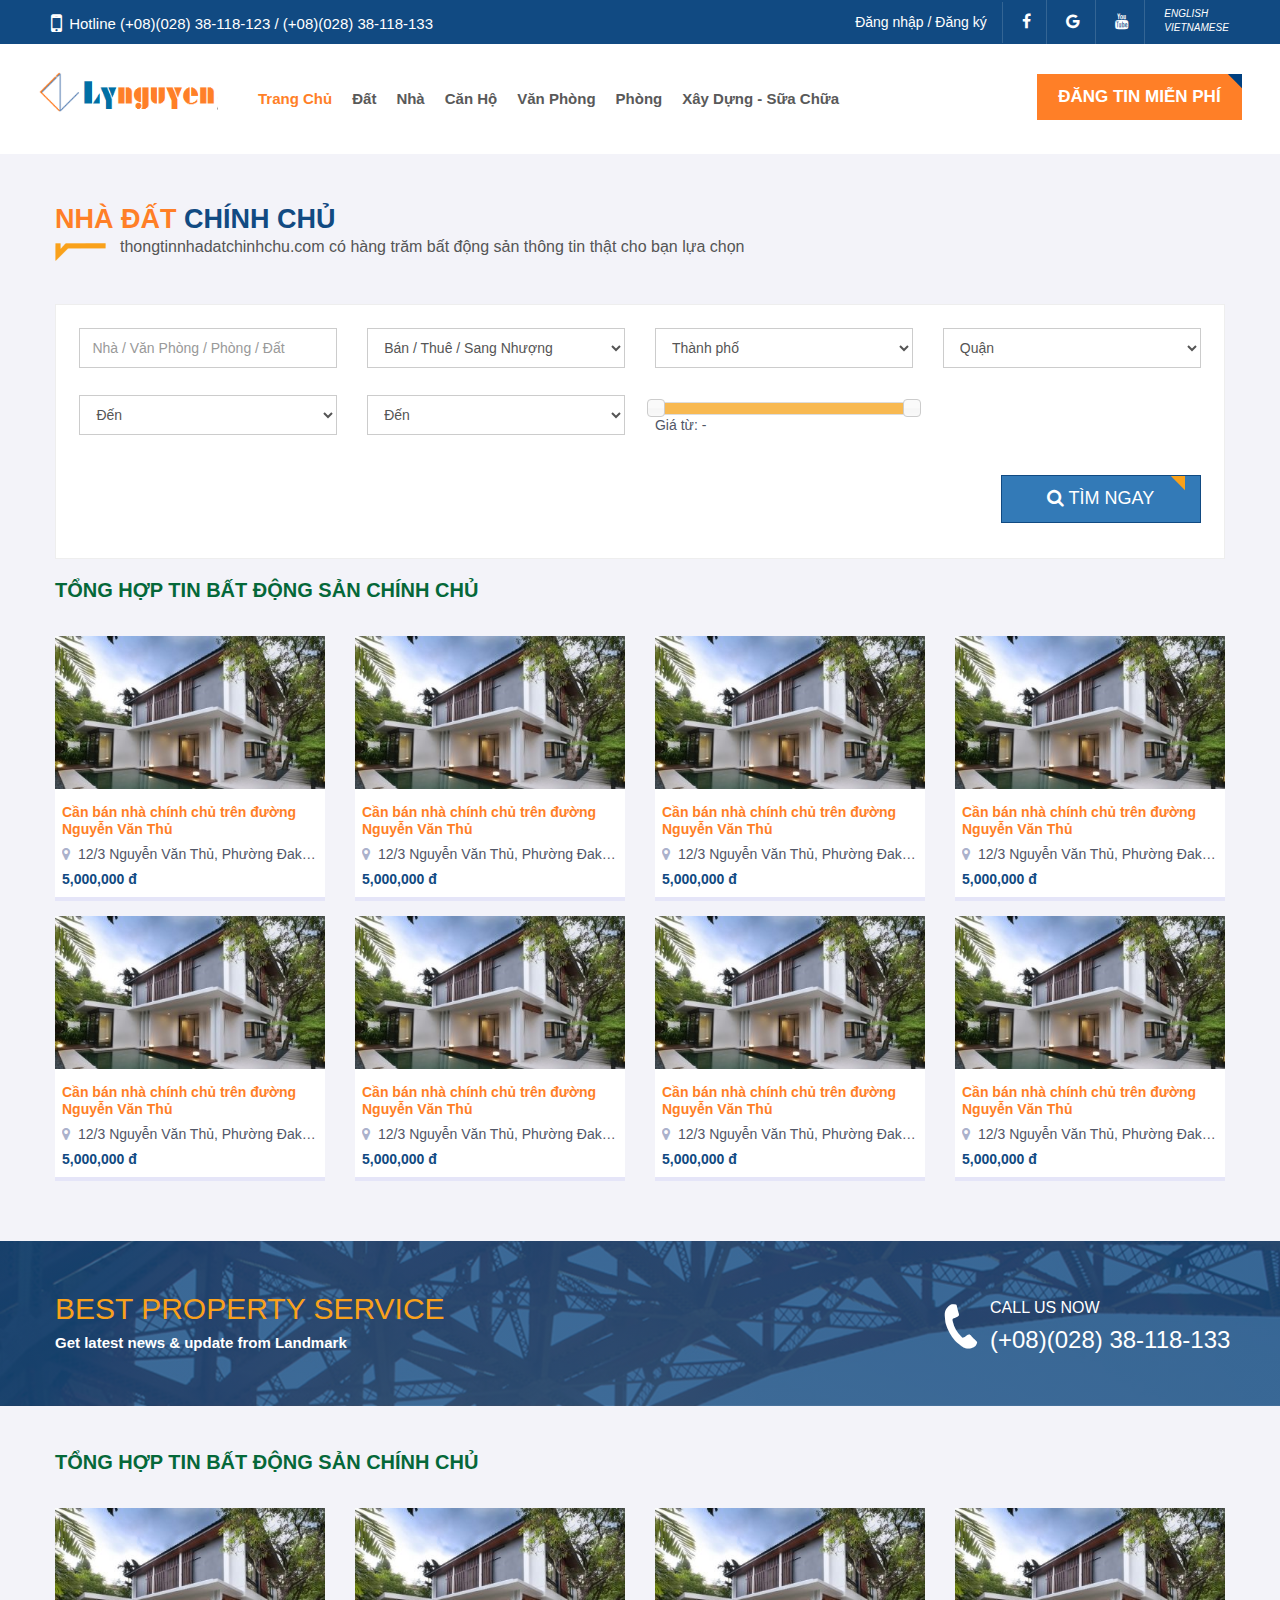
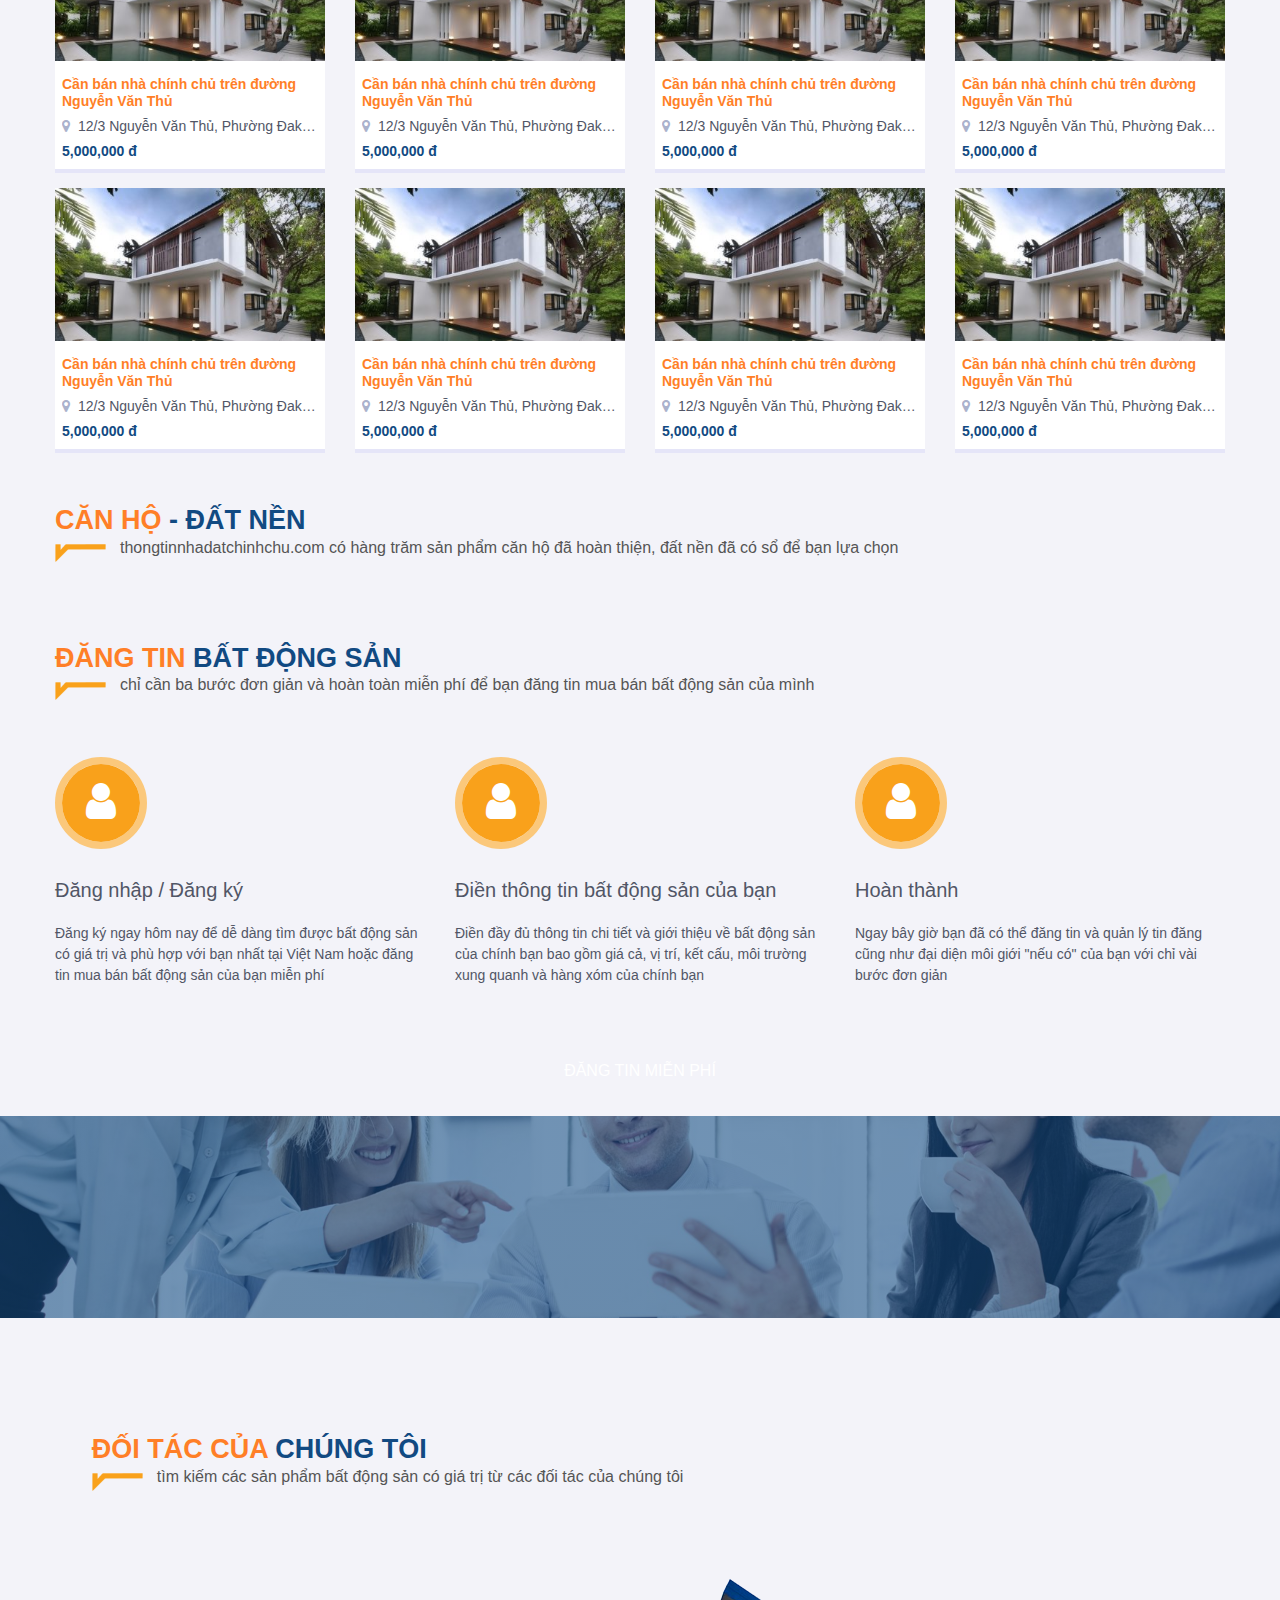
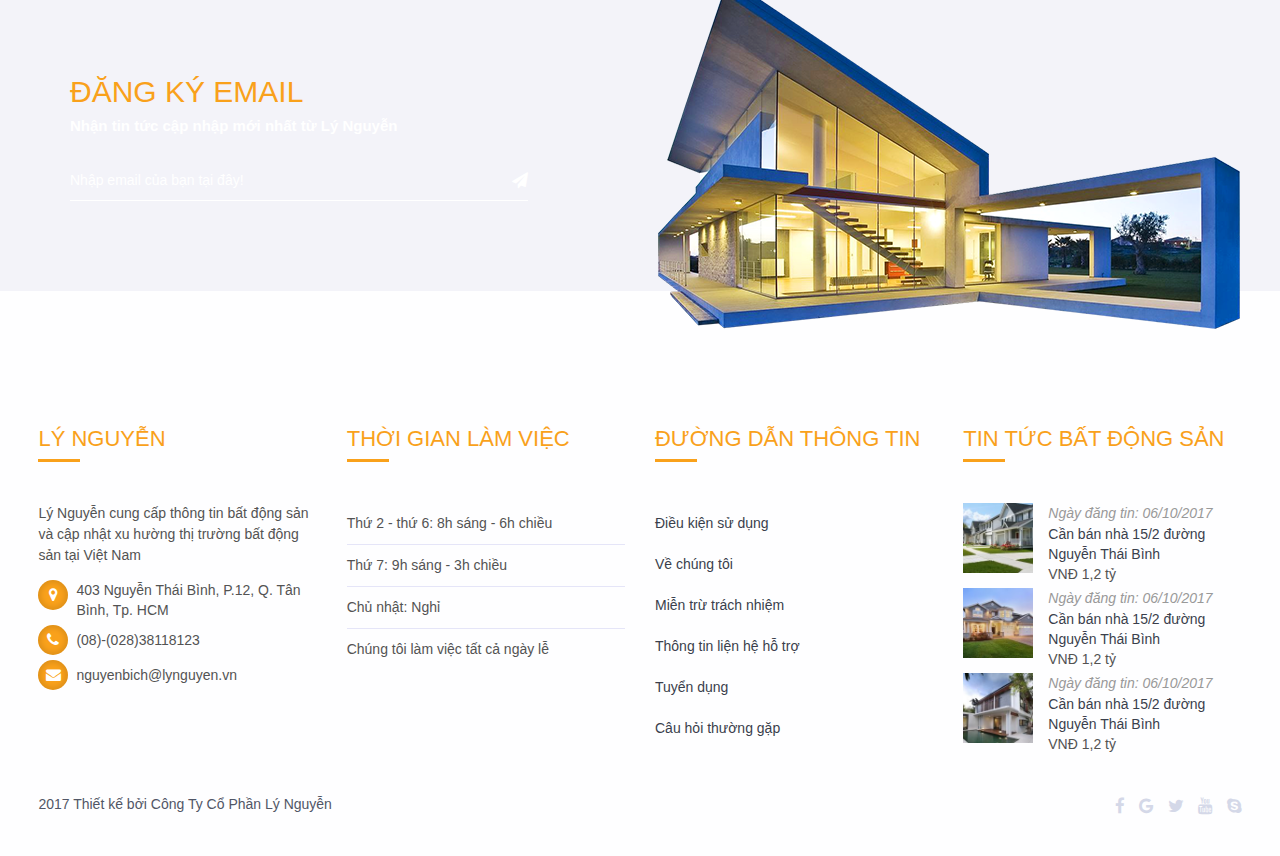
==== index.html @ c962826b "upload" ====
<!DOCTYPE html>
<!--[if lt IE 7 ]><html dir="ltr" lang="vi-VN" class="no-js ie ie6 lte7 lte8 lte9"><![endif]-->
<!--[if IE 7 ]><html dir="ltr" lang="vi-VN" class="no-js ie ie7 lte7 lte8 lte9"><![endif]-->
<!--[if IE 8 ]><html dir="ltr" lang="vi-VN" class="no-js ie ie8 lte8 lte9"><![endif]-->
<!--[if IE 9 ]><html dir="ltr" lang="vi-VN" class="no-js ie ie9 lte9"><![endif]-->
<!--[if IE 10 ]><html dir="ltr" lang="vi-VN" class="no-js ie ie10 lte10"><![endif]-->
<!--[if (gt IE 9)|!(IE)]><!-->
<html lang="vn">
<head>
	<meta charset="UTF-8">
	<meta http-equiv="X-UA-Compatible" content="IE=edge,chrome=1">
	<meta name="viewport" content="width=device-width, initial-scale=1">
	<title>Home</title>
	<meta name="description" content="">
	<meta name="keywords" content="">
	<meta name="robots" content="index,follow" />
	<!-- <link rel="shortcut icon" href="images/favicon.ico" type="image/x-icon">
	<link rel="icon" href="images/favicon.ico" type="image/x-icon"> -->

	<!-- ===== Style CSS ===== -->
	<link rel="stylesheet" type="text/css" href="css/style.css">
	<!-- ===== Responsive CSS ===== -->
	<link rel="stylesheet" type="text/css" href="css/responsive.css">

  	<!-- HTML5 Shim and Respond.js IE8 support of HTML5 elements and media queries -->
	<!-- WARNING: Respond.js doesn't work if you view the page via file:// -->
	<!--[if lt IE 9]>
		<link href='css/animations-ie-fix.css' rel='stylesheet'>
		<script src="https://oss.maxcdn.com/libs/html5shiv/3.7.0/html5shiv.js"></script>
		<script src="https://oss.maxcdn.com/libs/respond.js/1.4.2/respond.min.js"></script>
	<![endif]-->
</head>
<body>

	<div id="fb-root"></div>
	<script>(function(d, s, id) {
	  var js, fjs = d.getElementsByTagName(s)[0];
	  if (d.getElementById(id)) return;
	  js = d.createElement(s); js.id = id;
	  js.src = "//connect.facebook.net/en_US/sdk.js#xfbml=1&version=v2.10";
	  fjs.parentNode.insertBefore(js, fjs);
	}(document, 'script', 'facebook-jssdk'));</script>

	<header class="header">
		<div class="header-top">
			<div class="row">
				<div class="col-sm-6 hdr-top-left">
					<p class="hotline">Hotline <a href="tel:0802838118123">(+08)(028) 38-118-123</a> / <a href="tel:0802838118133">(+08)(028) 38-118-133</a></p>
				</div>
				<div class="col-sm-6 col-xs-12 hdr-top-right">
					<ul class="hdr-social">
						<li class="login"><a href="">Đăng nhập / Đăng ký</a></li>
						<li class="social-icon"><a href=""><i class="fa fa-facebook"></i></a></li>
						<li class="social-icon"><a href=""><i class="fa fa-google"></i></a></li>
						<li class="social-icon"><a href=""><i class="fa fa-youtube"></i></a></li>
						<li class="lang">
							<a href="">English<br>Vietnamese</a>
						</li>
					</ul>
				</div>
			</div>
		</div>
		<div class="block-header">
			<div class="row">
				<div class="col-sm-3 col-xs-12 block-logo">
					<a href="index.html" title="Logo">
						<img src="images/logo.png" alt="Logo Housland">
					</a>
				</div><!-- /block-logo -->
				<div class="col-sm-9 col-xs-12">
					<div class="menu">
						<div class="nav-toogle">
							<i class="fa"></i>
						</div>
						<nav class="menu-top">
							<ul class="nav-menu">
								<li class="level0 active"><a href="index.html">Trang Chủ</a></li>
								<li class="level0"><a href="about.html">Đất</a></li>
								<li class="level0"><a href="">Nhà</a></li>
								<li class="level0"><a href="">Căn Hộ</a></li>
								<li class="level0"><a href="">Văn Phòng</a></li>
								<li class="level0"><a href="">Phòng</a></li>
								<li class="level0"><a href="">Xây Dựng - Sữa Chữa</a></li>
								<!-- <li class="level0 menu_more">
									<a href=""><span>&nbsp;</span></a>
								</li> -->
							</ul>
						</nav><!-- /menu-top -->
					</div><!-- /menu -->

				</div><!-- /bblock-info -->

				<div class="hdr-btn-post">
					<a href="#" class="btn">Đăng tin miễn phí</a>
				</div>
			</div>

			<div class="block-fb">
				<div class="icon">
					<i class="fa fa-facebook"></i>
				</div>
				<div class="fb-inner">
					<div class="fb-page" data-href="https://www.facebook.com/facebook" data-tabs="timeline" data-width="300px" data-height="500px" data-small-header="false" data-adapt-container-width="true" data-hide-cover="false" data-show-facepile="true"><blockquote cite="https://www.facebook.com/facebook" class="fb-xfbml-parse-ignore"><a href="https://www.facebook.com/facebook">Facebook</a></blockquote></div>
				</div>
			</div>
		</div><!-- /block-header-bottom -->

	</header><!-- /header -->

	<div class="wrapper">

		<section class="block-slider-home">
			<div class="owl-carousel owl-style2" data-nav="true" data-margin="0" data-items='1' data-autoplayTimeout="1000" data-autoplay="true" data-loop="true" data-navcontainer="true">
				<div class="item-slide"><a href="#"><img src="uploads/banner/slideshow_01.jpg" alt=""></a></div>
				<div class="item-slide"><a href="#"><img src="uploads/banner/slideshow_02.jpg" alt=""></a></div>
			</div>
		</section><!-- /section -->

		<section class="block-search-home section-common">
			<div class="container">
				<div class="block-title-common">
					<h2 class="title-main">Nhà đất <span>chính chủ</span></h2>
					<p class="text-short">thongtinnhadatchinhchu.com có hàng trăm bất động sản thông tin thật cho bạn lựa chọn</p>
				</div>
				<div class="form-search-wrap">
					<form class="frm-search" action="" method="">
						<div class="form-row row">
							<div class="col-md-3">
								<div class="form-group">
									<input type="text" class="form-control" id="" name="" value="" placeholder="Nhà / Văn Phòng / Phòng / Đất">
								</div>
							</div>
							<div class="col-md-3">
								<div class="form-group">
								    <select id="" name="" class="form-control select2">
											<option value="0">Bán / Thuê / Sang Nhượng</option>
										</select>
								</div>
							</div>
							<div class="col-md-3">
								<div class="form-group">
								    <select id="" name="" class="form-control select2">
											<option value="0">Thành phố</option>
										</select>
								</div>
							</div>
							<div class="col-md-3">
								<div class="form-group">
								    <div class="form-group">
								    <select id="" name="" class="form-control select2">
											<option value="0">Quận</option>
										</select>
								</div>
								</div>
							</div>
						</div>
						<div class="form-row row">
							<div class="col-md-3">
								<div class="form-group">
								    <select id="" name="" class="form-control select2">
											<option value="0">Đến</option>
										</select>
								</div>
							</div>
							<div class="col-md-3">
								<div class="form-group">
								    <select id="" name="" class="form-control select2">
											<option value="0">Đến</option>
										</select>
								</div>
							</div>
							<div class="col-md-3">
								<div class="slider-range">
                    <div id="slider-range"></div>
                    <div class="action">
                        <span class="price-range">Giá từ: <span id="amount-left"></span> - <span id="amount-right"></span></span>
                    </div>
                </div>
							</div>
						</div>
						<div class="form-row form-row-bot row">
							<div class="col-md-12 box-btn-submit">
								<button type="submit" class="btn btn-primary"><i class="fa fa-search"></i> Tìm ngay</button>
							</div>
						</div>
					</form>
				</div>
			</div>

		</section>

		<section class="noo-recent-property-wrap style-3 hide">
			<div class="block-content">
				<div class="container">
					<div class="block-title-common">
						<h2 class="title-main">Nhà đất <span>chính chủ</span></h2>
						<p class="text-short">thongtinnhadatchinhchu.com hỗ trợ thông tin mua đất bất động sản chính chủ miễn phí tại Việt Nam</p>
					</div>
				</div>
				<div class="product-list list-property style-grid">

					<div class="owl-carousel owl-theme owl-style2" data-nav="true" data-margin="30" data-items='5' data-autoplayTimeout="500" data-autoplay="true" data-loop="true" data-navcontainer="true" data-responsive='{"0":{"items":1},"480":{"items":2},"600":{"items":2},"768":{"items":3},"800":{"items":3},"992":{"items":5}}'>


						<div class="product-item">
					  		<div class="product-img">
								<p class="box-ico">
									<span class="ico-new ico">NEW</span>
									<span class="ico-sales ico">-15%</span>
								</p>
					  			<a href="detail.html" title="">
					  				<img src="uploads/product_01.png" class="img-1" alt="">
				  				</a>
					  		</div>
					  		<div class="product-info">
						  		<h2 class="title"><a href="detail.html" title="">Tiêu đề sản phẩm phụ kiện trên website</a></h2>
						  		<div class="product-price">
						  			<span class="label-txt">Giá:</span> <span class="price-new">225.000đ</span>
						  			<span class="price-old">260.000đ</span>
						  		</div>
					  		</div>
				  		</div>

						<div class="product-item">
					  		<div class="product-img">
								<p class="box-ico">
									<span class="ico-new ico">NEW</span>
									<span class="ico-sales ico">-15%</span>
								</p>
					  			<a href="detail.html" title="">
					  				<img src="uploads/product_01.png" class="img-1" alt="">
				  				</a>
					  		</div>
					  		<div class="product-info">
						  		<h2 class="title"><a href="detail.html" title="">Tiêu đề sản phẩm phụ kiện trên website</a></h2>
						  		<div class="product-price">
						  			<span class="label-txt">Giá:</span> <span class="price-new">225.000đ</span>
						  			<span class="price-old">260.000đ</span>
						  		</div>
					  		</div>
				  		</div>

						<div class="product-item">
					  		<div class="noo-property-item-wrap">
							    <div class="noo-item-featured">
							        <a href="http://wp.nootheme.com/landmark/properties/park-avenue-apartment/" title="Park Avenue Apartment" tabindex="0">
							        <img src="http://wp.nootheme.com/landmark/wp-content/uploads/2016/08/1051_Exterior-Night-Time_re-2-370x210.jpg" alt="Park Avenue Apartment">
							        </a>
							        <span class="property-status">For Rent</span> <span class="noo-price">
							        <span class="before-price"></span> <span class="amount"><span class="format_price">$ </span>&nbsp;5,000</span> <span class="after-price">/ month</span> </span>
							    </div>
							    <div class="noo-item-head">
							        <h4 class="item-title">
							            <i class="ion-bookmark">Featured</i> <a href="http://wp.nootheme.com/landmark/properties/park-avenue-apartment/" title="Park Avenue Apartment" tabindex="0">
							            Park Avenue Apartment </a>
							        </h4>
							        <span class="location">
							        London, UK </span>
							    </div>
							    <div class="noo-info">
							        <span class="noo-primary-file-1">
							        <i class="icon-ruler"></i> <span>3450</span>
							        </span>
							        <span class="noo-primary-file-2">
							        <i class="icon-bed"></i> <span>6</span>
							        </span>
							        <span class="noo-primary-file-3">
							        <i class="icon-storage"></i> <span>2</span>
							        </span>
							        <span class="noo-primary-file-4">
							        <i class="icon-bath"></i> <span>5</span>
							        </span>
							    </div>
							</div>
							</div>
							</div>
				  		</div>
		  			</div>
				</div>

			</div>
		</section>

		<section class="section-common">
			<div class="container">
				<h2 class="title-style text-uppercase">TỔNG HỢP TIN BẤT ĐỘNG SẢN CHÍNH CHỦ</h2>
				<div class="block-content-wrap">
					<div class="property-list style-grid">
						<div class="row">
							<div class="col-sm-3 col-xs-12">
								<div class="property-item">
							  		<div class="property-thumb">
							  			<a href="detail.html" title="">
							  				<img src="uploads/property_01.jpg" alt="">
						  				</a>
							  		</div>
							  		<div class="property-info">
								  		<h3 class="property-title"><a href="detail.html" title="">Cần bán nhà chính chủ trên đường Nguyễn Văn Thủ</a></h3>
								  		<p class="property-location">12/3 Nguyễn Văn Thủ, Phường Đakao, Quận 1, Tp.Hcm</p>
								  		<div class="property-price">
								  			<span class="price-new">5,000,000 đ</span>
								  		</div>
							  		</div>
						  		</div>
							</div>
							<div class="col-sm-3 col-xs-12">
								<div class="property-item">
						  		<div class="property-thumb">
						  			<a href="detail.html" title="">
						  				<img src="uploads/property_01.jpg" alt="">
					  				</a>
						  		</div>
						  		<div class="property-info">
							  		<h3 class="property-title"><a href="detail.html" title="">Cần bán nhà chính chủ trên đường Nguyễn Văn Thủ</a></h3>
							  		<p class="property-location">12/3 Nguyễn Văn Thủ, Phường Đakao, Quận 1, Tp.Hcm</p>
							  		<div class="property-price">
							  			<span class="price-new">5,000,000 đ</span>
							  		</div>
						  		</div>
					  		</div>
							</div>
							<div class="col-sm-3 col-xs-12">
								<div class="property-item">
						  		<div class="property-thumb">
						  			<a href="detail.html" title="">
						  				<img src="uploads/property_01.jpg" alt="">
					  				</a>
						  		</div>
						  		<div class="property-info">
							  		<h3 class="property-title"><a href="detail.html" title="">Cần bán nhà chính chủ trên đường Nguyễn Văn Thủ</a></h3>
							  		<p class="property-location">12/3 Nguyễn Văn Thủ, Phường Đakao, Quận 1, Tp.Hcm</p>
							  		<div class="property-price">
							  			<span class="price-new">5,000,000 đ</span>
							  		</div>
						  		</div>
					  		</div>
							</div>
							<div class="col-sm-3 col-xs-12">
								<div class="property-item">
							  		<div class="property-thumb">
							  			<a href="detail.html" title="">
							  				<img src="uploads/property_01.jpg" alt="">
						  				</a>
							  		</div>
							  		<div class="property-info">
								  		<h3 class="property-title"><a href="detail.html" title="">Cần bán nhà chính chủ trên đường Nguyễn Văn Thủ</a></h3>
								  		<p class="property-location">12/3 Nguyễn Văn Thủ, Phường Đakao, Quận 1, Tp.Hcm</p>
								  		<div class="property-price">
								  			<span class="price-new">5,000,000 đ</span>
								  		</div>
							  		</div>
						  		</div>
							</div>
							<div class="col-sm-3 col-xs-12">
								<div class="property-item">
							  		<div class="property-thumb">
							  			<a href="detail.html" title="">
							  				<img src="uploads/property_01.jpg" alt="">
						  				</a>
							  		</div>
							  		<div class="property-info">
								  		<h3 class="property-title"><a href="detail.html" title="">Cần bán nhà chính chủ trên đường Nguyễn Văn Thủ</a></h3>
								  		<p class="property-location">12/3 Nguyễn Văn Thủ, Phường Đakao, Quận 1, Tp.Hcm</p>
								  		<div class="property-price">
								  			<span class="price-new">5,000,000 đ</span>
								  		</div>
							  		</div>
						  		</div>
							</div>
							<div class="col-sm-3 col-xs-12">
								<div class="property-item">
							  		<div class="property-thumb">
							  			<a href="detail.html" title="">
							  				<img src="uploads/property_01.jpg" alt="">
						  				</a>
							  		</div>
							  		<div class="property-info">
								  		<h3 class="property-title"><a href="detail.html" title="">Cần bán nhà chính chủ trên đường Nguyễn Văn Thủ</a></h3>
								  		<p class="property-location">12/3 Nguyễn Văn Thủ, Phường Đakao, Quận 1, Tp.Hcm</p>
								  		<div class="property-price">
								  			<span class="price-new">5,000,000 đ</span>
								  		</div>
							  		</div>
						  		</div>
							</div>
							<div class="col-sm-3 col-xs-12">
								<div class="property-item">
							  		<div class="property-thumb">
							  			<a href="detail.html" title="">
							  				<img src="uploads/property_01.jpg" alt="">
						  				</a>
							  		</div>
							  		<div class="property-info">
								  		<h3 class="property-title"><a href="detail.html" title="">Cần bán nhà chính chủ trên đường Nguyễn Văn Thủ</a></h3>
								  		<p class="property-location">12/3 Nguyễn Văn Thủ, Phường Đakao, Quận 1, Tp.Hcm</p>
								  		<div class="property-price">
								  			<span class="price-new">5,000,000 đ</span>
								  		</div>
							  		</div>
						  		</div>
							</div>
							<div class="col-sm-3 col-xs-12">
								<div class="property-item">
							  		<div class="property-thumb">
							  			<a href="detail.html" title="">
							  				<img src="uploads/property_01.jpg" alt="">
						  				</a>
							  		</div>
							  		<div class="property-info">
								  		<h3 class="property-title"><a href="detail.html" title="">Cần bán nhà chính chủ trên đường Nguyễn Văn Thủ</a></h3>
								  		<p class="property-location">12/3 Nguyễn Văn Thủ, Phường Đakao, Quận 1, Tp.Hcm</p>
								  		<div class="property-price">
								  			<span class="price-new">5,000,000 đ</span>
								  		</div>
							  		</div>
						  		</div>
							</div>
						</div><!-- /.row -->
					</div><!-- /.property-list -->
				</div><!-- /.lock-content-wrap -->
			</div>
		</section><!-- /section -->

		<section class="block-contact-info">
			<div class="container">
				<div class="col-xs-12">
					<h2 class="bx-title">Best Property Service</h2>
					<p class="bx-sub-title">Get latest news &amp; update from Landmark</p>
					<div class="ads-phone">
					    <i class="fa fa-phone"></i>
					    <div class="ads-desc">
					        CALL US NOW<br>
					        <a href="tel:(+1)-800-555-6789">(+08)(028) 38-118-133</a>
					    </div>
					</div>
				</div>
			</div>
		</section><!-- /section -->

		<section class="section-common">
			<div class="container">
				<h2 class="title-style text-uppercase">TỔNG HỢP TIN BẤT ĐỘNG SẢN CHÍNH CHỦ</h2>
				<div class="block-content-wrap">
					<div class="property-list style-grid">
						<div class="row">
							<div class="col-sm-3 col-xs-12">
								<div class="property-item">
							  		<div class="property-thumb">
							  			<a href="detail.html" title="">
							  				<img src="uploads/property_01.jpg" alt="">
						  				</a>
							  		</div>
							  		<div class="property-info">
								  		<h3 class="property-title"><a href="detail.html" title="">Cần bán nhà chính chủ trên đường Nguyễn Văn Thủ</a></h3>
								  		<p class="property-location">12/3 Nguyễn Văn Thủ, Phường Đakao, Quận 1, Tp.Hcm</p>
								  		<div class="property-price">
								  			<span class="price-new">5,000,000 đ</span>
								  		</div>
							  		</div>
						  		</div>
							</div>
							<div class="col-sm-3 col-xs-12">
								<div class="property-item">
							  		<div class="property-thumb">
							  			<a href="detail.html" title="">
							  				<img src="uploads/property_01.jpg" alt="">
						  				</a>
							  		</div>
							  		<div class="property-info">
								  		<h3 class="property-title"><a href="detail.html" title="">Cần bán nhà chính chủ trên đường Nguyễn Văn Thủ</a></h3>
								  		<p class="property-location">12/3 Nguyễn Văn Thủ, Phường Đakao, Quận 1, Tp.Hcm</p>
								  		<div class="property-price">
								  			<span class="price-new">5,000,000 đ</span>
								  		</div>
							  		</div>
						  		</div>
							</div>
							<div class="col-sm-3 col-xs-12">
								<div class="property-item">
							  		<div class="property-thumb">
							  			<a href="detail.html" title="">
							  				<img src="uploads/property_01.jpg" alt="">
						  				</a>
							  		</div>
							  		<div class="property-info">
								  		<h3 class="property-title"><a href="detail.html" title="">Cần bán nhà chính chủ trên đường Nguyễn Văn Thủ</a></h3>
								  		<p class="property-location">12/3 Nguyễn Văn Thủ, Phường Đakao, Quận 1, Tp.Hcm</p>
								  		<div class="property-price">
								  			<span class="price-new">5,000,000 đ</span>
								  		</div>
							  		</div>
						  		</div>
							</div>
							<div class="col-sm-3 col-xs-12">
								<div class="property-item">
							  		<div class="property-thumb">
							  			<a href="detail.html" title="">
							  				<img src="uploads/property_01.jpg" alt="">
						  				</a>
							  		</div>
							  		<div class="property-info">
								  		<h3 class="property-title"><a href="detail.html" title="">Cần bán nhà chính chủ trên đường Nguyễn Văn Thủ</a></h3>
								  		<p class="property-location">12/3 Nguyễn Văn Thủ, Phường Đakao, Quận 1, Tp.Hcm</p>
								  		<div class="property-price">
								  			<span class="price-new">5,000,000 đ</span>
								  		</div>
							  		</div>
						  		</div>
							</div>
							<div class="col-sm-3 col-xs-12">
								<div class="property-item">
							  		<div class="property-thumb">
							  			<a href="detail.html" title="">
							  				<img src="uploads/property_01.jpg" alt="">
						  				</a>
							  		</div>
							  		<div class="property-info">
								  		<h3 class="property-title"><a href="detail.html" title="">Cần bán nhà chính chủ trên đường Nguyễn Văn Thủ</a></h3>
								  		<p class="property-location">12/3 Nguyễn Văn Thủ, Phường Đakao, Quận 1, Tp.Hcm</p>
								  		<div class="property-price">
								  			<span class="price-new">5,000,000 đ</span>
								  		</div>
							  		</div>
						  		</div>
							</div>
							<div class="col-sm-3 col-xs-12">
								<div class="property-item">
							  		<div class="property-thumb">
							  			<a href="detail.html" title="">
							  				<img src="uploads/property_01.jpg" alt="">
						  				</a>
							  		</div>
							  		<div class="property-info">
								  		<h3 class="property-title"><a href="detail.html" title="">Cần bán nhà chính chủ trên đường Nguyễn Văn Thủ</a></h3>
								  		<p class="property-location">12/3 Nguyễn Văn Thủ, Phường Đakao, Quận 1, Tp.Hcm</p>
								  		<div class="property-price">
								  			<span class="price-new">5,000,000 đ</span>
								  		</div>
							  		</div>
						  		</div>
							</div>
							<div class="col-sm-3 col-xs-12">
								<div class="property-item">
							  		<div class="property-thumb">
							  			<a href="detail.html" title="">
							  				<img src="uploads/property_01.jpg" alt="">
						  				</a>
							  		</div>
							  		<div class="property-info">
								  		<h3 class="property-title"><a href="detail.html" title="">Cần bán nhà chính chủ trên đường Nguyễn Văn Thủ</a></h3>
								  		<p class="property-location">12/3 Nguyễn Văn Thủ, Phường Đakao, Quận 1, Tp.Hcm</p>
								  		<div class="property-price">
								  			<span class="price-new">5,000,000 đ</span>
								  		</div>
							  		</div>
						  		</div>
							</div>
							<div class="col-sm-3 col-xs-12">
								<div class="property-item">
							  		<div class="property-thumb">
							  			<a href="detail.html" title="">
							  				<img src="uploads/property_01.jpg" alt="">
						  				</a>
							  		</div>
							  		<div class="property-info">
								  		<h3 class="property-title"><a href="detail.html" title="">Cần bán nhà chính chủ trên đường Nguyễn Văn Thủ</a></h3>
								  		<p class="property-location">12/3 Nguyễn Văn Thủ, Phường Đakao, Quận 1, Tp.Hcm</p>
								  		<div class="property-price">
								  			<span class="price-new">5,000,000 đ</span>
								  		</div>
							  		</div>
						  		</div>
							</div>
						</div><!-- /.row -->
					</div><!-- /.property-list -->
				</div><!-- /.lock-content-wrap -->
			</div>
		</section><!-- /section -->

		<section class="section-common">
			<div class="container">
				<div class="block-title-common">
					<h2 class="title-main">Căn hộ <span> - Đất nền</span></h2>
					<p class="text-short">thongtinnhadatchinhchu.com có hàng trăm sản phẩm căn hộ đã hoàn thiện, đất nền đã có sổ để bạn lựa chọn</p>
				</div>
				<div class="block-cate-product">

				</div>
			</div>
		</section><!-- /section -->

		<section class="noo-service style-2 section-common">
			<div class="container">
				<div class="block-title-common">
					<h2 class="title-main">Đăng tin <span>Bất Động Sản</span></h2>
					<p class="text-short">chỉ cần ba bước đơn giản và hoàn toàn miễn phí để bạn đăng tin mua bán bất động sản của mình</p>
				</div>
				<div class="noo-service-main row">
				    <div class="noo-service-item col-sm-4">
				        <div class="noo-service-icon ">
				            <span class="icon fa fa-user"></span>
				        </div>
				        <h4 class="noo-service-title">Đăng nhập / Đăng ký</h4>
				        <p class="note-txt">Đăng ký ngay hôm nay để dễ dàng tìm được bất động sản có giá trị và phù hợp với bạn nhất tại Việt Nam hoặc đăng tin mua bán bất động sản của bạn miễn phí</p>
				    </div>
				    <div class="noo-service-item col-sm-4">
				        <div class="noo-service-icon ">
				            <span class="icon fa fa-user"></span>
				        </div>
				        <h4 class="noo-service-title">Điền thông tin bất động sản của bạn</h4>
				        <p class="note-txt">Điền đầy đủ thông tin chi tiết và giới thiệu về bất động sản của chính bạn bao gồm giá cả, vị trí, kết cấu, môi trường xung quanh và hàng xóm của chính bạn</p>
				    </div>
				    <div class="noo-service-item col-sm-4">
				        <div class="noo-service-icon ">
				            <span class="icon fa fa-user"></span>
				        </div>
				        <h4 class="noo-service-title">Hoàn thành</h4>
				        <p class="note-txt">Ngay bây giờ bạn đã có thể đăng tin và quản lý tin đăng cũng như đại diện môi giới "nếu có" của bạn với chỉ vài bước đơn giản</p>
				    </div>
				</div>
				<div class="btlink">
					<a class="btn btn-		primary" href="#">ĐĂNG TIN MIỄN PHÍ</a>
				</div>
			</div>
		</section><!-- /section -->

		<section class="block-testimonial-home">
			<div class="container">
				<div class="block-content-wrap">
					<div class="testimonial-wrap">
						<ul class="owl-carousel owl-theme" data-nav="false" data-margin="0" data-items='1' data-autoplayTimeout="500" data-autoplay="true" data-loop="true" data-navcontainer="true">
							<li class="testimonial-item">
								<div class="testimonial-user">
									<img src="uploads/custom/custom_001.jpg">
									<h3 class="testimonial-name">Bích Nguyễn</h3>
									<span class="testimonial-position">General Manager</span>
								</div>
								<div class="testimonial-content">
When we took the tough decision to sell our family home we were keen for you to be in control of the sale as we felt you were the best real estate agent in the area. We had faith in you from the beginning and you certainly lived up to our expectations.
								</div>
							</li>
							<li class="testimonial-item">
								<div class="testimonial-user">
									<img src="uploads/custom/custom_002.png">
									<h3 class="testimonial-name">Bích Nguyễn</h3>
									<span class="testimonial-position">General Manager</span>
								</div>
								<div class="testimonial-content">
When we took the tough decision to sell our family home we were keen for you to be in control of the sale as we felt you were the best real estate agent in the area. We had faith in you from the beginning and you certainly lived up to our expectations.
								</div>
							</li>
						</ul>
					</div>
				</div>

			</div>
		</section><!-- /section -->

		<section class="block-partner-list section-common">
			<div class="container">
				<div class="block-title-common">
					<h2 class="title-main">Đối tác của <span>chúng tôi</span></h2>
					<p class="text-short">tìm kiếm các sản phẩm bất động sản có giá trị từ các đối tác của chúng tôi</p>
				</div>
				<div class="block-content-wrap partner-list">
					<div class="owl-carousel owl-theme owl-style2" data-nav="false" data-margin="10" data-items='6' data-autoplayTimeout="500" data-autoplay="false" data-loop="true" data-navcontainer="true" data-responsive='{"0":{"items":1},"480":{"items":2},"640":{"items":2},"768":{"items":3},"800":{"items":4},"992":{"items":6}}'>
						<ul>
							<li><a href="#" target="_blank" title=""><img src="uploads/banner/partner_02.jpg"></a></li>
							<li><a href="#" target="_blank" title=""><img src="uploads/banner/partner_03.jpg"></a></li>
						</ul>
						<ul>
							<li><a href="#" target="_blank" title=""><img src="uploads/banner/partner_04.jpg"></a></li>
							<li><a href="#" target="_blank" title=""><img src="uploads/banner/partner_05.jpg"></a></li>
						</ul>
						<ul>
							<li><a href="#" target="_blank" title=""><img src="uploads/banner/partner_06.jpg"></a></li>
							<li><a href="#" target="_blank" title=""><img src="uploads/banner/partner_07.jpg"></a></li>
						</ul>
						<ul>
							<li><a href="#" target="_blank" title=""><img src="uploads/banner/partner_08.jpg"></a></li>
							<li><a href="#" target="_blank" title=""><img src="uploads/banner/partner_09.jpg"></a></li>
						</ul>
						<ul>
							<li><a href="#" target="_blank" title=""><img src="uploads/banner/partner_10.jpg"></a></li>
							<li><a href="#" target="_blank" title=""><img src="uploads/banner/partner_12.jpg"></a></li>
						</ul>
						<ul>
							<li><a href="#" target="_blank" title=""><img src="uploads/banner/partner_02.jpg"></a></li>
							<li><a href="#" target="_blank" title=""><img src="uploads/banner/partner_03.jpg"></a></li>
						</ul>
						<ul>
							<li><a href="#" target="_blank" title=""><img src="uploads/banner/partner_04.jpg"></a></li>
							<li><a href="#" target="_blank" title=""><img src="uploads/banner/partner_05.jpg"></a></li>
						</ul>
						<ul>
							<li><a href="#" target="_blank" title=""><img src="uploads/banner/partner_06.jpg"></a></li>
							<li><a href="#" target="_blank" title=""><img src="uploads/banner/partner_07.jpg"></a></li>
						</ul>
						<ul>
							<li><a href="#" target="_blank" title=""><img src="uploads/banner/partner_08.jpg"></a></li>
							<li><a href="#" target="_blank" title=""><img src="uploads/banner/partner_09.jpg"></a></li>
						</ul>
						<ul>
							<li><a href="#" target="_blank" title=""><img src="uploads/banner/partner_10.jpg"></a></li>
							<li><a href="#" target="_blank" title=""><img src="uploads/banner/partner_12.jpg"></a></li>
						</ul>
					</div>

				</div>
			</div>
		</section><!-- /section -->

		<section class="block-register-email bg-image-fix">
			<div class="container">
				<div class="col-md-5 col-sm-7">
					<h2 class="bx_tit">ĐĂNG KÝ EMAIL</h2>
					<p class="bx_txt">Nhận tin tức cập nhập mới nhất từ Lý Nguyễn</p>
					<form method="post" action="" class="frm-reg-email">
						<div class="input-group">
							<input id="email" type="text" class="form-control" name="email" placeholder="Nhập email của bạn tại đây!">
							<span class="input-group-addon"><i class="fa fa-paper-plane"></i></span>
						</div>
					</form>
				</div>
				<img src="images/subscribe.png" alt="subscribe" class="img-pos">
			</div>
		</section><!-- /section -->

	</div><!-- /wrapper-->

	<footer class="footer">
		<div class="footer-top">
				<div class="row">
					<div class="col-sm-3 col-xs-12 ft-info">
						<div class="ft-block">
							<h3 class="ft-block-tit">LÝ NGUYỄN</h3>
							<div class="ft-block-body">
								<div class="about-info">
									<p>Lý Nguyễn cung cấp thông tin bất động sản và cập nhật xu hường thị trường bất động sản tại Việt Nam</p>
								</div>
								<address>
									<ul>
										<li><span class="fa fa-map-marker"></span> <span>403 Nguyễn Thái Bình, P.12, Q. Tân Bình, Tp. HCM</span></li>
										<li><span class="fa fa-phone"></span> <span>(08)-(028)38118123</span></li>
										<li><span class="fa fa-envelope"></span> <span><a href="mailto:nguyenbich@lynguyen.vn">nguyenbich@lynguyen.vn</a></span></li>
									</ul>
								</address>
							</div>
						</div>
					</div>
					<div class="col-sm-3 col-xs-12 ft-time-work">
						<div class="ft-block">
							<h3 class="ft-block-tit">THỜI GIAN LÀM VIỆC</h3>
							<div class="ft-block-body">
								<ul class="ft-block-menu">
									<li>Thứ 2 - thứ 6: 8h sáng - 6h chiều</li>
									<li>Thứ 7: 9h sáng - 3h chiều</li>
									<li>Chủ nhật: Nghỉ</li>
									<li>Chúng tôi làm việc tất cả ngày lễ</li>
								</ul>
							</div>
						</div>
					</div>
					<div class="col-sm-3 col-xs-12">
						<div class="ft-block">
							<h3 class="ft-block-tit">ĐƯỜNG DẪN THÔNG TIN</h3>
							<div class="ft-block-body">
								<ul class="ft-block-menu">
									<li><a href="#">Điều kiện sử dụng</a></li>
									<li><a href="#">Về chúng tôi</a></li>
									<li><a href="#">Miễn trừ trách nhiệm</a></li>
									<li><a href="#">Thông tin liện hệ hỗ trợ</a></li>
									<li><a href="#">Tuyển dụng</a></li>
									<li><a href="#">Câu hỏi thường gặp</a></li>
								</ul>
							</div>
						</div>
					</div>
					<div class="col-sm-3 col-xs-12">
						<div class="ft-block">
							<h3 class="ft-block-tit">TIN TỨC BẤT ĐỘNG SẢN</h3>
							<div class="ft-block-body">
								<div class="block-recent-property">
									<ul class="list">
										<li class="item">
											<div class="box-thumb">
												<a href=""><img src="uploads/bds_001_150x150.jpg" alt=""></a>
											</div>
											<div class="box-content">
												<p class="item-date">Ngày đăng tin: <span>06/10/2017</span></p>
												<p class="item-title"><a href="">Cần bán nhà 15/2 đường Nguyễn Thái Bình</a></p>
												<p class="item-price">VNĐ <span>1,2 tỷ</span></p>
											</div>
										</li>
										<li class="item">
											<div class="box-thumb">
												<a href=""><img src="uploads/bds_002_150x150.jpg" alt=""></a>
											</div>
											<div class="box-content">
												<p class="item-date">Ngày đăng tin: <span>06/10/2017</span></p>
												<p class="item-title"><a href="">Cần bán nhà 15/2 đường Nguyễn Thái Bình</a></p>
												<p class="item-price">VNĐ <span>1,2 tỷ</span></p>
											</div>
										</li>
										<li class="item">
											<div class="box-thumb">
												<a href=""><img src="uploads/bds_003_150x150.jpg" alt=""></a>
											</div>
											<div class="box-content">
												<p class="item-date">Ngày đăng tin: <span>06/10/2017</span></p>
												<p class="item-title"><a href="">Cần bán nhà 15/2 đường Nguyễn Thái Bình</a></p>
												<p class="item-price">VNĐ <span>1,2 tỷ</span></p>
											</div>
										</li>
									</ul>
								</div>
							</div>
						</div>
					</div>
				</div>
		</div>
		<div class="footer-bot">
				<div class="row">
					<div class="col-md-6">
						<p class="ft-copyright">2017 Thiết kế bởi Công Ty Cổ Phần Lý Nguyễn</p>
					</div>
					<div class="col-md-6">
						<ul class="ft-social">
							<li><a href=""><i class="fa fa-facebook"></i></a></li>
							<li><a href=""><i class="fa fa-google"></i></a></li>
							<li><a href=""><i class="fa fa-twitter"></i></a></li>
							<li><a href=""><i class="fa fa-youtube"></i></a></li>
							<li><a href=""><i class="fa fa-skype"></i></a></li>
						</ul>
					</div>

					<div class="fbchatbox hidden-xs hide">
						<div class="fb-page fb-page1" data-href="https://www.facebook.com/www.icare.center" data-small-header="true" data-adapt-container-width="false" data-height="300" data-width="300" data-hide-cover="true" data-show-facepile="true" data-show-posts="false" data-tabs="messages"><div class="fb-xfbml-parse-ignore"></div></div>
						<span id="closefbchat" style="white-space: nowrap; position: absolute; right: 2px; bottom: 0px; padding: 5px 25px; background: rgb(199, 24, 25); color: rgb(255, 255, 255); cursor: pointer; border-radius: 4px 4px 0 0;">Tắt Chat</span>
					</div>
				</div>
		</div><!-- /footer-bot-->
	</footer><!-- footer -->

	<!-- ===== JS ===== -->
	<script src="js/jquery.min.js"></script>
	<!-- ===== JS Jquery Ui ===== -->
	<script src="lib/jquery-ui/jquery-ui.min.js"></script>
	<!-- ===== JS Bootstrap ===== -->
	<script src="lib/bootstrap/bootstrap.min.js"></script>
	<!-- ===== Select2 ===== -->
	<script src="lib/select2/select2.min.js"></script>
	<!-- carousel -->
	<script src="lib/carousel/owl.carousel.min.js"></script>
	<!-- sticky -->
    <script src="lib/sticky/jquery.sticky.js"></script>
    <!-- Js Common -->
	<script src="js/common.js"></script>

	<script>
		jQuery('.fb-page1').toggleClass('hide');
			jQuery('#closefbchat').html('<i class="fa fa-comments fa-2x"></i> Chat Tư Vấn').css({'bottom':0});
		jQuery('#closefbchat').click(function(){
			jQuery('.fb-page1').toggleClass('hide');
			if(jQuery('.fb-page1').hasClass('hide')){
				jQuery('#closefbchat').html('<i class="fa fa-comments fa-2x"></i> Chat Tư Vấn').css({'bottom':0});
			}
			else{
				jQuery('#closefbchat').text('Tắt Chat').css({'bottom':299});
			}
		});
	</script>

	<script>
      (function($) {
        "use strict";
        /*  [ Filter by price ] */
        $('.form-search-wrap #slider-range').slider({
          range: true,
          min: 0,
          max: 1000000,
          values: [0, 1000000],
          slide: function (event, ui) {
            $('.form-search-wrap #amount-left').text( ui.values[0] + 'đ' );
            $('.form-search-wrap #amount-right').text(ui.values[1] + 'đ' );
          }
        });
        $('.form-search-wrap #amount-left').text(('.form-search-wrap #slider-range') + 'đ'.slider('values', 0));
        $('.form-search-wrap #amount-right').text(('.form-search-wrap #slider-range') + 'đ'.slider('values', 1));
      })(jQuery);

    </script>

</body>
</html>
---- css/style.css ----
@charset "utf-8";

/* Import Files
  ========================================================================== */
/*  Css */

@import url(../lib/jquery-ui/jquery-ui.css);
@import url(../lib/bootstrap/bootstrap.min.css);
@import url(../lib/font-awesome/font-awesome.min.css);
@import url(../lib/carousel/owl.carousel.min.css);
@import url(../lib/flexslider/flexslider.css);
@import url(../lib/select2/select2.min.css);
@import url(common.css);
@import url(custom.css);
/* Fonts */
/*@import url('https://fonts.googleapis.com/css?family=Roboto:300,400,500,700&subset=latin-ext,vietnamese');*/
@import url('https://fonts.googleapis.com/css?family=Open+Sans:400,600,700&subset=latin-ext,vietnamese');

/* Layout Style
  ========================================================================== */
html {
  box-sizing: border-box;
  font-family: sans-serif;
  line-height: 1.15;
  -webkit-text-size-adjust: 100%;
  -ms-text-size-adjust: 100%;
  -ms-overflow-style: scrollbar;
  -webkit-tap-highlight-color: transparent;
}
* {
  margin: 0;
  padding: 0;
}
body {
  background-color: #f3f3f9;
  color: #515666;
  /*font: 13px 'Roboto', Helvetica, sans-serif;*/
  font: 14px Arial, 'Open Sans', Helvetica, sans-serif;
  font-style: normal;
  font-weight: normal;
  overflow-x: hidden;
  max-width: 1920px;
  margin: 0 auto;
  position: relative;
  word-break: break-word;
  line-height: 1.5;
  outline: none;
  -webkit-font-smoothing: antialiased;
  -moz-osx-font-smoothing: grayscale;
}
a {
  color: #3a3f4c;
  outline: none;
}
a:hover,
a:focus {
  color: #f9a11b;
  text-decoration: none;
  outline: none;
  -webkit-transition: all 0.2s linear;
  -moz-transition: all 0.2s linear;
  -ms-transition: all 0.2s linear;
  -o-transition: all 0.2s linear;
  transition: all 0.2s linear;
}
p { margin: 0; }
select:focus, button:focus, input:focus { outline: none; }
.btn.focus, .btn:focus, .btn:hover {
  text-decoration: none;
  outline: none;
}
.btn.active.focus, .btn.active:focus, .btn.focus, .btn:active.focus, .btn:active:focus, .btn:focus {
  outline: 5px auto -webkit-focus-ring-color;
  outline-offset: -2px;
  outline: none;
}
input[type="text"],
input[type="email"],
input[type="url"],
input[type="password"],
input[type="search"],
textarea, select, input[type="number"],
input[type="tel"] {
  width: 100%;
  margin: 0;
  box-shadow: none;
}
ul,
ol {
  margin: 0;
  padding: 0;
}
ul li,
ol li {
  list-style: none;
}
img {
  max-width: 100%;
}
h1, h2, h3, h4, h5, h6 {
  margin-top: 0;
  margin-bottom: 0;
}


/* Commom
  ========================================================================== */

@media (min-width: 1200px) {
  .container {
      max-width: 1200px;
      width: 100%;
  }
}

.main-content {
  padding-bottom: 4%;
}
.main-content-wrap {
  position: relative;
  overflow: hidden;
}

.block-common {
  background: #fff;
  padding: 3%;
  position: relative;
  border: 1px solid #eee;
}

@media (min-width: 768px) and (max-width: 1199px) {
  .block-col-main {
    float: right;
    width: 68%;
  }
  .block-col-sidebar {
    float: left;
    width: 32%;
  }
}
@media (min-width: 768px) {
  .block-col-main {
    float: right;
  }
  .block-col-sidebar {
    float: left;
  }
}

.block {
  margin-bottom: 30px;
  position: relative;
  display: block;
}
.block-breadcrumb .breadcrumb {
  background: transparent;
  margin-bottom: 0;
  padding: 0;
  margin-top: 20px;
}
.block-breadcrumb .breadcrumb li a {
  color: #333333;
}
.block-breadcrumb .breadcrumb li.active {
  color: #666;
}
.block-breadcrumb .breadcrumb>li+li:before {
  padding: 0 5px;
  color: #333333;
  font-family: "FontAwesome";
  content: "\f178";
}

.block-title-common {
  position: relative;
  margin-bottom: 45px;
}
.block-title-common .title-main {
  font-size: 27px;
  color: #ff7f27;
  font-weight: bold;
  position: relative;
  margin-bottom: 0;
  text-transform: uppercase;
}
.block-title-common .title-main:before {
  content: url("../images/icon_subtitle.png");
  position: absolute;
  bottom: -33px; left: 0;
}
.block-title-common .title-main span {
  color: #114a82;
}
.block-title-common .text-short {
  font-size: 16px;
  color: #555;
  font-weight: normal;
  padding-left: 65px;
}

/*.block-title-common.tit-more .title-main {
  text-align: center;
  margin-bottom: 20px;
}
.block-title-common.tit-more .title-main:before {
  right: 0;
  margin: auto;
}
*/

.title-style {
  font-size: 20px;
  color: #056839;
  margin-bottom: 3%;
  font-weight: bold;
}
.title-style.text-color2 {
  color: #ff7f27;
}
@media (max-width: 767px) {
  .title-style {
    font-size: 16px;
  }
}

/* Header
  ========================================================================== */
.header-top {
  background: #114a82;
  padding: 0 4%;
  color: #fff;
  font-size: 15px;
  font-weight: normal;
}
.header-top a {
  color: #fff;
}
.hdr-top-left {
  float: left;
  text-align: left;
}
.hdr-top-left .hotline {
  padding-top: 2px;
}
.hdr-top-left .hotline:before {
  content: "\f10b";
  font-family: "FontAwesome";
  display: inline-block;
  margin-right: 7px;
  position: relative;
  font-size: 25px;
  top: 3px;
}
.hdr-top-right {
  float: right;
  text-align: right;
}

.hdr-social li {
  display: inline-block;
  padding: 10px 15px;
}
.hdr-social li:not(:last-child) {
  border-right: 1px solid #346594;
}
.hdr-social li + li {

}
.hdr-social li a {
  display: block;
  text-align: center;
  color: #fff;
  font-size: 16px;
}
.hdr-social li.login a {
  font-size: 14px;
}
.hdr-social li.lang {
  padding: 0 0 0 15px;
}
.hdr-social li.lang a {
  font-weight: normal;
  line-height: 14px;
  font-size: 10px;
  text-transform: uppercase;
  font-style: italic;
  text-align: left;
  position: relative;
  top: 4px;
}

@media (max-width: 767px) {
  .hdr-top-right {
    float: none;
  }
}

.block-header {
  background-color: #fff;
  padding: 25px 3%;
  position: relative;
}

.block-logo {

}

.hdr-btn-post {
  position: absolute;
  top: 30px; right: 3%;
}
.hdr-btn-post a {
  background: #ff7f27;
  padding: 10px 20px;
  border-radius: 0;
  text-transform: uppercase;
  font-size: 17px;
  font-weight: bold;
  color: #fff;
  position: relative;
}
.hdr-btn-post a:hover {
  background: #ee701a;
  color: #fff;
}
.hdr-btn-post a:before {
  border: solid transparent;
  content: " ";
  height: 0;
  width: 0;
  position: absolute;
  pointer-events: none;
  border-color: rgba(27, 162, 133, 0);
  border-bottom-color: #004080;
  border-width: 10px;
  position: absolute;
  top: -11px; right: -11px;
  -ms-transform: rotate(45deg);
  -webkit-transform: rotate(45deg);
  transform: rotate(45deg);
}

.hdr-search {
  border-style: solid;
  border-width: 1px;
  border-color: #056839;
  position: absolute;
  top: 30px; left: 27%;
  width: 560px;
  border-radius: 5px;
}
.hdr-search .input-serach {
  float: left;
  width: 64%;
}
.hdr-search .input-serach input {
  padding: 0 10px 0 20px;
  height: 38px;
  line-height: 38px;
  border: none;
  width: 100%;
  margin: 0;
  border-radius: 5px 0 0 5px;
}
.hdr-search .select-choice {
  float: left;
  width: 36%;
  background: #fff;
  height: 38px;
  line-height: 38px;
  overflow: hidden;
}
.hdr-search .form-category {
  position: relative;
  padding: 0 11px;
  float: left;
}
.hdr-search .select-choice .choice {
  background: #fff;
  border: none;
  width: 100%;
  padding: 0;
  margin: 0;
}
.hdr-search .form-category:after {
  content: "|";
  position: absolute;
  top: 0;
  left: 0;
  color: #056839;
}
.hdr-search .btn-search {
  background: #056839;
  border: none;
  padding: 0 7px;
  transition: all .2s linear;
  position: absolute;
  top: 0;
  right: 0;
  color: #fff;
  font-weight: bold;
  border-radius: 0;
}
.hdr-search .btn-search:hover {
  background: #087b44;
}
.hdr-search .btn-search i {
  color: #fff;
  font-size: 17px;
}

.hdr-cart {
  position: absolute;
  top: 5px; right: 0;
}
.hdr-cart a {
  line-height: 15px;
  text-transform: none;
  padding: 5px;
  text-align: left;
  min-width: 125px;
  display: block;
}
.hdr-cart a i {
  font-size: 20px;
  color: #fff;
  background: #056839;
  border-radius: 4px;
  float: left;
  width: 30px;
  height: 30px;
  line-height: 30px;
  text-align: center;
  margin-right: 10px;
}
.hdr-cart a span:last-child {
  font-size: 11px;
  color: #666;
}
.hdr-cart a span:last-child b {
  font-weight: bold;
}

@media (min-width: 1024px) and (max-width: 1200px) {

}
@media (min-width: 768px) and (max-width: 1024px) {

}
@media (max-width: 767px) {
  .block-header .container {
    position: relative;
    height: 151px;
    padding: 0;
  }
  .block-logo {
    width: 100%;
  }
  .block-logo img {
    max-width: 100px;
  }
}

@media (min-width: 480px) and (max-width: 640px) {
  .block-header .container {
    position: relative;
    height: 100px;
  }
}

@media (max-width: 580px) {
  .block-header .container {
    position: relative;
    height: 100px;
  }
}


/* Menu Top
  ========================================================================== */
.menu {
  position: relative;
}
.menu-top {

}
.nav-menu>li {
  float: left;
  position: relative;
  display: block;
}
.nav-menu>li>a {
  font-size: 15px;
  display: block;
  padding: 10px 17px;
  line-height: 40px;
  text-align: center;
  color: #595959;
  font-weight: bold;
  -webkit-transition: all 0.2s linear;
  -moz-transition: all 0.2s linear;
  -ms-transition: all 0.2s linear;
  -o-transition: all 0.2s linear;
  transition: all 0.2s linear;
}
.nav-menu>li:hover > a, .nav-menu>li.active a {
  color: #ff7f27;
  -webkit-transition: all 0.45s ease;
  -o-transition: all 0.45s ease;
  -ms-transition: all 0.45s ease;
  transition: all 0.45s ease;
}
.nav-menu > li.parent > a:after {
  font-family: 'Fontawesome';
  color: #fff;
  font-size: 10px;
  content: "\f0dd";
  display: inline-block;
  height: 3px;
  width: 5px;
  margin: 0 0 0 10px;
  vertical-align: 2px;
}

.nav-menu > li.menu_more > a span {
  background: #ababab;
  display: inline-block;
  height: 4px;
  width: 4px;
  position: relative;
  top: 18px;
}
.nav-menu > li.menu_more > a span:before,
.nav-menu > li.menu_more > a span:after {
  content: "";
  background: #ababab;
  height: 4px;
  width: 4px;
  position: absolute;
  left: 0;
}
.nav-menu > li.menu_more > a span:before {
  top: -7px;
}
.nav-menu > li.menu_more > a span:after {
  top: 7px;
}

.nav-menu .submenu li {
  display: block;
  position: relative;
  text-transform: capitalize;
}
.nav-menu .submenu {
  background: #fff;
  display: block;
  position: absolute;
  top: 100%;
  font-size: 13px;
  width: 300px;
  /*border-left: 1px solid #9c0008;*/
  -webkit-transition: 0.3s;
  -o-transition: 0.3s;
  transition: 0.3s;
  opacity: 0;
  z-index: 99;
  visibility: hidden ;
  -webkit-transform: translate(0, 10px);
  -ms-transform: translate(0, 10px);
  -o-transform: translate(0, 10px);
  transform: translate(0, 10px);
  -webkit-box-shadow: 10px 10px 5px -10px rgba(0,0,0,0.75);
  -moz-box-shadow: 10px 10px 5px -10px rgba(0,0,0,0.75);
  box-shadow: 10px 10px 5px -10px rgba(0,0,0,0.75);
}
.nav-menu .submenu li a {
  background: #fff;
  display: block;
  line-height: 40px;
  padding-left: 20px;
  -webkit-transition: 0.1s;
  -o-transition: 0.1s;
  transition: 0.1s;
  position: relative;
  color: #333333;
}
.nav-menu .submenu li a:before {
  content: "\f101";
  font-family: "FontAwesome";
  display: inline-block;
  margin-right: 5px;
}
.nav-menu .submenu li a:hover:before {
  content: " ";
  display: inline-block;
  margin-right: 10px;
}
.nav-menu .submenu .submenu {
  left: 100%;
  top: 0;
}
.nav-menu > li:hover > .submenu {
  visibility: visible;
  opacity: 1;
  top: 41px;
  -webkit-transform: translate(0, 0px);
  -ms-transform: translate(0, 0px);
  -o-transform: translate(0, 0px);
  transform: translate(0, 0px);
  -webkit-transition: 0.3s;
  -o-transition: 0.3s;
  transition: 0.3s;
}
.nav-menu .submenu li:hover .submenu {
  visibility: visible;
  opacity: 1;
  -webkit-transform: translate(0, 0px);
  -ms-transform: translate(0, 0px);
  -o-transform: translate(0, 0px);
  transform: translate(0, 0px);
  -webkit-transition: 0.3s;
  -o-transition: 0.3s;
  transition: 0.3s;
}
.nav-menu li > .submenu > li:hover,
.nav-menu li > .submenu .submenu > li:hover {
  background: #008244;
}
.nav-menu li > .submenu > li:hover > a,
.nav-menu li > .submenu .submenu > li:hover > a {
  color: #fff;
  background: #008244;
}

.billing .nav-menu>li.cart {
  display: none;
}
.nav-menu>li.cart {
  float: right;
}
.nav-menu>li.cart a {
  line-height: 15px;
  text-transform: none;
  padding: 5px;
  text-align: left;
  min-width: 125px;
}
.nav-menu>li.cart a i {
  font-size: 20px;
  color: #b60202;
  background: #fff;
  border-radius: 4px;
  float: left;
  width: 30px;
  height: 30px;
  line-height: 30px;
  text-align: center;
  margin-right: 10px;
}
.block-cart-mb {
  display: none;
}

.nav-menu>li.nav-info {
  float: right;
  font-size: 13px;
  color: #fff;
  font-weight: bold;
}
.nav-menu>li.nav-info:hover {
  background: transparent;
  background-color: transparent;
}
.nav-menu>li.nav-info i {
  font-size: 16px;
  margin-right: 7px;
  position: relative;
  top: 2px;
}
.nav-menu>li.nav-info a {
  font-size: 13px;
  color: #fff;
  font-weight: bold;
  display: inline;
  min-width: inherit;
}
.nav-menu>li.nav-info a:hover {
  background: transparent;
  background-color: transparent;
}

@media (min-width: 992px) and (max-width: 1286px) {
  .block-logo {
    width: 17%;
  }
  .nav-menu>li>a {
    padding: 10px;
  }
}
@media (max-width: 1040px) {
  .header-top {

  }
  .hdr-top-right {

  }
  .hdr-social .social-icon {
    display: none;
  }
  .block-logo {
    width: 23%;
  }
  .menu-top {
    display: none;
  }
  .hdr-btn-post {
    top: 18%;
    right: 10%;
  }
  .hdr-btn-post > a {
    padding: 7px 15px;
    font-size: 14px;
  }
}
@media (max-width: 876px) {
  .hdr-top-left {
    display: none;
  }
  .hdr-top-right {
    text-align: left;
    width: 100%;
  }
}
@media (max-width: 767px) {
  .block-logo {
    width: 30%;
  }
}

/* Modal Cart
  ========================================================================== */
.modal {
  z-index: 99999;
}
.modal button.close {
  width: 40px;
  height: 40px;
  text-align: center;
  background: #fff;
  border-radius: 50%;
  position: absolute;
  top: -20px;
  right: -20px;
}
.modal .close {
  float: none;
  opacity: 1;
  line-height: inherit;
}
.modal .close i {
  font-size: 30px;
  color: #b60202;
  line-height: 40px;
}
.modal .modal-dialog {
  width: 675px
}

.cart-tbl {
  -webkit-box-sizing: border-box;
  -moz-box-sizing: border-box;
  box-sizing: border-box;
  padding: 0;
  margin-bottom: 10px;
  border-bottom: 1px solid #c70f19
}
.shopcart-ct .thead {
  font-size: 13px;
  color: #c70f19;
  margin-bottom: 15px;
  border-bottom: 1px solid #056839;
  text-transform: uppercase;
  padding: 0 0 10px;
}
.table-cell {
  display: table-cell;
}
.shopcart-ct .product-col {
  width: 330px;
}
.shopcart-ct .table .table-cell {
  -webkit-box-sizing: border-box;
  -moz-box-sizing: border-box;
  box-sizing: border-box;
}
.t-c {
  text-align: center;
}
.t-r {
  text-align: right;
}
.shopcart-ct .price-col, .shopcart-ct .total-col, .shopcart-ct .numb-col {
  width: 200px;
  text-align: left;
}

.shopcart-ct .tr-wrap > .table-row {
  border-bottom: 1px solid #ccc;
  padding-bottom: 15px;
  margin-bottom: 15px;
}
.shopcart-ct .tr-wrap > .table-row:last-child {
  border: none;
  padding-bottom: 0;
  margin-bottom: 0;
}
.shopcart-ct .product-col figure {
  float: left;
  width: 100px;
  height: 100px;
  margin: 0 20px 0 0;
}
.modal .modal-header {
  text-align: center;
  background: #d9534f;
  color: #fff;
  font-weight: bold;
  border-top-left-radius: 6px;
  border-top-right-radius: 6px;
}
.modal-content {
  border-radius: 12px;
}
.block-cart .shopcart-ct .thead {
  color: #fff;
  background: #056839;
  text-align: center;
  line-height: 50px;
  text-transform: uppercase;
  border-top-left-radius: 4px;
  border-top-right-radius: 4px;
  padding: 0;
  margin: 0;
  font-weight: 600;
  box-shadow: 0 -2px 6px 0px #CCC;
}
.block-cart .shopcart-ct .tr-wrap {
  padding: 15px;
  border: 1px solid #dfdfdf;
  border-bottom-left-radius: 4px;
  border-bottom-right-radius: 4px;
  box-shadow: 0 1px 7px -1px #CCC;
}
.block-cart .cart-tbl {
  margin-bottom: 15px;
  border-bottom: none;
}
.block-cart .shopcart-ct .product-col {
  width: 55%;
}
.block-cart .shopcart-ct .product-col .p-color .p-cl {
  display: inline-block;
  background-color: #000;
  width: 15px; height: 15px;
}
.block-cart .shopcart-ct .product-col .p-color .p-cl-01 {
  background-color: #ff560b;
}
.block-cart .shopcart-ct .product-col .p-code {
  font-weight: bold;
  font-size: 14px;
  color: #056839;
}
.block-cart .shopcart-ct .product-col .p-code {
  font-weight: bold;
  font-size: 14px;
  color: #056839;
}
.block-cart .shopcart-ct a.prod-tit {
  margin-bottom: 10px;
  display: block;
}
.block-cart .shopcart-ct a.prod-tit:hover {
  color: #056839
}
.block-cart .shopcart-ct a.p-del {
  color: #056839
}
.block-cart .shopcart-ct a.p-del:hover {
  text-decoration: underline;
}
.block-cart .shopcart-ct .total-col .p-price-old {
  text-decoration: line-through;
  color: #999;
}
.block-cart .shopcart-ct .total-col .p-price-dis span {
  display: inline-block;
  background-color: #056839;
  padding: 2px 9px;
  font-size: 11px;
  color: #fff;
  border-radius: 3px;
}

/* Block Title Commom
  ========================================================================== */
.block-title-cm .block-title h2 {
  font-size: 18px;
  font-weight: bold;
  color: #333333;
  display: block;
  line-height: 1.4;
  text-align: center;
  margin-bottom: 50px;
  position: relative;
}
.block-title-cm .block-title h2:after {
  content: url("../images/bg_title.png");
  position: absolute;
  right: 0;
  bottom: -27px;
  left: 0;
  display: block;
  margin: 0 auto;
}
.block-title-cm .block-title .desc {
  display: block;
  color: #666666;
  font-size: 13px;
  text-align: center;
  line-height: 1.6;
  padding: 0 85px;
  margin-bottom: 30px;
}

/* Block Billing
  ========================================================================== */
.block-billing .block-title,
.block-billing-product .block-title {
  color: #fff;
  background: #056839;
  text-align: center;
  line-height: 50px;
  text-transform: uppercase;
  border-top-left-radius: 4px;
  border-top-right-radius: 4px;
  box-shadow: 0 -2px 6px 0px #CCC;
}
.block-billing .block-content {
  padding: 20px;
  border: 1px solid #ebebeb;
  border-bottom-left-radius: 4px;
  border-bottom-right-radius: 4px;
  box-shadow: 0 0 7px -1px #CCC;
}
.block-billing-product .block-content {
  padding: 10px;
  border: 1px solid #dfdfdf;
  border-bottom-left-radius: 4px;
  border-bottom-right-radius: 4px;
  box-shadow: 0 0 7px -1px #CCC;
}
.block-info-address .block-content {
  padding: 20px;
}
.block-info-address .block-content p {
  color: #666;
  margin-bottom: 5px;
}
.block-info-address .block-content p:last-child {
  margin-bottom: 0;
}
.block-info-address .block-content p .title {
  margin-right: 5px;
}
.block-info-address .block-content p .info {
  color: #333333;
  font-weight: bold;
}
.form-billing .form-group {
  position: relative;
  overflow: hidden;
}
.form-billing .form-group:last-child {
  margin-bottom: 0;
}
.form-billing .form-control {
  border: 1px solid #d8d8d8;
  border-radius: 0;
  display: block;
  height: 38px;
  width: 100%;
  padding: 0 10px 0 45px;
  font-size: 13px;
  color: #333333;
}
.form-billing .input-addon {
  color: #333333;
  background: #fff;
  border: 1px solid #d8d8d8;
  border-radius: 0;
  padding: 0;
  width: 38px;
  height: 38px;
  display: block;
  line-height: 38px;
  text-align: center;
  position: absolute;
  top: 0;
  left: 0;
  z-index: 99;
}
.form-billing .choose-another {
  font-weight: normal;
  color: #999999;
  margin-bottom: 0;
  vertical-align: middle;
  position: relative;
}
.form-billing .choose-another .radio-cus {
  margin: 0;
  vertical-align: middle;
}
.table-billing-product {
  width: 100%;
}
.table-billing-product .table-width {
  width: 67%;
}
.block-billing-product .table-billing-product>tbody>tr>td,
.block-billing-product .table-billing-product>tbody>tr>th,
.block-billing-product .table-billing-product>tfoot>tr>td,
.block-billing-product .table-billing-product>tfoot>tr>th,
.block-billing-product .table-billing-product>thead>tr>td,
.block-billing-product .table-billing-product>thead>tr>th {
  padding: 15px;
  line-height: 1.42857143;
  vertical-align: top;
  border-bottom: 1px solid #189eff;
}
.block-billing-product .table-billing-product>thead>tr>th {
  border-bottom: none;
}
.block-billing-product .table-billing-product>thead>tr {
  background: #eaeaea;
  padding: 20px 15px;
}
.block-billing-product .table-billing-product>tbody>tr:last-child>td {
  border-bottom: none;
}
.table-billing-product p {
  margin-bottom: 10px;
}
.table-billing-product p.total-price {
  font-size: 15px;
  font-weight: bold;
}
.table-billing-product p:last-child {
  margin-bottom: 0;
}
.table-billing-product .tb-commom {
  color: #333333;
}
.table-billing-product .tb-commom1 {
  color: #999999;
}
.table-billing-product .tb-img {
  display: inline-block;
  vertical-align: bottom;
}
.table-billing-product .tb-img img {
  border: 1px solid #b2b2b2;
}
.table-billing-product .tb-p-cl {
  border: none;
  height: 15px; width: 15px;
  display: inline-block;
  background-color: #000;
}
.table-billing-product .tb-p-code {
  color: #056839;
  font-weight: bold;
  font-size: 14px;
}

.block-billing .content {
  background: #eaeaea;
  padding: 20px;
}
.block-billing .thumb {
  float: left;
  width: 175px;
  margin-right: 10px;
}
.block-billing .des {
  float: left;
  width: calc(100% - 185px);
}
.block-billing .des .title {
  font-size: 13px;
  font-weight: bold;
  color: #333333;
  margin-bottom: 10px;
}
.block-billing .des .info {
  font-size: 13px;
  color: #666666;
  line-height: 1.4;
}

/* Block About
  ========================================================================== */
.block-about .item {
  margin-bottom: 30px;
  position: relative;
  float: left;
  width: 100%;
}
.block-about .item .img {
  width: 90px;
  height: 90px;
  margin-right: 20px;
  float: left;
  text-align: center;
  line-height: 80px;
  border: 1px solid #ddd;
  background: #fff;
  border-radius: 50px;
  display: block;
  position: relative;
  -webkit-box-shadow: 0px 0px 4px -1px rgba(0,0,0,0.75);
  -moz-box-shadow: 0px 0px 4px -1px rgba(0,0,0,0.75);
  box-shadow: 0px 0px 4px -1px rgba(0,0,0,0.75);
}
.block-about .item .img img {
  display: inline-block;
}
.block-about .item .des {
  float: left;
  width: calc(100% - 110px);
}
.block-about .item .des .title {
  font-size: 15px;
  font-weight: bold;
  margin-bottom: 15px;
}
.block-about .item .des .description {
  color: #333;
  font-size: 13px;
  line-height: 1.4;
  text-align: justify;
}

/* Block Categories Home
  ========================================================================== */
.block-categories-hm .item {
  position: relative;
  text-align: center;
  overflow: hidden;
}
.block-categories-hm .item img {
  position: relative;
  // display: block;
  // min-height: 100%;
  // max-width: 100%;
  // width: 100%;
  -webkit-transition: opacity 0.35s, -webkit-transform 0.35s;
  transition: opacity 0.35s, transform 0.35s;
}
.block-categories-hm .item .des {
  padding: 0 30px;
  position: absolute;
  top: 0;
  left: 0;
  width: 100%;
  height: 100%;
  opacity: 0;
  -webkit-transition: opacity 0.35s, -webkit-transform 0.35s;
  transition: opacity 0.35s, transform 0.35s;
}
.des .box-table {
  display: table;
  width: 100%;
  height: 100%;
}
.des .box-table .box-td {
  vertical-align: middle;
  display: table-cell;
}
.des .box-table .box-td .box-des {
  position: relative;
  display: inline-block;
}
.block-categories-hm .item:hover .title,
.block-categories-hm .item:hover .description,
.block-categories-hm .item:hover .btn-viewall {
  opacity: 1;
  -webkit-transform: scale3d(1,1,1);
  transform: scale3d(1,1,1);
  -webkit-transition: opacity 0.35s, -webkit-transform 0.35s;
  transition: opacity 0.35s, transform 0.35s;
}
.block-categories-hm .item .title {
  color: #fff;
  font-size: 16px;
  font-weight: bold;
  margin-bottom: 35px;
  position: relative;
  opacity: 0;
  -webkit-transition: -webkit-transform 0.35s;
  transition: transform 0.35s;
  -webkit-transform: scale3d(0.8,0.8,1);
  transform: scale3d(0.8,0.8,1);
}
.block-categories-hm .item .title:before {
  content: "";
  width: 150px;
  border-top: 1px solid #c70f19;
  position: absolute;
  left: 0;
  right: 0;
  bottom: -20px;
  margin: 0 auto;
}
.block-categories-hm .item .description {
  color: #fff;
  font-size: 13px;
  line-height: 1.4;
  margin-bottom: 20px;
  opacity: 0;
  -webkit-transform: scale3d(0.8,0.8,1);
  transform: scale3d(0.8,0.8,1);
  -webkit-transition: opacity 0.35s, -webkit-transform 0.35s;
  transition: opacity 0.35s, transform 0.35s;
  -webkit-transform-origin: 50% 100%;
  transform-origin: 50% 100%;
}
.block-categories-hm .item .btn-viewall {
  border: 1px solid #fff;
  width: 120px;
  padding: 5px 0;
  display: block;
  margin: 0 auto;
  opacity: 0;
  -webkit-transform: scale3d(0.8,0.8,1);
  transform: scale3d(0.8,0.8,1);
  -webkit-transition: opacity 0.35s, -webkit-transform 0.35s;
  transition: opacity 0.35s, transform 0.35s;
}


/* Button
  ========================================================================== */
.btn-1e:after, .btn-2e:after, .btn-3e:after, .btn-4e:after, .btn-5e:after, .btn-6e:after, .btn-7e:after, .btn-8e:after, .btn-9e:after {
  content: "";
  position: absolute;
  z-index: -1;
  top: 0;
  left: 0;
  right: 0;
  bottom: 0;
  -webkit-transform: scaleX(0);
  transform: scaleX(0);
  -webkit-transform-origin: 0 50%;
  transform-origin: 0 50%;
  -webkit-transition-property: transform;
  transition-property: transform;
  -webkit-transition-duration: 0.5s;
  transition-duration: 0.5s;
  -webkit-transition-timing-function: ease-out;
  transition-timing-function: ease-out;
}
.btn-1e:hover:after, .btn-2e:hover:after, .btn-3e:hover:after, .btn-4e:hover:after, .btn-5e:hover:after, .btn-6e:hover:after, .btn-7e:hover:after, .btn-8e:hover:after, .btn-9e:hover:after {
  -webkit-transform: scaleX(1);
  transform: scaleX(1);
  -webkit-transition-timing-function: cubic-bezier(0.52, 1.64, 0.37, 0.66);
  transition-timing-function: cubic-bezier(0.52, 1.64, 0.37, 0.66);
}

.btn-1e {
  color: #fff;
  z-index: 2;
}
.btn-1e:after {
  background: #fff;
}
.btn-1e:hover, .btn-1e:active {
  color: #000;
}
.btn-2e {
  border: 1px solid #252525;
  color: #252525;
  z-index: 2;
}
.btn-2e:hover, .btn-2e:active {
  color: #fff;
}
.btn-2e:after {
  background: #252525;
}
.btn-3e {
  background: #fff;
  color: #252525;
  z-index: 2;
}
.btn-3e:hover, .btn-3e:active {
  background: #fff;
  color: #fff;
}
.btn-3e:after {
  background: #252525;
}
.btn-4e {
  border: 1px solid transparent;
  background: #252525;
  color: #fff;
  z-index: 2
}
.btn-4e:hover, .btn-4e:active {
  border: 1px solid #252525;
  background: #252525;
  color: #252525;
}
.btn-4e:after {
  background: #fff;
}
.btn-5e {
  border: 1px solid #e1e1e1;
  color: #252525;
  z-index: 2;
}
.btn-5e:hover, .btn-5e:active {
  color: #fff;
}
.btn-5e:after {
  background: #e1e1e1;
}
.btn-7e {
  border: 1px solid #707070;
  color: #fff;
  z-index: 2;
  width: 100%;
}
.btn-7e:hover, .btn-7e:active {
  color: #252525;
}
.btn-7e:after {
  background: #fff;
}
.btn-8e {
  border: 1px solid transparent;
  background: #252525;
  color: #fff;
  z-index: 2;
}
.btn-8e:hover, .btn-8e:active {
  border: 1px solid #fff;
  background: none;
  color: 252525;
}
.btn-8e:after {
  background: #fff;
}
.btn-9e {
  border: 1px solid #252525;
  color: #fff;
  background: #252525;
  z-index: 2;
}
.btn-9e:hover, .btn-9e:active {
  color: #252525;
}
.btn-9e:after {
  background: #fff;
}
.btn-danger {
  color: #fff;
  background-color: #c70f19;
  border-color: #c70f19;
}
.btn-danger:hover {
  color: #fff;
  background-color: #f4525b;
  border-color: #f4525b;
}
.btn-default {
  color: #fff;
  background-color: #666666;
  border-color: #666666;
}
.btn-default:hover {
  color: #fff;
  background-color: #9e9d9d;
  border-color: #9e9d9d;
}
.btn-pay {
  width: 100%;
  padding: 13px 12px;
  font-weight: bold;
  text-transform: uppercase;
}

/* Block Banner
  ========================================================================== */
.block-banner {
  position: relative;
  background: #3085a3;
  overflow: hidden;
}
.block-banner img {
  width: 100%;
  position: relative;
  display: block;
  opacity: 0.95;
  -webkit-transition: opacity 0.35s, -webkit-transform 0.35s;
  transition: opacity 0.35s, transform 0.35s;
  -webkit-transform: scale3d(1.05,1.05,1);
  transform: scale3d(1.05,1.05,1);
}
.block-banner:hover:hover img {
  opacity: 0.6;
  -webkit-transform: scale3d(1,1,1);
  transform: scale3d(1,1,1);
}

.block-news-home {

}
.block-news-home .news-item:hover .box-thumb {
}
.block-news-home .news-item .box-thumb {
  text-align: center;
  position: relative;
}
.block-news-home .news-item .box-thumb > a {
  display: block;
  height: 100%; width: 100%;
  text-align: center;
  overflow: hidden;
  position: relative;
}
.block-news-home .news-item .box-thumb > a > img {
  display: inline-block;
  position: relative;
  transition: 1s;
  width: 100%;
}
.block-news-home .news-item .box-thumb > a:before {
  content: " ";
  position: absolute;
  display: block;
  top: 0; right: 0;
  bottom: 0; left: 0;
  margin: auto;
  border: 1px solid #fdf6f0;
  width: 96%; height: 96%;
  z-index: 9;
  transition: 1s;
}
/*.block-news-home .news-item .box-thumb > a:hover:before {
  border: none;
}*/
.block-news-home .news-item .box-thumb > a:after {
  content: "";
  background-color: rgba(4, 85, 0, 0.4);
  display: block;
  height: 100%;
  width: 100%;
  position: absolute;
  top: 0; right: 0;
  bottom: 0; left: 0;
  opacity: 0;
  visibility: hidden;
  transition: 1s;
}
.block-news-home .news-item:hover .box-thumb > a:after {
  opacity: 1;
  visibility: visible;
}
.block-news-home .news-item .box-caption {
  border-style: solid;
  border-width: 0 1px 1px 1px;
  border-color: #056839;
  padding: 12px 10px;
  margin-bottom: 0;
}
.block-news-home .news-item .news-title {
  font-weight: bold;
  font-size: 100%;
  margin-bottom: 12px;
}
.block-news-home .news-item .news-title a {
  color: #333333;
}
.block-news-home .news-item .news-title a:hover {
  color: #056839;
}
.block-news-home .news-item .news-meta {
  color: #999999;
  font-weight: normal;
}
.block-news-home .news-item .news-meta .fa {
  font-weight: bold;
  display: inline-block;
  margin-right: 5px;
}
.block-news-home .news-item .news-desc {
  padding: 10px 0 0;
  color: #666;
  height: 70px;
  overflow: hidden;
}
.block-news-home .news-item .news-btn {
  text-align: center;
}
.block-news-home .news-item .news-btn > a {
  background: #056839;
  text-align: center;
  color: #fff;
  font-size: 14px;
  display: block;
  padding: 10px;
  transition: all .7s linear;
}
.block-news-home .news-item .news-btn > a:hover {
  background: #067842;
}
.block-news-home .news-item .news-btn > a:after {
  content: "\f178";
  font-family: "FontAwesome";
  display: inline-block;
  margin-left: 10px;
}

@media (max-width: 767px) {
  .block-news-home .news-item {
    margin-bottom: 12px;
  }
}

/* Block Product
  ========================================================================== */
figure {
  text-align: center;
  position: relative;
}
.block-cate-product {

}
.block-cate-product .cate-item {
  margin-bottom: 5%;
}
.block-cate-product .cate-item .box-thumb {
  text-align: center;
  position: relative;
}
.block-cate-product .cate-item .box-thumb > a {
  display: block;
  height: 100%; width: 100%;
  text-align: center;
  position: relative;
  opacity: 1;
  visibility: visible;
  transition: 1s;
}
.block-cate-product .cate-item .box-thumb > a:hover {
  opacity: 0.7;
}
.block-cate-product .cate-item .box-thumb > a:before {
  content: "\f002";
  font-family: "FontAwesome";
  position: absolute;
  left: 0; right: 0;
  top: 50%;
  margin: auto;
  transform: translateY(-50%);
  font-size: 25px;
  color: #fff;
  opacity: 0;
  visibility: hidden;
  -webkit-transition: all 0.3s ease-in-out;
  -moz-transition: all 0.3s ease-in-out;
  -o-transition: all 0.3s ease-in-out;
  -ms-transition: all 0.3s ease-in-out;
  transition: all 0.3s ease-in-out;
}
.block-cate-product .cate-item .box-thumb > a:hover:before {
  opacity: 1;
  visibility: visible;
}

.block-cate-product .cate-item .box-thumb > a > img {
  display: inline-block;
  padding: 3px;
  border: 1px solid #267c53;
  border-radius: 50%;
}
/*.block-cate-product .cate-item .box-thumb > a:after {
  content: "";
  background-color: rgba(4, 85, 0, 0.4);
  display: block;
  height: 100%;
  width: 100%;
  position: absolute;
  top: 0; right: 0;
  bottom: 0; left: 0;
  border-radius: 50%;
  opacity: 0;
  visibility: hidden;
  transition: 1s;
}
.block-cate-product .cate-item:hover .box-thumb > a:after {
  opacity: 1;
  visibility: visible;
}*/
.block-cate-product .cate-item .box-thumb > a > img:hover {
  /*background: rgba(#008244, 0.4);*/
  /*opacity: 0.7;*/
}
.block-cate-product .cate-item .box-caption {
}
.block-cate-product .cate-item .cate-name {
  font-weight: bold;
  font-size: 15px;
  text-align: center;
  margin: 7px auto;
}
.block-cate-product .cate-item .cate-name a:hover {
  color: #008244;
}
.block-cate-product .cate-item .cate-desc {
  padding: 10px 0;
}
.block-cate-product .cate-item .cate-btn {
  text-align: center;
}
.block-cate-product .cate-item .cate-btn > a {
  text-align: center;
  color: #056839;
  font-size: 14px;
  font-weight: bold;
}
.block-cate-product .cate-item .cate-btn > a:hover {
  color: #333;
}
.block-cate-product .cate-item .cate-btn > a:after {
  content: "\f18e";
  font-family: "FontAwesome";
  display: inline-block;
  margin-left: 10px;
}

.box-title-cate-prod {
  border-bottom: 2px solid #d8d8d8;
  padding-bottom: 15px;
  margin-bottom: 25px;
}
.box-title-cate-prod > .fa {
  font-size: 15px;
  color: #fff;
  background: #056839;
  border-radius: 4px;
  float: left;
  width: 30px;
  height: 30px;
  line-height: 30px;
  text-align: center;
  margin-right: 10px;
  position: relative;
  bottom: 7px;
}
.box-title-cate-prod h3 {
  display: inline-block;
  font-weight: bold;
  text-transform: uppercase;
  font-size: 15px;
  color: #333333;
}
.box-title-cate-prod .readmore {
  float: right;
  display: inline-block;
  border-radius: 4px;
  padding: 3px 7px;
}

.block-property {
  position: relative;
  overflow: hidden;
}

.property-item {
  background-color: #fff;
  margin-bottom: 15px;
  border-bottom: 4px solid #e5e5f8;
  -webkit-transition: all 1s ease 0s;
  -o-transition: all 1s ease 0s;
  transition: all 1s ease 0s;
}
.property-item:hover {
  border-bottom: 4px solid #ff7f27;
  -webkit-box-shadow: 0 0 30px 3px rgba(0, 0, 0, 0.1);
    box-shadow: 0 0 30px 3px rgba(0, 0, 0, 0.1);
}
.property-item .property-thumb {
  display: block;
  overflow: hidden;
  position: relative;
  margin-bottom: 15px;
}
.property-item .property-thumb .box-ico {
  position: absolute;
  top: 0;
  right: 0; z-index: 9;
}
.property-item .property-thumb .box-ico .ico {
  display: block;
  width: 44px;
  background-color: #000;
  font-weight: normal;
  border-radius: 4px;
  color: #fff;
  font-size: 13px;
  text-align: center;
  padding: 1px 5px;
}
.property-item .property-thumb .ico.ico-new {
  background-color: #056839;
  margin-bottom: 3px;
}
.property-item .property-thumb .ico.ico-sales {
  background-color: #ea0000;
}
.property-item .property-thumb img {
  max-width: 100%;
  width: 100%;
  -webkit-transform: translateZ(0);
  transform: translateZ(0);
  margin: 0 auto;
  transition: opacity .6s, box-shadow .3s, -webkit-filter .6s, -webkit-transform .6s;
  transition: filter .6s, opacity .6s, transform .6s, box-shadow .3s;
  transition: filter .6s, opacity .6s, transform .6s, box-shadow .3s, -webkit-filter .6s, -webkit-transform .6s;
}
.property-item:hover .property-thumb img {
  opacity: 0.9;
  -ms-transform: scale(1.1);
  -webkit-transform: scale(1.1);
  transform: scale(1.1);
}
.property-item .property-info {
  text-align: left;
  position: relative;
  padding: 0 7px 7px;
}
.property-item .property-info .property-title {
  height: 33px;
  overflow: hidden;
  margin-bottom: 7px;
  line-height: 1.2;
}
.property-item .property-info .property-title a {
  color: #ff7f27;
  font-size: 14px;
  display: block;
  font-weight: bold;
}
.property-item:hover .property-info .property-title a {
  color: #ff7f27;
}
.property-item .property-info .property-location {
  height: 20px;
  overflow: hidden;
  text-overflow: ellipsis;
  white-space: nowrap;
  color: #515666;
  margin-bottom: 5px;
}
.property-item .property-info .property-location:before {
  font-family: "FontAwesome";
  content: '\f041';
  color: #abb2cc;
  margin-right: 8px;
}
.property-item .property-info .property-price .price-new {
  font-size: 14px;
  color: #114a82;
  margin-right: 20px;
  font-weight: bold;
}
.property-item .property-info .property-price .price-old {
  color: #999999;
  text-decoration: line-through;
  font-size: 11px;
}
.property-item .property-info .property-price .price-contact {
  width: 100px;
  height: 25px;
  line-height: 25px;
  display: block;
  margin: 0 auto;
  background: #c70f19;
  color: #fff;
  border-radius: 5px;
}

/* Register Email
  ------------------------------- */
.block-register-email {
  /*background-image: linear-gradient(to bottom, rgba(255,255,255,0.6) 0%,rgba(255,255,255,0.6) 100%),url("/wp-content/uploads/bg_img001.png");*/
  background-image: linear-gradient(to bottom, rgba(17,74,130,0.6) 0%,rgba(17,74,130,0.6) 100%), url(../images/subscribe_bg.png) !important;
  background-position: center !important;
  background-repeat: no-repeat !important;
  background-size: cover !important;
  padding: 5% 0 7%;
  color: #fff;
  position: relative;
}
.block-register-email .container {
  position: relative;
}
.block-register-email .img-pos {
  position: absolute;
  right: 0;
  top: -96px;
}
.block-register-email .bx_tit {
  text-transform: uppercase;
  font-size: 30px;
  margin-bottom: 7px;
  font-weight: normal;
  color: #f9a11b;
}
.block-register-email .bx_txt {
  font-size: 15px;
  margin-bottom: 5%;
  font-weight: bold;
  color: #fff;
}
.block-register-email .frm-reg-email {
  background: transparent;
  width: 100%;
  border-bottom: 1px solid #fff;
}
.block-register-email .frm-reg-email:hover {
  border-bottom: 1px solid #f9a11b;
  -webkit-transition: all 1s ease;
  transition: all 1s ease;
}
.block-register-email .frm-reg-email .input-group .form-control {
  background-color: transparent;
  border: none;
  padding: 0;
  color: #fff;
  font-size: 14px;
}

.block-register-email .frm-reg-email .input-group .form-control:placeholder {
  color: #fff;
}
.block-register-email .frm-reg-email .input-group .form-control::-webkit-input-placeholder { /* Chrome/Opera/Safari */
  color: #fff;
}
.block-register-email .frm-reg-email .input-group .form-control:focus {
  box-shadow: none;
  color: #fff;
}
.block-register-email .frm-reg-email .input-group .input-group-addon {
  background-color: transparent;
  color: #fff;
  border: none;
  padding-right: 0;
  cursor: pointer;
  -webkit-transition: all 1s ease;
  transition: all 1s ease;
}
.block-register-email .frm-reg-email:hover .input-group .input-group-addon {
  color: #f9a11b;
}
.block-register-email .frm-reg-email .input-group .input-group-addon > i {
  font-size: 16px;
}
@media (max-width: 1023px) {
  .block-register-email .img-pos {
    display: none;
  }
}

/* Footer
  ========================================================================== */
.footer {
  background: #fefeff;
  padding: 6% 3% 0;
}
.footer-top {
  padding: 5% 0 3%;
  color: #535353;
}
.ft-block .ft-block-tit {
  text-transform: uppercase;
  font-size: 22px;
  margin-bottom: 15%;
  font-weight: 100;
  color: #f9a11b;
  position: relative;
  padding-bottom: 10px;
}
.ft-block .ft-block-tit:after {
  content: '';
  position: absolute;
  bottom: 0;
  left: 0;
  display: block;
  width: 42px;
  height: 3px;
  background: #f9a11b;
}
.ft-info .about-info {
  margin-bottom: 5%;
}
.ft-info address {
  position: relative;
  margin-bottom: 0;
}
/*.ft-info address:before,
.ft-info address:after {
  position: absolute;
  bottom: -23px;
}
.ft-info address:before {
  content: "";
  border: 2px solid #d8d8d8;
  display: block;
  left: 0;
  right: 0;
}
.ft-info address:after {
  content: "";
  border: 2px solid #c70f19;
  display: block;
  width: 150px;
}*/
.ft-info address li:last-child {
  margin-bottom: 0;
}
.ft-info address li {
  display: table;
  margin: 5px 0;
}
.ft-info address li span {
  display: table-cell;
  vertical-align: middle;
}
.ft-info address li span:last-child {
  padding-left: 8px;
}
.ft-info address li .fa {
  display: block;
  background-color: #f9a11b;
  width: 30px; height: 30px;
  line-height: 30px; text-align: center;
  border-radius: 50%;
  color: #fff;
  font-size: 15px;
  -webkit-border-radius: 50%;
  border-radius: 50%;
  -webkit-box-shadow: inset 0 0 5px 3px rgba(0, 0, 0, 0.1);
  box-shadow: inset 0 0 5px 3px rgba(0, 0, 0, 0.1);
}
.ft-info address li a {
  color: #535353;
}
.ft-info address li a:hover {

}

.block-statistics p {
  color: #fff;
  font-weight: 600;
}
.block-statistics p:last-child {
  margin-bottom: 0;
}
.block-statistics p span {
  float: left;
  width: 130px;
  color: #eaeaea;
  font-weight: normal;
}

.ft-map object {
  width: 100%;
  height: 250px;
  border: 0;
}

.ft-block-menu li {
  padding: 10px 0;
}

.ft-block-menu li a {

}

.ft-time-work li:not(:last-child) {
  border-bottom: 1px solid #e5e5f8;
}

.footer-bot {
  padding-bottom: 3%;
}
.footer-bot .container {
  position: relative;
}

.ft-copyright {
  text-align: left;
}

.ft-social {
  float: right;
}
.ft-social li {
  display: inline-block;
}
.ft-social li + li {
  margin-left: 10px;
}
.ft-social li a {
  display: block;
  color: #d4d8e8;
  font-size: 17px;
}
.ft-social li a:hover {
  color: #a4aed7;
}

@media (max-width: 767px) {
  .ft-social {
    float: none;
    text-align: center;
  }
  .ft-copyright {
    text-align: left;
  }
}

/* Chat
  ========================================================================== */
.fbchatbox {
  position: fixed;
  right: 50px;
  bottom: 0;
  z-index: 9999;
}

/* About
  ========================================================================== */
.block-article .description {
  font-size: 13px;
  color: #333;
  line-height: 1.6;
  margin-bottom: 25px;
}
.block-article .description:last-child {
  margin-bottom: 0;
}
.block-article p.image {
  margin: 0 auto;
}

/* Block Sales
  ========================================================================== */
.block-sales .item {
  float: left;
  width: 100%;
  position: relative;
  margin-bottom: 30px;
}
.block-sales .thumb {
  float: left;
  width: 300px;
  margin-right: 30px;
}
.block-sales .des {
  float: left;
  width: calc(100% - 330px);
}
.block-sales .des a {
  font-size: 13px;
  font-weight: bold;
  color: #333333;
  line-height: 1.6;
  margin-bottom: 15px;
  display: block;
}
.block-sales .item:hover .des a {
  color: #056839;
}
.block-sales .des .date-post {
  color: #999999;
  margin-bottom: 10px;
}
.block-sales .des .description {
  font-size: 13px;
  color: #666666;
  line-height: 1.6;
  max-height: 80px;
  overflow: hidden;
}

/* Block Sales Detail
  ========================================================================== */
.block-dt-sales p.text {
  font-size: 13px;
  color: #333;
  line-height: 1.6;
  margin-bottom: 25px;
}
.block-dt-sales p.image {
  margin: 0 auto;
}

.block-tags ul li {
  list-style: none;
  display: inline-block;
  margin-right: 10px;
  margin-bottom: 5px;
}
.block-tags ul li:last-child {
  margin-right: 0;
}
.block-tags .tags-first {
  font-weight: bold;
  color: #3a3a3c;
  font-size: 14px;
}
.block-tags li.tags-link a {
  height: 25px;
  line-height: 25px;
  text-align: center;
  background: #cde1d7;
  color: #333;
  border-radius: 50px;
  display: block;
  padding: 0 20px;
}
.block-tags li.tags-link.active a,
.block-tags li.tags-link:hover a {
  background: #056839;
  color: #fff
}
.block-share .share-item {
  display: inline-block;
  vertical-align: top;
  line-height: initial;
}

.block-aritcle-related .list li {
  position: relative;
  padding-left: 15px;
  margin-bottom: 20px;
}
.block-aritcle-related .list li:last-child {
  margin-bottom: 0;
}
.block-aritcle-related .list li a:before {
  content: "\f0eb";
  color: #000;
  font-family: "FontAwesome";
  position: absolute;
  left: 0;
  top: 50%;
  -webkit-transform: translate(0, -50%);
  -ms-transform: translate(0, -50%);
  transform: translate(0, -50%);
}
.block-aritcle-related .list li a {
  color: #000;
}
.block-aritcle-related .list li:hover a,
.block-aritcle-related .list li:hover a:before {
  color: #056839;
}

/* Block Sidebar
  ========================================================================== */
.block-module {
  background: #fff;
  margin-bottom: 30px;
  position: relative;
}
.block-module .block-title .title {
  line-height: 1.8;
  color: #ff7f27;
  font-size: 18px;
  text-transform: uppercase;
  font-weight: bold;
  padding: 10px;
}
.block-module .block-content {
  position: relative;
  padding: 15px;
  /*-webkit-box-shadow: 0px 0px 4px 2px rgba(209,209,209,1);
  -moz-box-shadow: 0px 0px 4px 2px rgba(209,209,209,1);
  box-shadow: 0px 0px 4px 2px rgba(209,209,209,1);*/
}

/* Block Links Sidebar */
.block-links-sidebar .block-content {
  border: 1px solid #ebebeb;
  padding: 0;
  overflow-y: hidden;
  position: relative;
  /*-webkit-box-shadow: 0px 0px 4px 2px rgba(209,209,209,1);
  -moz-box-shadow: 0px 0px 4px 2px rgba(209,209,209,1);
  box-shadow: 0px 0px 4px 2px rgba(209,209,209,1);*/
}
.block-links-sidebar .list:last-child {
  margin-bottom: 0;
}
.block-links-sidebar .list li {
  padding: 15px;
  float: left;
  width: 100%;
}
.block-links-sidebar .list li:nth-child(odd) {
  background: #fff;
}
.block-links-sidebar .list li:nth-child(even) {
  background: #f5fffa;
}
.block-links-sidebar .list li .thumb {
  float: left;
  width: 78px;
  margin-right: 10px;
}
.block-links-sidebar .list li h3 {
  float: left;
  width: calc(100% - 88px);
  color: #333333;
  font-size: 13px;
}
.block-links-sidebar .list li:hover h3 {
  color: #056839;
}
.block-links-sidebar .list li:last-child {
  margin-bottom: 0px;
}
.block-statistics-sidebar .icon,
.block-statistics-sidebar .text {
  margin-right: 10px;
}
.block-statistics-sidebar .number {
  font-weight: bold;
  color: #c70f19;
}

/* Block Pagination
  ========================================================================== */
.block-pagination .pagination {
  text-align: center;
  display: block;
  margin-bottom: 0;
}
.block-pagination .pagination>li {
  display: inline-block;
}
.block-pagination .pagination>li:first-child>a, .block-pagination .pagination>li:first-child>span {
  margin-left: 0;
  border-top-left-radius: 4px;
  border-bottom-left-radius: 4px;
}
.block-pagination .pagination>li:last-child>a, .block-pagination .pagination>li:last-child>span {
  border-top-right-radius: 4px;
  border-bottom-right-radius: 4px;
}
.block-pagination .pagination>li>a, .block-pagination .pagination>li>span {
  position: relative;
  float: left;
  padding: 6px 12px;
  margin-left: -1px;
  line-height: 1.42857143;
  text-decoration: none;
  background: #fff;
  color: #777;
  font-size: 13px;
  box-shadow: 0 1px 2px 0 rgba(0,0,0,0.15);
  border: 1px solid #056839;
  border-radius: 4px;
}
.block-pagination .pagination>.active>a,
.block-pagination .pagination>.active>a:focus,
.block-pagination .pagination>.active>a:hover,
.block-pagination .pagination>.active>span,
.block-pagination .pagination>.active>span:focus,
.block-pagination .pagination>.active>span:hover {
  z-index: 3;
  cursor: default;
  background: #056839;
  color: #fff;
  border-color: transparent;
}
.block-pagination .pagination>li>a:focus,
.block-pagination .pagination>li>a:hover,
.block-pagination .pagination>li>span:focus,
.block-pagination .pagination>li>span:hover {
  z-index: 2;
  background: #056839;
  color: #fff;
  border-color: transparent;
}

/* Block Form
  ========================================================================== */
.block-form {
  margin-bottom: 20px;
}
.block-form .form-control {
  padding: 6px 12px;
  border: 1px solid #adadad;
  -webkit-box-shadow: none;
  box-shadow: none;
}
.block-form .form-control:focus {
  border-color: #056839;
  outline: 0;
  background-color: #f9fffc;
  -webkit-box-shadow: none;
  box-shadow: none;
}
.block-form .form-group {
  margin-bottom: 10px;
}
.block-form .row:last-child .form-group {
  margin-bottom: 0;
}
.block-form .btn-view {
  width: 160px;
  padding: 9px 12px;
  -webkit-transition: all 0.3s;
  -moz-transition: all 0.3s;
  transition: all 0.3s;
}
.block-form .btn-view:hover {
  background: #f4525b;
  -webkit-transition: all 0.3s;
  -moz-transition: all 0.3s;
  transition: all 0.3s;
}
.block-form input::-webkit-input-placeholder {
  color: #333;
  opacity: 0.5;
}
.block-form input::-moz-placeholder { /* Firefox 19+ */
  color: #333;
  opacity: 0.5;
}
.block-form input:-ms-input-placeholder { /* IE 10+ */
  color: #333;
  opacity: 0.5;
}
.block-form input:-moz-placeholder { /* Firefox 18- */
  color: #333;
  opacity: 0.5;
}


/* Contact
  ========================================================================== */
.block-map object {
  width: 100%;
  height: 400px;
  border: 0;
}
.block-address {
  margin-bottom: 20px;
}
.block-address p {
  margin-bottom: 10px;
}
.block-address p:last-child {
  margin-bottom: 0;
}

/* Single Property Content Detail
  ========================================================================== */
.single-property-content {
  position: relative;
}
.single-property-content header {
  position: relative;
  margin-bottom: 20px;
}
.single-property-content header .property-title {
  position: relative;
  font-size: 18px;
  font-weight: 600;
  margin-bottom: 10px;
}
.single-property-content header .box-meta-wrap span:not(:last-child) {
  margin-right: 15px;
}
.single-property-content header .box-meta-wrap span {
  font-size: 12px;
  color: #666;
  display: inline-block;
}
.single-property-content header .box-meta-wrap span:before {
  margin-right: 15px;
}
.single-property-content header .box-meta-wrap span .fa {
  color: #179fc7;
}

.single-property-content header .btn-toolbar {
  position: absolute;
  right: 0; bottom: 0;
}
.single-property-content header .btn-toolbar .btn {
  outline: none;
  color: #333;
  border-radius: 3px;
}
.single-property-content header .btn-toolbar .btn-next {
  background-color: #ff7f27;
}
.single-property-content header .btn-toolbar .btn-next:hover {
  background-color: #ff7f27;
}
.single-property-content header .btn-toolbar .btn-pre {
  background-color: #f1f1f1;
}
.single-property-content header .btn-toolbar .btn-pre:hover {
  background-color: #d8d8d8;
}

.single-property-content .box-property-info .property-title {
  position: relative;
  font-size: 15px;
  font-weight: 500;
  margin-bottom: 10px;
}
.single-property-content .box-property-info .box-property-tt {
  position: relative;
  margin-bottom: 10px;
}
.single-property-content .box-property-info .btn {
  font-weight: bold;
  text-align: center;
  font-size: 15px;
  text-transform: uppercase;
}
.single-property-content .box-property-info .box-btn-noclick .btn {
  font-size: 13px;
}
.single-property-content .box-property-info .box-btn-noclick .btn .fa {
  font-size: 18px;
  color: red;
}
.single-property-content .box-property-info .box-show-phone .text-phone {
  font-weight: bold;
  text-align: center;
  font-size: 22px;
  color: #000;
  display: none;
}
.single-property-content .box-property-info .box-show-phone .btn .fa {
  font-size: 20px;
}
.single-property-content .box-property-info .box-confirm-tel {
  background-color: #61f862;
  padding: 10px;
  margin-top: 10px;
}
.single-property-content .box-property-info .box-confirm-tel .bx-tit {
  text-align: center;
  font-weight: bold;
  text-transform: uppercase;
  font-size: 16px;
  color: #333;
}
.single-property-content .box-property-info .box-confirm-tel ul li {
  font-size: 15px;
  color: #000;
}
.single-property-content .box-property-info .box-confirm-tel ul li:before {
  content: "+";
  font-size: 15px;
  margin-right: 5px;
  color: #000;
}
.bl-contact-name .name {
  font-size: 15px;
  font-weight: bold;
}

.single-property-content .box-property-info .box-property-tt {
  position: relative;
  margin-bottom: 10px;
}
.single-property-content .property-content-detail-wrap .box-title {
  margin-bottom: 10px;
  font-size: 25px;
}
.single-property-content .property-content-detail-wrap .property-content-detail {
  line-height: 1.8;
}

.block-slide-detail #slider.flexslider {
  border: none;
  margin-bottom: 15px;
  cursor: -webkit-zoom-in;
}
.block-slide-detail #carousel.flexslider {
  margin: 0;
  border: none;
  padding: 0;
}
.block-slide-detail #carousel.flexslider img {
  border: 1px solid #dfdfdf;
  cursor: pointer;
  display: block;
  opacity: 0.8;
  -webkit-transition: all 0.3s;
  -moz-transition: all 0.3s;
  transition: all 0.3s;
}
.block-slide-detail #carousel.flexslider .flex-active-slide img,
.block-slide-detail #carousel.flexslider img:hover {
  border: 1px solid #c70f19;
  opacity: 1;
  -webkit-transition: all 0.3s;
  -moz-transition: all 0.3s;
  transition: all 0.3s;
}
.block-slide-detail #carousel.flexslider .flex-direction-nav .flex-prev {
  left: 0;
}
.block-slide-detail #carousel.flexslider .flex-direction-nav .flex-next {
  right: 0;
}
.block-slide-detail #carousel.flexslider:hover .flex-direction-nav .flex-prev {
  opacity: 1;
  left: 0;
}
.block-slide-detail #carousel.flexslider:hover .flex-direction-nav .flex-next {
  opacity: 1;
  right: 0;
}
.block-slide-detail #carousel.flexslider .flex-direction-nav a {
  overflow: visible;
  opacity: 1;
  width: 20px;
  height: 30px;
  display: block;
  background: rgba(0, 0, 0, 0.5);
  text-align: center !important;
  line-height: 30px;
  margin: 0;
  -webkit-transform: translate(0, -50%);
  -ms-transform: translate(0, -50%);
  transform: translate(0, -50%);
}
.block-slide-detail #carousel.flexslider .flex-direction-nav a:before {
  font-size: 15px;
  color: rgba(255, 255, 255, 0.8);
}

/* Product Option */
.block-product-options .bl-modul-cm,
.block-product-options .bl-modul {
  clear: both;
  float: left;
  width: 100%;
  margin-bottom: 10px;
  line-height: 20px;
}
.block-product-options .bl-modul-cm:last-child,
.block-product-options .bl-modul:last-child {
  margin-bottom: 0;
}
.block-product-options .bl-modul-cm .title,
.block-product-options .bl-modul .title {
  color: #333333;
  font-size: 13px;
  font-weight: bold;
  float: left;
  margin-right: 10px;
}
.bl-color ul li.out-of-stock:before, .bl-size ul li.out-of-stock:before {
  content: "\f00d";
  font-family: "FontAwesome";
  color: #c70f19;
  font-size: 18px;
  cursor: no-drop;
  position: absolute;
  top: 50%;
  width: 100%;
  -webkit-transform: translate(0, -50%);
  -ms-transform: translate(0, -50%);
  transform: translate(0, -50%);
  margin: 0 auto;
  display: block;
}
.block-product-options .bl-modul-cm .des,
.block-product-options .bl-modul .des {
  float: left;
}
.block-product-options .bl-modul .title {
  color: #999999;
}
.block-product-options .bl-modul {
  font-weight: normal;
}
.bl-code .title, .bl-price .title {
  font-weight: bold;
  font-size: 15px !important;
}
.bl-code .des {
  font-weight: bold;
  color: #056839;
  font-size: 17px !important;
}
.bl-price .des {
  font-size: 17px !important;
  color: #ea0000;
  font-weight: bold;
}
.bl-price-old .des {
  font-size: 14px;
  color: #999;
  font-weight: bold;
  text-decoration: line-through;
}
.bl-color ul li {
  display: inline-block;
  width: 26px;
  height: 26px;
  text-align: center;
  -webkit-transition: all 0.3s;
  -moz-transition: all 0.3s;
  transition: all 0.3s;
}
.bl-size ul li {
  display: inline-block;
  width: 26px;
  height: 26px;
  text-align: center;
  line-height: 26px;
  -webkit-transition: all 0.3s;
  -moz-transition: all 0.3s;
  transition: all 0.3s;
}
.bl-color ul li,
.bl-size ul li {
  border: 1px solid #b2b2b2;
  cursor: pointer;
  position: relative;
  overflow: hidden;
}
.bl-color ul li.out-of-stock:hover,
.bl-size ul li.out-of-stock:hover {
  border: 1px solid #b2b2b2;
  opacity: 0.5;
}
.bl-color ul li:hover,
.bl-size ul li:hover {
  border: 1px solid #ce2f38;
  opacity: 1;
  -webkit-transition: all 0.3s;
  -moz-transition: all 0.3s;
  transition: all 0.3s;
}
.bl-color ul li.active,
.bl-size ul li.active {
  border: 1px solid #ce2f38;
  opacity: 1;
}
.bl-show-option .des b:after {
  content: ",";
}
.bl-show-option .des b:last-child:after {
  display: none;
}

.bl-qty .des .prod_qty {
  padding: 3px;
  width: 70px;
  font-size: 15px;
  font-weight: bold;
}

.bl-desc {
  border: 1px solid #ddd;
  padding: 4%;
}
.bl-desc .lb-txt {
  font-weight: bold;
  color: #056839;
  display: inline-block;
  margin-right: 10px;
}

.block-btn-addtocart .btn {
  padding: 9px;
  min-width: 220px;
  text-transform: uppercase;
  font-size: 15px;
  text-align: center;
}
.btn-addcart-product {
  -webkit-transition: all 0.3s;
  -moz-transition: all 0.3s;
  transition: all 0.3s;
}
.btn-order-contact {
  background: #666666;
  color: #fff;
  padding: 13px;
  -webkit-transition: all 0.3s;
  -moz-transition: all 0.3s;
  transition: all 0.3s;
}
.btn-addcart-product:hover {
  color: #fff;
  -webkit-transition: all 0.3s;
  -moz-transition: all 0.3s;
  transition: all 0.3s;
}
.product-list .owl-nav .owl-prev, .product-list .owl-nav .owl-next {
  background: #fff;
  position: absolute;
  top: 50%;
  width: 35px;
  height: 35px;
  text-align: center;
  border-radius: 50%;
  box-shadow: 1px 2px 2px 0px #ccc;
  -webkit-transform: translate(0, -50%);
  -ms-transform: translate(0, -50%);
  transform: translate(0, -50%);
}
.product-list .owl-nav .owl-prev:hover, .product-list .owl-nav .owl-next:hover {
  background: #f2f2f2;
}
.product-list .owl-nav .owl-prev {
  left: 0;
}
.product-list .owl-nav .owl-next {
  right: 0;
}
.product-list .owl-nav .owl-prev i, .product-list .owl-nav .owl-next i {
  font-size: 25px;
  color: #056839;
  line-height: 35px;
}

.box-note {

}

/* Block Relative
  ========================================================================== */
.block-relative ul li.item {
  border: 2px solid transparent;
  padding: 5px;
  -webkit-box-shadow: 8px 8px 12px -6px rgba(0,0,0,0.2);
  -moz-box-shadow: 8px 8px 12px -6px rgba(0,0,0,0.2);
  box-shadow: 8px 8px 12px -6px rgba(0,0,0,0.2);
}
.block-relative .item .des {
  padding: 15px 10px;
  overflow: hidden;
}
.block-relative .item .des a {
  color: #c70f19;
  font-size: 13px;
  line-height: 1.6;
  max-height: 40px;
  overflow: hidden;
  display: block;
  margin-bottom: 10px;
  font-weight: bold;
}
.block-relative .item .des .code {
  color: #666666;
  font-size: 13px;
}
.block-relative .item .des .code span {
  color: #333333;
}
.block-relative ul .center li.item,
.block-relative ul li.item:hover {
  border: 2px solid #c70f19;
}
.block-relative .owl-nav .owl-prev,
.block-relative .owl-nav .owl-next {
  background: rgba(0, 0, 0, 0.6);
  position: absolute;
  top: 50%;
  width: 30px;
  height: 50px;
  text-align: center;
  -webkit-transform: translate(0, -50%);
  -ms-transform: translate(0, -50%);
  transform: translate(0, -50%);
}
.block-relative .owl-nav .owl-prev:hover,
.block-relative .owl-nav .owl-next:hover {
  background: rgba(0, 0, 0, 1);
}
.block-relative .owl-nav .owl-prev.disabled,
.block-relative .owl-nav .owl-next.disabled {
  background: rgba(0, 0, 0, 0.6);
}
.block-relative .owl-nav .owl-prev i,
.block-relative .owl-nav .owl-next i {
  font-size: 30px;
  color: #fff;
  line-height: 50px;
}
.block-relative .owl-nav .owl-prev {
  left: 0;
}
.block-relative .owl-nav .owl-next {
  right: 0;
}

/* Back To Top
  ========================================================================== */
.td-scroll-up {
  cursor: pointer;
  position: fixed;
  bottom: 4px;
  right: 5px;
  width: 40px;
  height: 40px;
  background-color: #056839;
  z-index: 1;
  transform: translate3d(0, 70px, 0);
  -webkit-transform: translate3d(0, 70px, 0);
  -moz-transform: translate3d(0, 70px, 0);
  -ms-transform: translate3d(0, 70px, 0);
  -o-transform: translate3d(0, 70px, 0);
  -webkit-transition: transform 0.4s cubic-bezier(0.55, 0, 0.1, 1) 0s;
  -moz-transition: transform 0.4s cubic-bezier(0.55, 0, 0.1, 1) 0s;
  -o-transition: transform 0.4s cubic-bezier(0.55, 0, 0.1, 1) 0s;
  transition: transform 0.4s cubic-bezier(0.55, 0, 0.1, 1) 0s;
}
.td-scroll-up img:hover {
  opacity: 0.7;
}
@media (min-width: 1200px) {
  .td-scroll-up {

  }
}
.td-scroll-up-visible {
  transform: translate3d(0, 0, 0);
  -webkit-transform: translate3d(0, 0, 0);
  -moz-transform: translate3d(0, 0, 0);
  -ms-transform: translate3d(0, 0, 0);
  -o-transform: translate3d(0, 0, 0);
}
.td-scroll-up i {
  position: relative;
  color: #fff;
  font-size: 25px;
  display: block;
  text-align: center;
  width: 40px;
  top: 7px;
}
.td-scroll-up:hover {
  color: #fff;
  background: #008244;
  -webkit-transition: all 0.3s;
  -moz-transition: all 0.3s;
  transition: all 0.3s;
}

/* Edit On Page
  ========================================================================== */
.edit {
  // padding-top: 5px !important;
  // padding-bottom: 5px !important;
  position: relative;
  border: 1px dashed transparent;
}
.edit:hover {
  border: 1px dashed #c70f19;\
}
.edit:hover:before {
  content: "\f040";
  font-family: "FontAwesome";
  font-size: 13px;
  color: #ffffff;
  width: 20px;
  height: 20px;
  display: block;
  background: #c70f19;
  position: absolute;
  top: 0;
  right: 0;
  cursor: pointer;
}
.input-edit {
  position: relative;
}
.input-edit .form-control {
  border: 1px solid #ccc;
  padding: 6px 78px 6px 12px;
  position: relative;
}
.input-edit .form-control:focus {
  background: rgba(254, 71, 80, 0.1);
  -webkit-box-shadow: inset 0 1px 1px rgba(0,0,0,.6), 0 0 8px rgb(255, 102, .6);
  box-shadow: inset 0 1px 1px rgba(0,0,0,.6), 0 0 8px rgb(255, 102, .6);
}
.input-edit .fa {
  font-size: 16px;
  color: #c70f19;
  border: 1px solid #c70f19;
  width: 34px;
  height: 34px;
  line-height: 31px;
  text-align: center;
  display: block;
  background: #fff;
  position: absolute;
  top: 0;
  right: 0;
  cursor: pointer;
  border-bottom-right-radius: 4px;
  border-top-right-radius: 4px;
  transition: all 0.2s;
}
.input-edit .fa-check {
  right: 33px;
  background: #fff;
  border: 1px solid #1fa67a;
  color: #1fa67a;
  border-bottom-right-radius: 0;
  border-top-right-radius: 0;
  transition: all 0.2s;
}
.input-edit .fa-check:hover {
  background: #dff0d8;
  transition: all 0.2s;
}
.input-edit .fa-times:hover {
  background: #f2dede;
  transition: all 0.2s;
}

/* Search && Facebook
  ========================================================================== */
.block-search,
.block-fb  {
  position: fixed;
  top: 30%;
  right: -300px;
  z-index: 99;
  cursor: pointer;
  width: 300px;
  -webkit-transition: all 0.3s;
  -moz-transition: all 0.3s;
  transition: all 0.3s
}
.block-search:hover,
.block-fb:hover {
  right: 0;
  -webkit-transition: all 0.3s;
  -moz-transition: all 0.3s;
  transition: all 0.3s
}
.block-fb {
  margin-top: 50px;
  display: none;
}
.block-search .icon,
.block-fb .icon {
  width: 40px;
  height: 40px;
  text-align: center;
  line-height: 40px;
  background: #c70f19;
  cursor: pointer;
  -webkit-transition: all 0.3s;
  -moz-transition: all 0.3s;
  transition: all 0.3s;
  padding: 0;
  border: none;
  border-radius: 0;
  position: absolute;
  top: 0;
  left: -40px;
}
.block-search .icon:hover,
.block-fb .icon:hover {
  background: #f4525b;
  -webkit-transition: all 0.3s;
  -moz-transition: all 0.3s;
  transition: all 0.3s
}
.block-search .icon i,
.block-fb .icon i {
  color: #fff;
  font-size: 20px;
  line-height: 40px;
}
.block-search input {
  width: 300px;
  line-height: 40px;
  padding: 0 12px;
}

.block-search-sidebar .frm-search .form-group .form-control {
  border: 1px solid #a7a7a7;
  height: 42px;
  -webkit-box-shadow: none;
  box-shadow: none;
  -webkit-transition: none;
}
.block-search-sidebar .frm-search .form-group .form-control:focus {
  background-color: #f9fffc;
  border: 1px solid #056839;
}
.block-search-sidebar .frm-search .form-group select.form-control {
  max-width: 100%;
}
.block-search-sidebar .frm-search .form-group .btn {
  padding: 10px;
  font-weight: bold;
  font-size: 15px;
}
.block-search-sidebar .frm-search .choose-prod-color .dropdown-toggle {
  width: 100%;
  padding: 10px 0 0 17px;
  position: relative;
}
.block-search-sidebar .frm-search .choose-prod-color .dropdown-toggle .caret {
  border-top: 6px dashed;
  border-top: 6px solid\9;
  border-right: 3px solid transparent;
  border-left: 3px solid transparent;
  position: absolute;
  right: 5px; top: 50%;
  -webkit-transform: translate(0, -50%);
  -ms-transform: translate(0, -50%);
  transform: translate(0, -50%);
}
.block-search-sidebar .frm-search .choose-prod-color-list {
  width: 100%;
  padding: 10px 5px 10px 7px;
  background-color: #f1f1f1;
  border-width: 0 1px 1px 1px;
  border: 1px solid #a7a7a7;
  border-radius: 4px;
}
/*.block-search-sidebar .frm-search .choose-prod-color.open .form-control {
  background-color: #f9fffc;
  border: 1px solid #056839;
}*/
.block-search-sidebar .frm-search .choose-prod-color-list a {
  display: inline-block;
  width: 25px; height: 25px;
  background-color: #000;
  margin-right: 3px;
}
.block-search-sidebar .frm-search .choose-prod-color-list a.active {
  border: 2px solid #b70000;
  width: 25px; height: 25px;
}
.block-search-sidebar .frm-search .choose-prod-color-list a.color_01 {
  background-color: #fff;
}
.block-search-sidebar .frm-search .choose-prod-color-list a.color_02 {
  background-color: #727070;
}
.block-search-sidebar .frm-search .choose-prod-color-list a.color_03 {
  background-color: #ff0000;
}
.block-search-sidebar .frm-search .choose-prod-color-list a.color_04 {
  background-color: #48d81b;
}
.block-search-sidebar .frm-search .choose-prod-color-list a.color_05 {
  background-color: #ffcc01;
}
.block-search-sidebar .frm-search .choose-prod-color-list a.color_06 {
  background-color: #e213ea;
}
.block-search-sidebar .frm-search .choose-prod-color-list a.color_07 {
  background-color: #b817d5;
}
.block-search-sidebar .frm-search .choose-prod-color-list a.color_08 {
  background-color: #fe7e00;
}
.block-search-sidebar .frm-search .choose-prod-color-list a.color_09 {
  background-color: #0ec7e8;
}

.block-side .owl-nav .owl-next,
.block-side .owl-nav .owl-prev {
  position: absolute;
  top: 50%;
  opacity: 0;
  visibility: hidden;
  -webkit-transform: translate(0, -50%);
  -ms-transform: translate(0, -50%);
  transform: translate(0, -50%)
}
.block-side .owl-nav .owl-next i,
.block-side .owl-nav .owl-prev i {
  background-color: rgba(0, 0, 0, 0.5);
  padding: 10px 10px;
  font-size: 20px;
  color: #fff

}
.block-side .owl-nav .owl-next i:hover,
.block-side .owl-nav .owl-prev i:hover {
  background-color: rgba(0, 0, 0, 0.8);

}
.block-side .owl-nav .owl-prev {
  transition: all .3s;
  left: -100%
}
.block-side:hover .owl-nav .owl-prev {
  transition: all .3s;
  left: 5%;
  opacity: 1;
  visibility: visible
}
.block-side .owl-nav .owl-next {
  transition: all .3s;
  right: -100%
}
.block-side:hover .owl-nav .owl-next {
  transition: all .3s;
  right: 5%;
  opacity: 1;
  visibility: visible
}
---- css/responsive.css ----
/*------------------------------------------------------------------
[Table of contents]
1.  Styles for devices max 1200px
2.  Styles for devices max 1024px
3.  Styles for devices max 991px
4.  Styles for devices max 800px
5.  Styles for devices max 768px
6.  Styles for devices max 767px
7.  Styles for devices max 600px
8.  Styles for devices max 560px
9.  Styles for devices max 375px
10. Styles for devices max 320px
11. Responsive Five Columm

------------------------*/
.nav-toogle {
  position: absolute;
  top: 10px;
  left: 100%;
  display: none;
}
@media (max-width: 1040px) {
  body.menu-open {
    overflow: hidden;
    left: 0;
    right: 0;
  }
  .nav-toogle {
    display: block;
  }
  .navbar-toggle i {
    font-size: 30px;
    color: #fff;
    position: relative;
  }
  .nav-toogle i {
    width: 30px;
    height: 30px;
    text-align: center;
    line-height: 30px;
    font-size: 18px;
    background: #056839;
    border-top-right-radius: 4px;
    border-bottom-right-radius: 4px;
  }
  .nav-toogle i:before {
    content: "\f0c9";
    font-family: "FontAwesome";
    color: #fff;
  }
  .nav-toogle.has-open i:before {
    content: "\f00d";
  }
  .nav-toogle.has-open:after {
    content: "";
    display: block;
    position: fixed;
    top: 0;
    left: 0;
    right: 0;
    bottom: 0;
    background-color: rgba(255, 255, 255, 0.5);
    z-index: -1;
  }

  
  .menu {
    background-color: #ff781e;
    box-shadow: 0 2px 3px 0 rgba(0,0,0,.15);
    clear: both;
    float: none;
    display: block;
    position: fixed !important;
    left: -80% !important;
    width: 80%;
    top: 0;
    bottom: 0;
    z-index: 9999;
    opacity: 1;
    visibility: visible;
    -webkit-transition: 0.3s;
    -o-transition: 0.3s;
    transition: 0.3s;
    right: auto !important;
  }
  .menu.has-open {
    left: 0 !important;
  }
  .menu-top .container {
    width: 100%;
    margin: 0;
    padding: 0;
  }
  .menu-top {
    padding: 10px;
    float: left;
    width: 100%;
    height: 100%;
    position: absolute;
    top: 0;
    right: 0;
    bottom: 0;
    left: 0;
    z-index: 999;
    overflow-y: auto !important;
  }
  .nav-menu>li {
    width: 100%;
  }
  .nav-menu>li>a {
    text-align: left;
    padding-left: 15px;
    border-bottom: 1px solid rgba(232, 232, 232, 0.34);
  }
  .nav-menu > li.parent > a:after {
    display: none;
  }
  .nav-menu li.parent .plus {
    color: #fff;
    height: 40px;
    border-left: 1px solid rgba(238, 238, 238, 0.1);
    line-height: 40px;
    position: absolute;
    right: 0;
    text-align: center;
    top: 0;
    bottom: 0;
    width: 40px;
    z-index: 9;
    cursor: pointer;
    background: #035930;
  }
  .nav-menu li.parent .plus:before {
    content: "\f067";
    font-family: 'FontAwesome';
  }
  .nav-menu li.parent .plus.open:before {
    content: "\f068";
  }
  .nav-menu .submenu {
    background: #c70f19;
    box-shadow: none;
    display: none;
    left: 0px;
    top: -10px;
    opacity: 1;
    position: relative;
    visibility: visible;
    width: 100%;
    border-left: none;
  }
  .nav-menu .submenu .submenu {
    left: 0;
    top: -10px;
  }
  .nav-menu > li:hover > .submenu {
    top: -10px;
    -webkit-transition: inherit;
    transition: inherit;
    -webkit-transform: translate(0, 10px);
    -ms-transform: translate(0, 10px);
    -o-transform: translate(0, 10px);
    transform: translate(0, 10px);
  }
  .nav-menu .submenu li:hover .submenu {
    -webkit-transition: inherit;
    transition: inherit;
    -webkit-transform: translate(0, 10px);
    -ms-transform: translate(0, 10px);
    -o-transform: translate(0, 10px);
    transform: translate(0, 10px);
  }
  .nav-menu .submenu li a {
    background-color: #067741;
    color: #fff;
  }
  .nav-menu .submenu .submenu li a {
    padding-left: 35px;
  }
  .nav-menu li > .submenu > li:hover, .nav-menu li > .submenu .submenu > li:hover {
    background: none;
  }
}

/*----------------
[Styles for devices min 1200px
*/

/*----------------
[Styles for devices max 1024px
*/
@media (max-width: 1024px) {
  .block-header {
    padding: 10px;
  }
  .block-logo, .block-info {

  }
  .block-logo img {

  }
  .block-info .item {
    text-align: center;
  }
  .block-info i {
    float: none;
    width: 100%;
    margin-right: 0;
  }
  .block-info .item p {
    width: 100%;
    float: none;
  }
  .block-info .row > div {
    width: calc(100% / 3);
  }
  .table-billing-product .table-width {
    width: 60%;
  }
}

/*----------------
[Styles for devices max 991px
*/
@media (max-width: 991px) {
  .container {
    width: auto;
  }

}

/*----------------
[Styles for devices max 800px
*/
@media (max-width: 800px) {
  .block-categories-hm .item:hover img {
    opacity: 0.9;
    -webkit-transform: scale3d(1,1,1);
    transform: scale3d(1,1,1);
  }
  .block-logo img {
    margin: 0 auto;
  }

  .nav-menu>li.cart {
    display: none;
  }
  .block-cart-mb {
    display: block;
    position: absolute;
    top: 55px;
    right: -30px;
    background: #056839;
    border-top-right-radius: 4px;
    border-bottom-right-radius: 4px;
    width: 30px;
    height: 30px;
    text-align: center;
  }
  .block-cart-mb a {
    color: #fff;
  }
  .block-cart-mb a i {
    font-size: 18px;
    color: #fff;
    line-height: 30px;
  }
  .block-cart-mb a span {
    width: 20px;
    height: 20px;
    background: #ebebeb;
    color: #c70f19;
    text-align: center;
    line-height: 20px;
    border-radius: 50px;
    display: block;
    position: absolute;
    top: -12px;
    right: -12px;
    font-weight: bold;
    font-size: 12px;
  }
  .menu.has-open .block-cart-mb {
    display: none;
  }
  .block-categories-hm .item .des {
    background: rgba(0, 0, 0, 0.7);
    opacity: 1;
  }
  .block-categories-hm .item .title {
    opacity: 1;
    -webkit-transform: scale3d(1,1,1);
    transform: scale3d(1,1,1);
  }
  .block-categories-hm .item .description {
    opacity: 1;
    -webkit-transform: scale3d(1,1,1);
    transform: scale3d(1,1,1);
    height: 75px;
    overflow: hidden;
  }
  .block-categories-hm .item .btn-viewall {
    opacity: 1;
    -webkit-transform: scale3d(1,1,1);
    transform: scale3d(1,1,1);
  }
  /* Hide Edit */
  .edit {
    border: none;
    padding: 0 !important;
  }
  .edit:before {
    display: none;
  }
  .input-edit {
    display: none;
  }
  /* Hide header info */
  .block-header .block-info {
    display: none;
  }
}

@media (min-width: 800px) {
  /* Hover IMG Home */
  .block-categories-hm .item:hover img {
    opacity: 0.9;
    -webkit-transform: scale3d(1.1,1.1,1);
    transform: scale3d(1.1,1.1,1);
  }
  .block-categories-hm .item:hover .des {
    background: rgba(0, 0, 0, 0.7);
    opacity: 1;
    -webkit-transition: opacity 0.35s, -webkit-transform 0.35s;
    transition: opacity 0.35s, transform 0.35s;
  }
}

@media (min-width: 768px) {
  .block-cart-mb {
    display: none;
  }
}



/*----------------
[Styles for devices max 768px
*/
@media (max-width: 768px) {
  .block-col-left {
    width: 100%;
    margin-bottom: 30px;
  }
  .block-col-right {
    width: 100%;
  }
  .table-billing-product .table-width {
    width: 80%;
  }
}

/*----------------
[Styles for devices max 767px
*/
@media (max-width: 767px) {
  .block-categories-hm .item {
    margin-bottom: 15px;
  }
  .block-categories-hm .item .description {
    height: auto;
  }
  .footer-top {
    padding: 25px 0;
  }
  .footer-top .container .row .col-xs-12:not(:last-child) {
    margin-bottom: 15px;
  }
  .ft-info, .ft-getemail {
    margin-bottom: 15px;
  }
  .modal .modal-dialog {
    width: auto;
  }
  .modal button.close {
    top: 0;
    right: 0;
    z-index: 99;
  }

}

/*----------------
[Styles for devices max 600px
*/
@media (max-width: 600px) {
  .block-info .item p span.info {
    font-size: 12px;
  }
  .block-sales .item {
    margin-bottom: 15px;
    padding-bottom: 15px;
    border-bottom: 1px solid #ddd;
  }
  .block-sales .thumb {
    width: 100%;
    margin-right: 0;
    margin-bottom: 10px;
  }
  .block-sales .thumb img {
    margin: 0 auto;
  }
  .block-sales .des {
    width: calc(100% - 0px);
    text-align: center;
  }
  .block-sales .des a {
    margin-bottom: 5px;
  }
  .block-sales .des .date-post {
    margin-bottom: 5px;
  }

  .block-billing .form-billing .form-group {
    margin-bottom: 15px;
    padding-bottom: 15px;
    border-bottom: 1px solid #ddd;
  }
  .block-billing .thumb {
    width: 100%;
    margin-right: 0;
    margin-bottom: 10px;
  }
  .block-billing .thumb img {
    margin: 0 auto;
  }
  .block-billing .des {
    width: calc(100% - 0px);
    text-align: center;
  }
}

/*----------------
[Styles for devices max 560px
*/
@media (max-width: 560px) {
  .shopcart-ct .thead {
    display: none;
  }
  .shopcart-ct .product-col {
    width: 100%;
    padding-bottom: 15px;
  }
  .shopcart-ct .table .table-cell.price-col, .shopcart-ct .table .table-cell.numb-col, .shopcart-ct .table .table-cell.gift-col {
    display: block;
    width: 40%;
    float: left;
    padding-bottom: 0;
    text-align: left;
  }
  .block-cart .shopcart-ct .thead {
    display: none;
  }
  .block-cart .shopcart-ct .product-col {
    width: 100%;
    padding-bottom: 15px;
  }
  .block-cart .shopcart-ct .price-col, .block-cart .shopcart-ct .total-col, .block-cart .shopcart-ct .numb-col {
    display: block;
    width: 50%;
    float: left;
    padding-bottom: 0;
    text-align: center;
  }
}

/*----------------
[Styles for devices max 375px
*/
@media (max-width: 414px) {
  .block-title-cm .block-title .desc {
    padding: 0px 20px;
  }
}

/*----------------
[Styles for devices max 375px
*/
@media (max-width: 375px) {
  .block-info .item {
    margin-bottom: 10px;
  }
  .block-info .row > div {
    width: calc(100% / 1);
  }
  .block-info .item p span.info {
    font-size: 13px;
  }
  .block-about .block-title {
    margin-bottom: 60px;
  }
  .block-about .item {
      border: 1px solid #ddd;
      margin-bottom: 60px;
      padding: 50px 15px 15px;
  }
  .block-about .item .img {
    margin-right: 0;
    float: none;
    text-align: center;
    line-height: 80px;
    position: absolute;
    top: -50px;
    right: 0;
    left: 0;
    margin: 0 auto;
  }
  .block-about .item .des {
    width: 100%;
    text-align: center;
    float: none;
  }
  .block-about .item .des .description {
    text-align: center;
  }
  .block-categories-hm .item .description {
    height: 60px;
  }
  .product-list .col-xs-6 {
    width: 100%;
  }
  .table-billing-product .table-width {
    width: 70%;
  }
}

/*----------------
[Styles for devices max 320px
*/
@media (max-width: 320px) {
  .block-categories-hm .item .description {
    height: 40px;
  }
}

/*----------------
[Responsive Five Columm
*/
.col-xs-5ths,
.col-sm-5ths,
.col-md-5ths,
.col-lg-5ths {
  position: relative;
  min-height: 1px;
  padding-right: 15px;
  padding-left: 15px;
}
.col-xs-5ths {
  width: 20%;
  float: left;
}
@media (min-width: 768px) {
  .col-sm-5ths {
    width: 20%;
    float: left;
  }
}
@media (min-width: 992px) {
  .col-md-5ths {
    width: 20%;
    float: left;
  }
}
@media (min-width: 1200px) {
  .col-lg-5ths {
    width: 20%;
    float: left;
  }
}
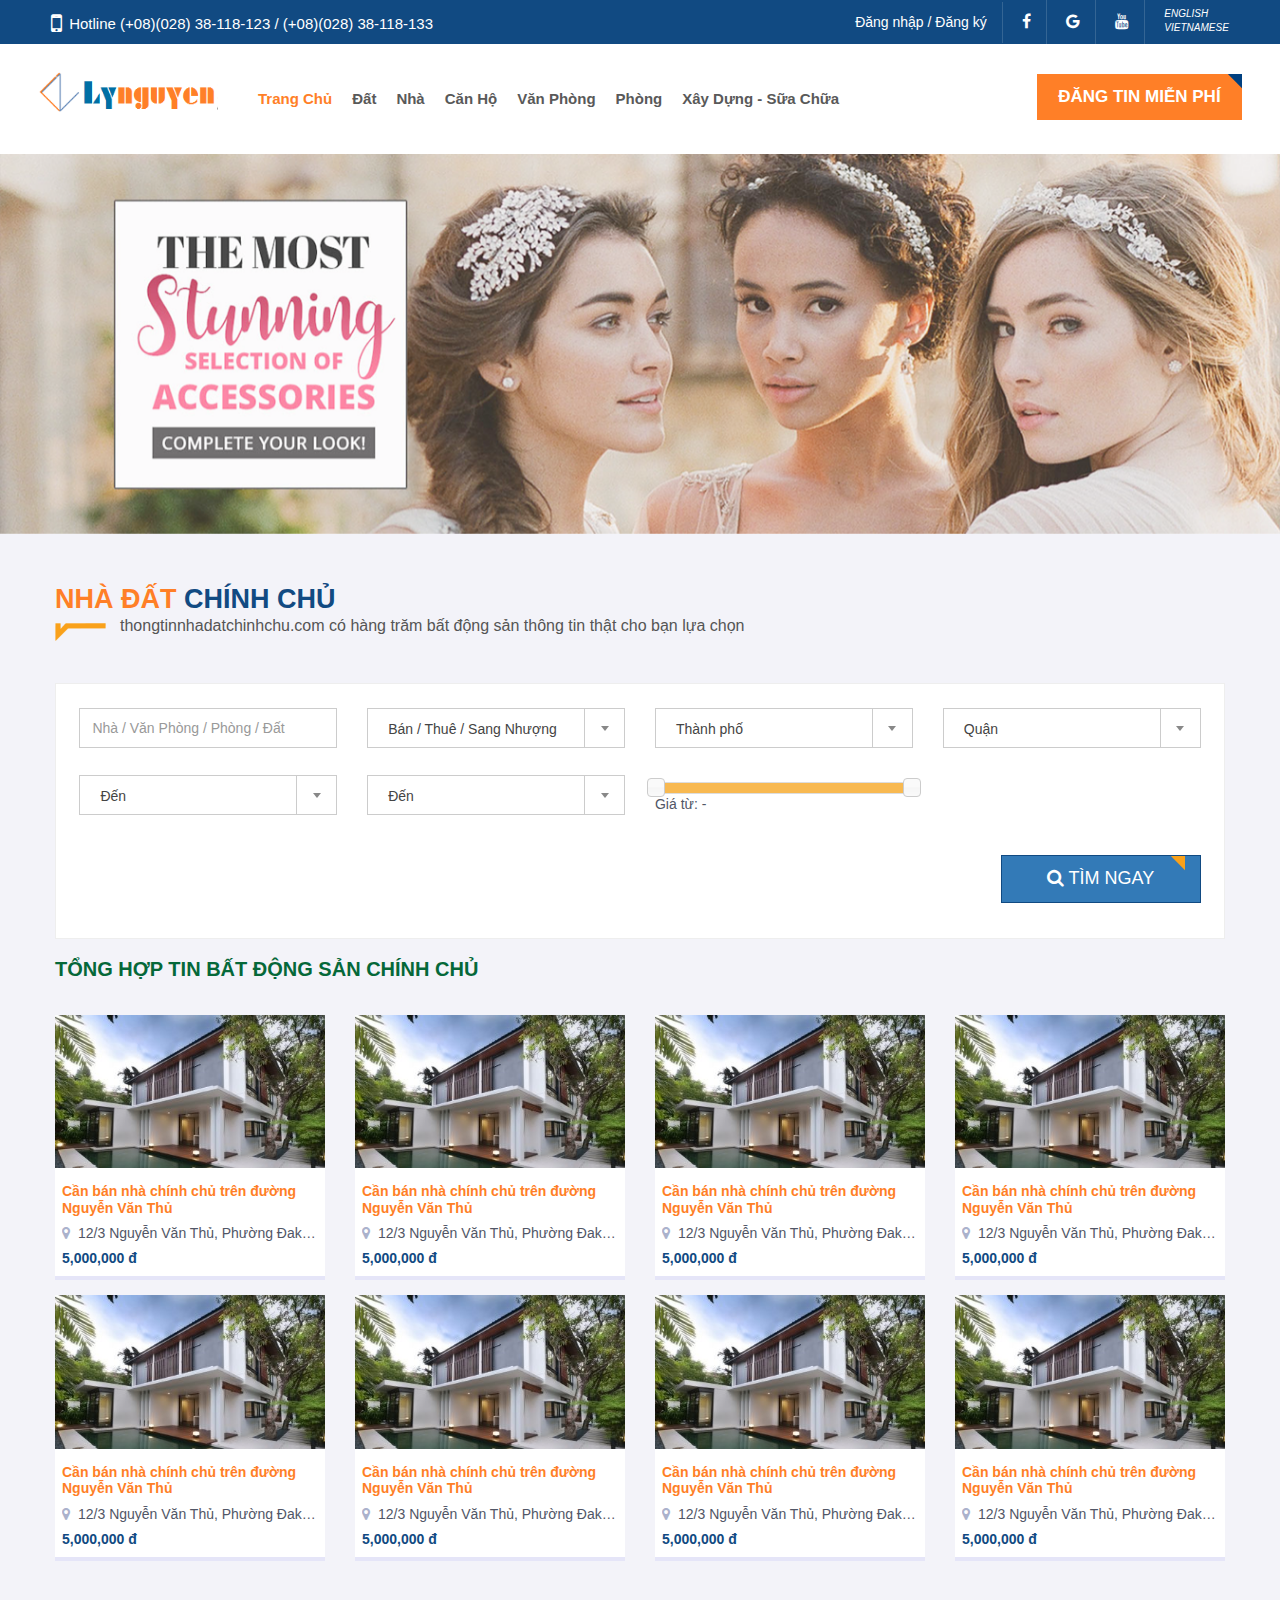
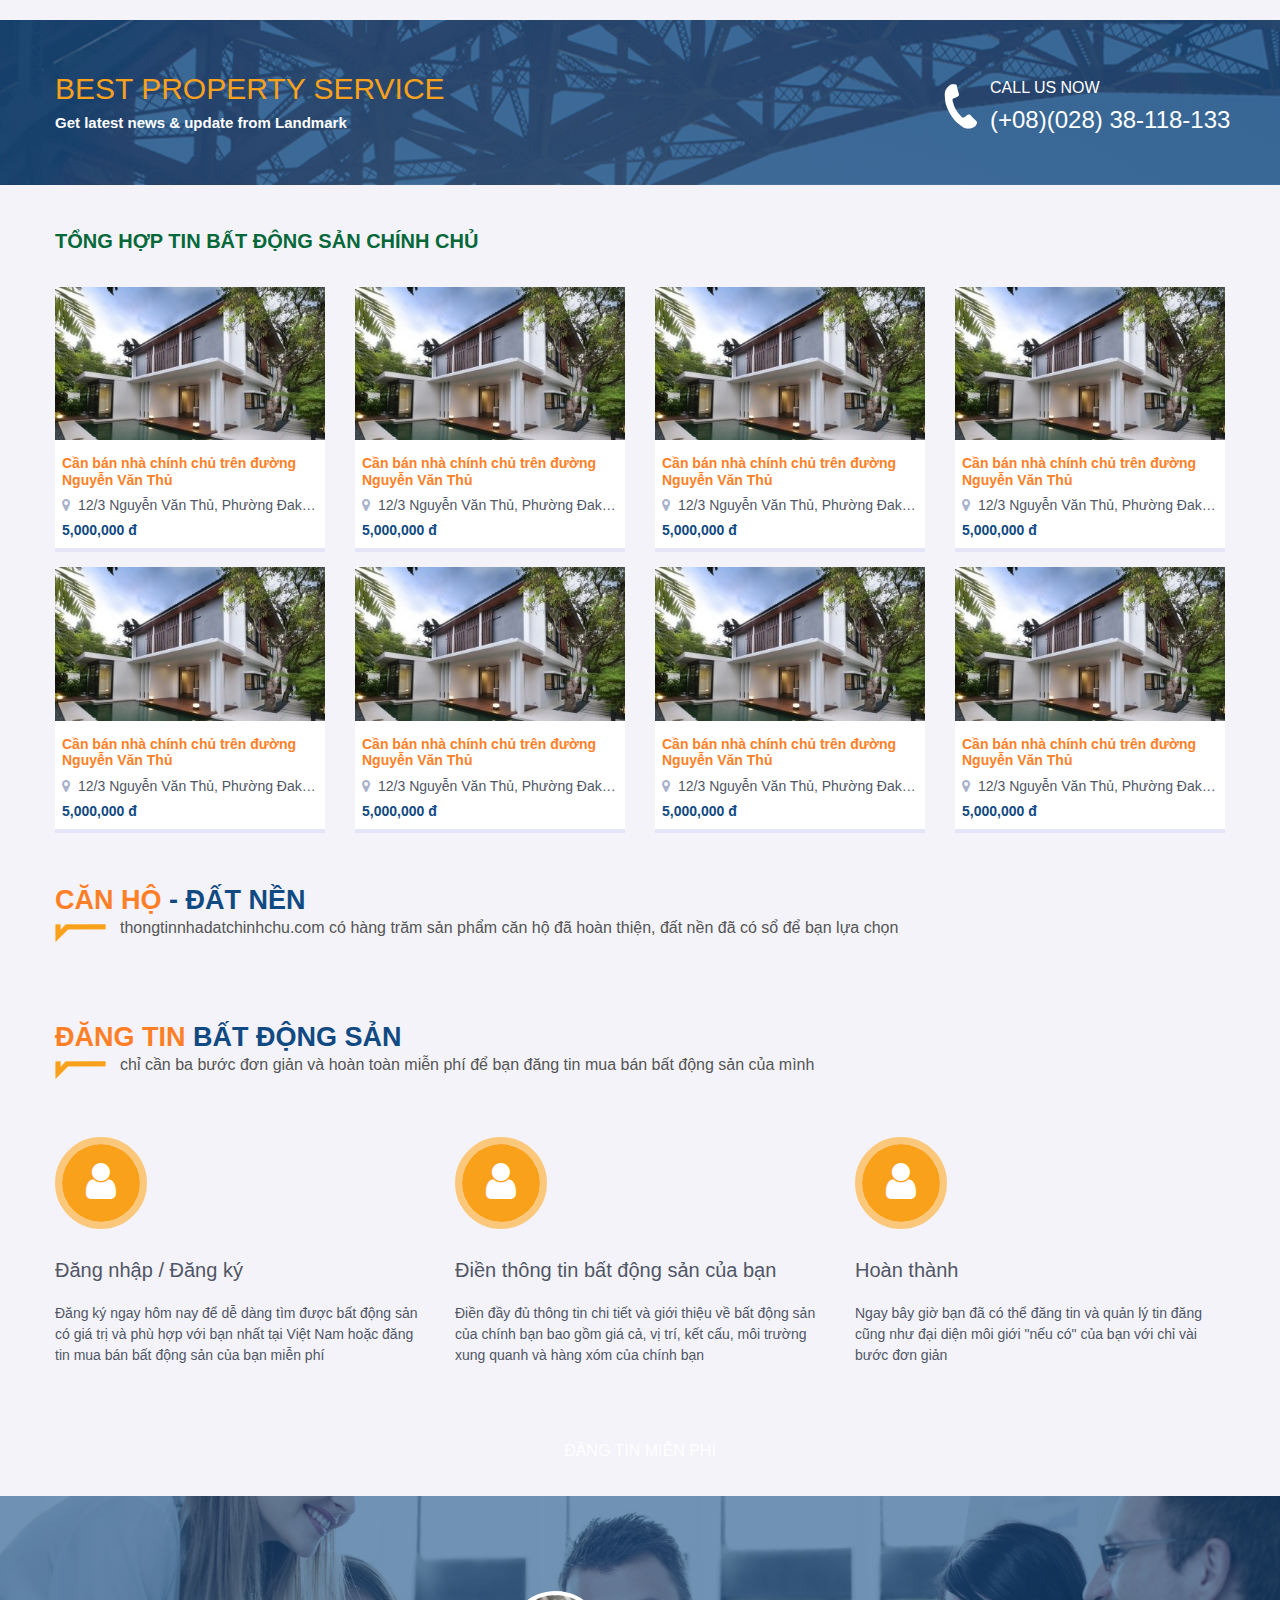
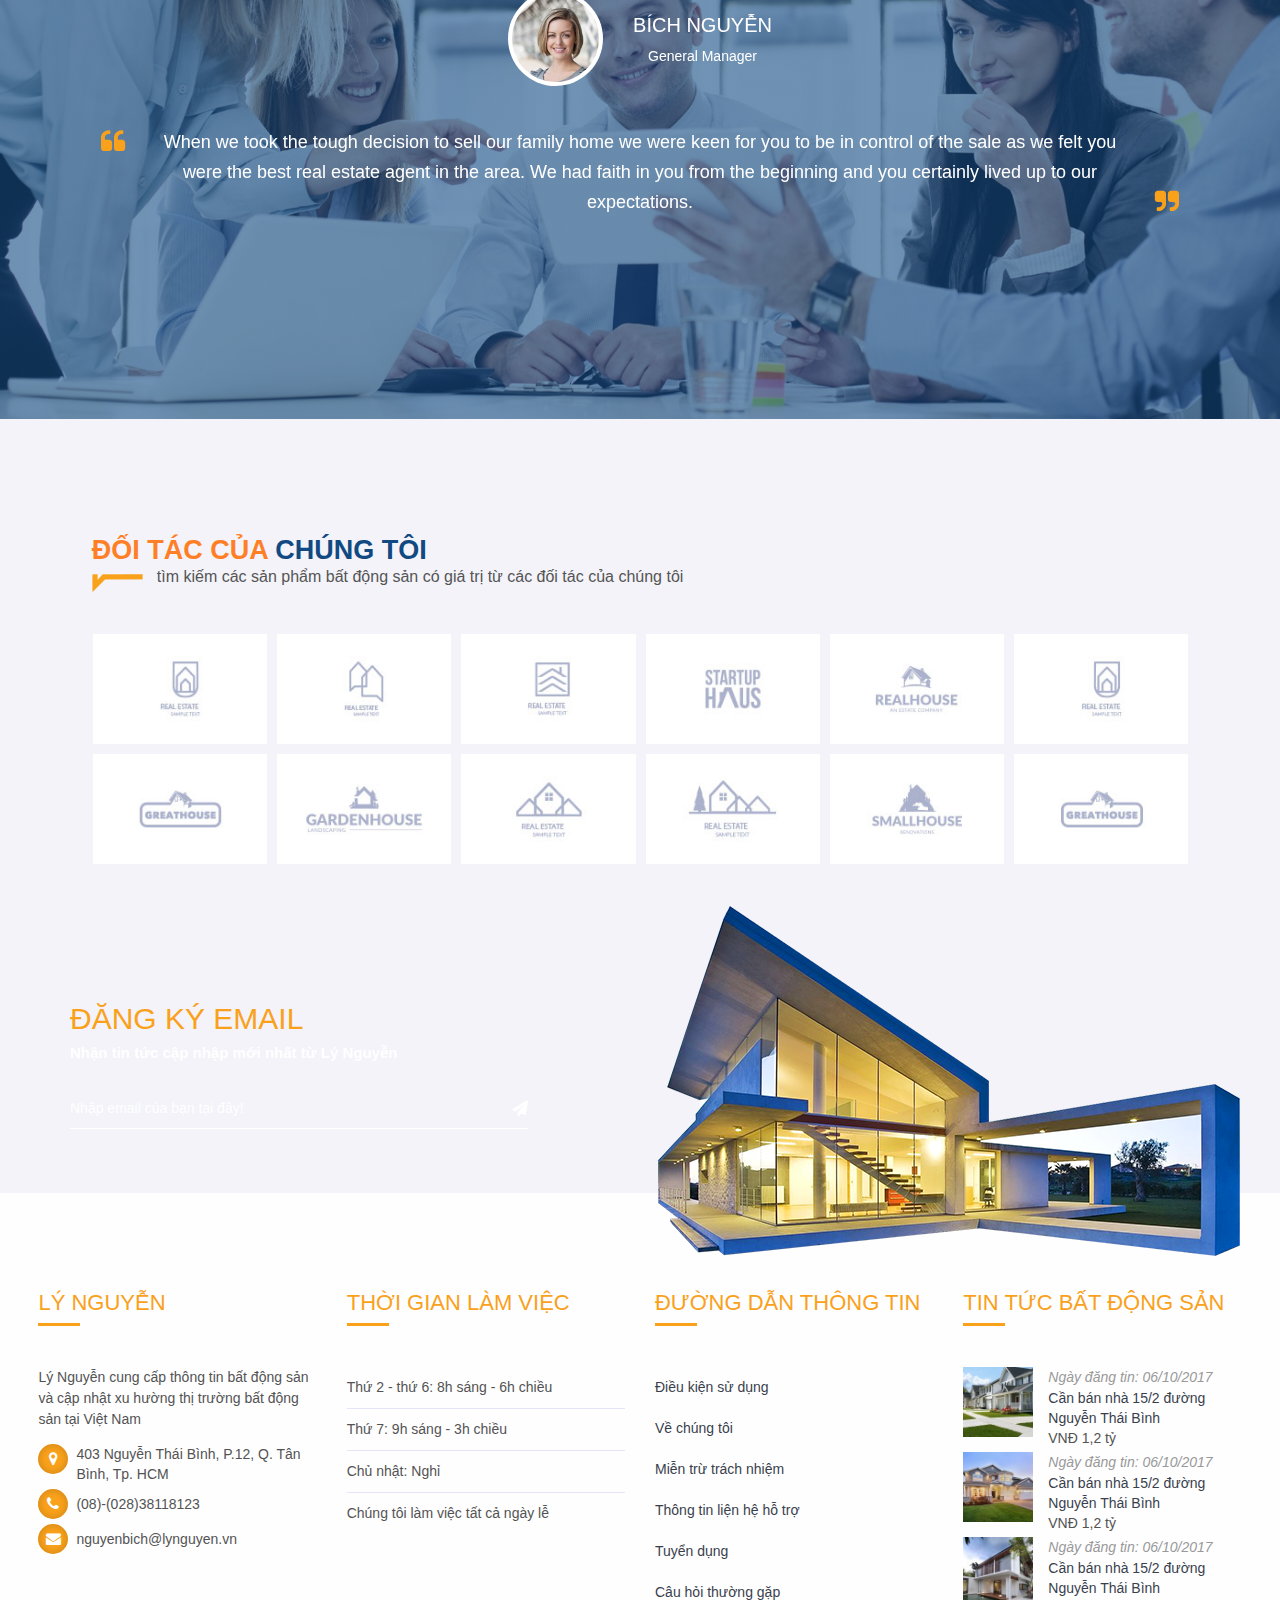
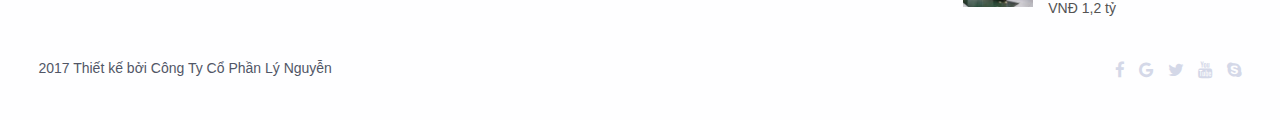
==== commit 8d16f08d: "upload" ====
--- a/index.html
+++ b/index.html
@@ -187,98 +187,6 @@
 				</div>
 			</div>
 
-		</section>
-
-		<section class="noo-recent-property-wrap style-3 hide">
-			<div class="block-content">
-				<div class="container">
-					<div class="block-title-common">
-						<h2 class="title-main">Nhà đất <span>chính chủ</span></h2>
-						<p class="text-short">thongtinnhadatchinhchu.com hỗ trợ thông tin mua đất bất động sản chính chủ miễn phí tại Việt Nam</p>
-					</div>
-				</div>
-				<div class="product-list list-property style-grid">
-
-					<div class="owl-carousel owl-theme owl-style2" data-nav="true" data-margin="30" data-items='5' data-autoplayTimeout="500" data-autoplay="true" data-loop="true" data-navcontainer="true" data-responsive='{"0":{"items":1},"480":{"items":2},"600":{"items":2},"768":{"items":3},"800":{"items":3},"992":{"items":5}}'>
-
-
-						<div class="product-item">
-					  		<div class="product-img">
-								<p class="box-ico">
-									<span class="ico-new ico">NEW</span>
-									<span class="ico-sales ico">-15%</span>
-								</p>
-					  			<a href="detail.html" title="">
-					  				<img src="uploads/product_01.png" class="img-1" alt="">
-				  				</a>
-					  		</div>
-					  		<div class="product-info">
-						  		<h2 class="title"><a href="detail.html" title="">Tiêu đề sản phẩm phụ kiện trên website</a></h2>
-						  		<div class="product-price">
-						  			<span class="label-txt">Giá:</span> <span class="price-new">225.000đ</span>
-						  			<span class="price-old">260.000đ</span>
-						  		</div>
-					  		</div>
-				  		</div>
-
-						<div class="product-item">
-					  		<div class="product-img">
-								<p class="box-ico">
-									<span class="ico-new ico">NEW</span>
-									<span class="ico-sales ico">-15%</span>
-								</p>
-					  			<a href="detail.html" title="">
-					  				<img src="uploads/product_01.png" class="img-1" alt="">
-				  				</a>
-					  		</div>
-					  		<div class="product-info">
-						  		<h2 class="title"><a href="detail.html" title="">Tiêu đề sản phẩm phụ kiện trên website</a></h2>
-						  		<div class="product-price">
-						  			<span class="label-txt">Giá:</span> <span class="price-new">225.000đ</span>
-						  			<span class="price-old">260.000đ</span>
-						  		</div>
-					  		</div>
-				  		</div>
-
-						<div class="product-item">
-					  		<div class="noo-property-item-wrap">
-							    <div class="noo-item-featured">
-							        <a href="http://wp.nootheme.com/landmark/properties/park-avenue-apartment/" title="Park Avenue Apartment" tabindex="0">
-							        <img src="http://wp.nootheme.com/landmark/wp-content/uploads/2016/08/1051_Exterior-Night-Time_re-2-370x210.jpg" alt="Park Avenue Apartment">
-							        </a>
-							        <span class="property-status">For Rent</span> <span class="noo-price">
-							        <span class="before-price"></span> <span class="amount"><span class="format_price">$ </span>&nbsp;5,000</span> <span class="after-price">/ month</span> </span>
-							    </div>
-							    <div class="noo-item-head">
-							        <h4 class="item-title">
-							            <i class="ion-bookmark">Featured</i> <a href="http://wp.nootheme.com/landmark/properties/park-avenue-apartment/" title="Park Avenue Apartment" tabindex="0">
-							            Park Avenue Apartment </a>
-							        </h4>
-							        <span class="location">
-							        London, UK </span>
-							    </div>
-							    <div class="noo-info">
-							        <span class="noo-primary-file-1">
-							        <i class="icon-ruler"></i> <span>3450</span>
-							        </span>
-							        <span class="noo-primary-file-2">
-							        <i class="icon-bed"></i> <span>6</span>
-							        </span>
-							        <span class="noo-primary-file-3">
-							        <i class="icon-storage"></i> <span>2</span>
-							        </span>
-							        <span class="noo-primary-file-4">
-							        <i class="icon-bath"></i> <span>5</span>
-							        </span>
-							    </div>
-							</div>
-							</div>
-							</div>
-				  		</div>
-		  			</div>
-				</div>
-
-			</div>
 		</section>
 
 		<section class="section-common">
--- a/css/style.css
+++ b/css/style.css
@@ -139,10 +139,10 @@
   }
 }
 @media (min-width: 768px) {
-  .block-col-main {
+  .if_reverse .block-col-main {
     float: right;
   }
-  .block-col-sidebar {
+  .if_reverse .block-col-sidebar {
     float: left;
   }
 }
@@ -710,9 +710,6 @@
   .block-logo {
     width: 23%;
   }
-  .menu-top {
-    display: none;
-  }
   .hdr-btn-post {
     top: 18%;
     right: 10%;
@@ -1810,7 +1807,7 @@
   background-position: center !important;
   background-repeat: no-repeat !important;
   background-size: cover !important;
-  padding: 5% 0 7%;
+  padding: 4% 0 5%;
   color: #fff;
   position: relative;
 }
@@ -1888,7 +1885,7 @@
   ========================================================================== */
 .footer {
   background: #fefeff;
-  padding: 6% 3% 0;
+  padding: 3% 3% 0;
 }
 .footer-top {
   padding: 5% 0 3%;
@@ -2186,6 +2183,7 @@
 .block-module {
   background: #fff;
   margin-bottom: 30px;
+  border: 1px solid #e5e5f8;
   position: relative;
 }
 .block-module .block-title .title {
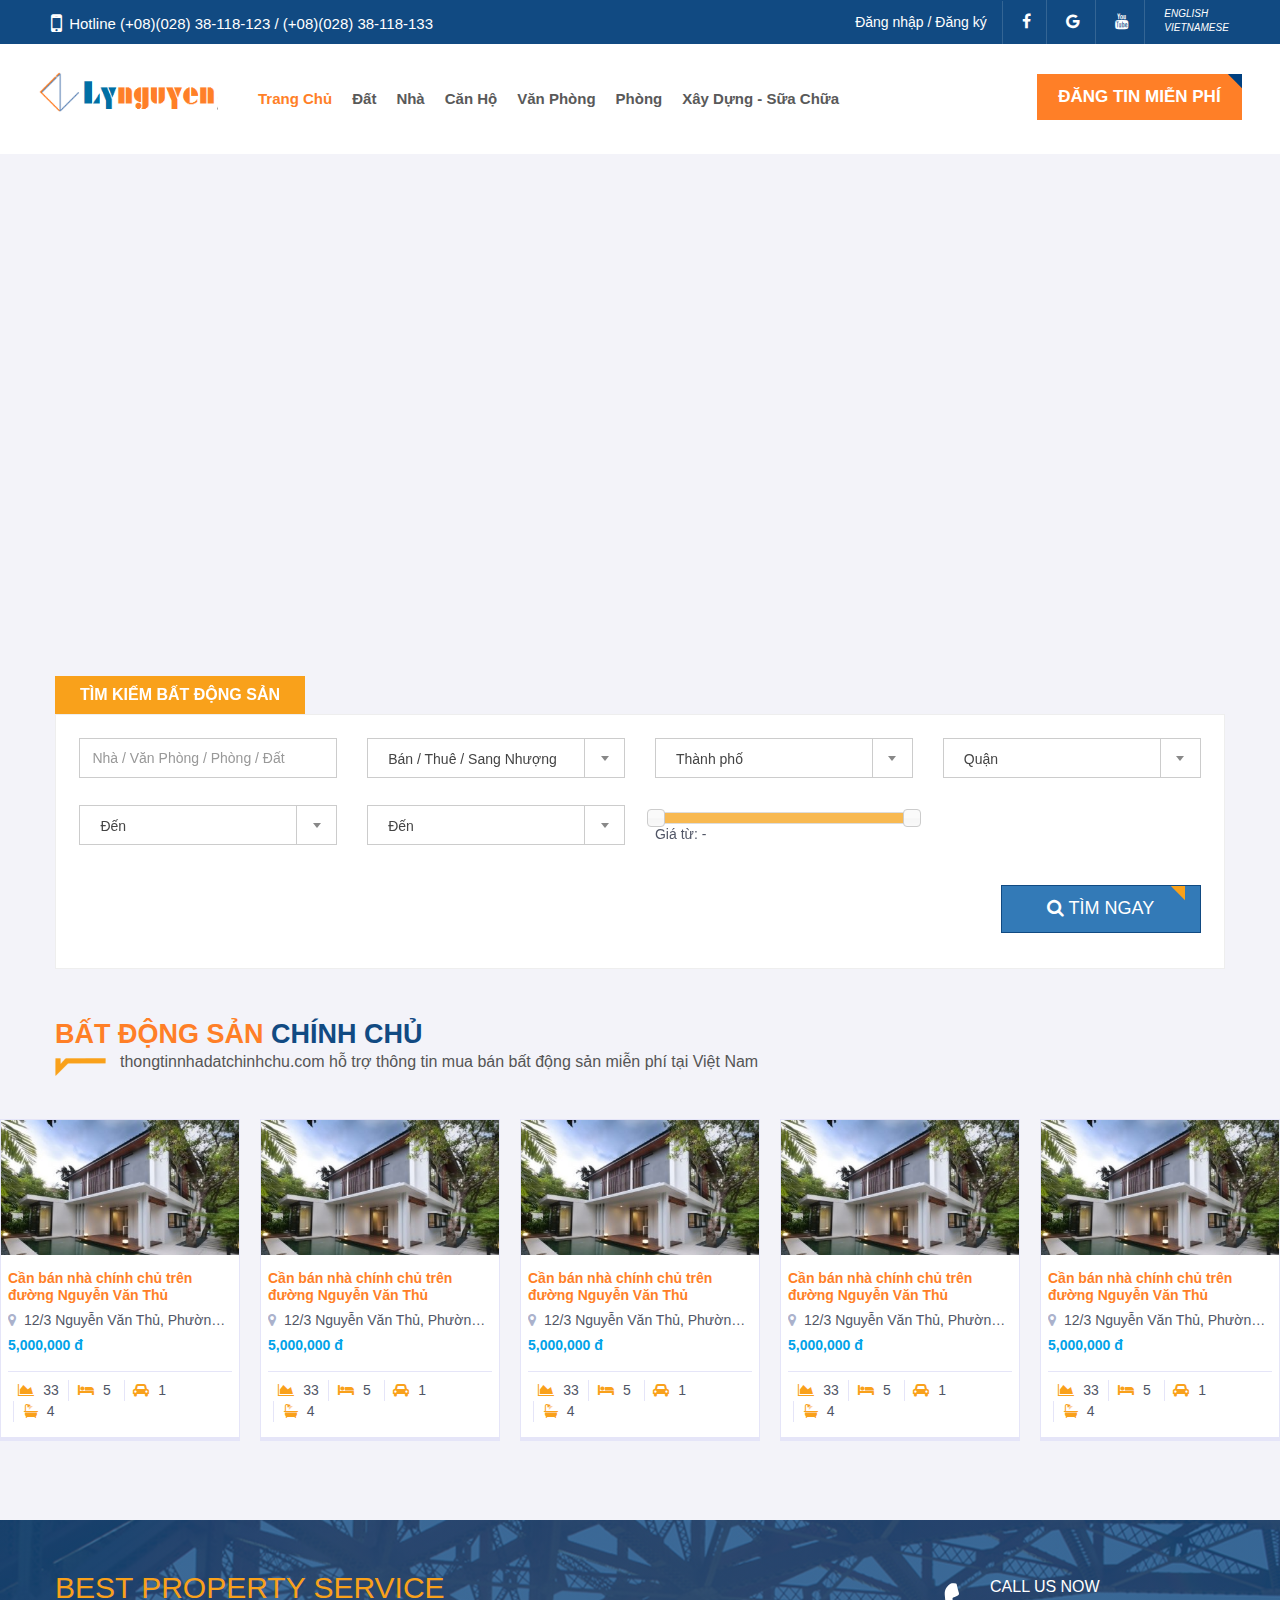
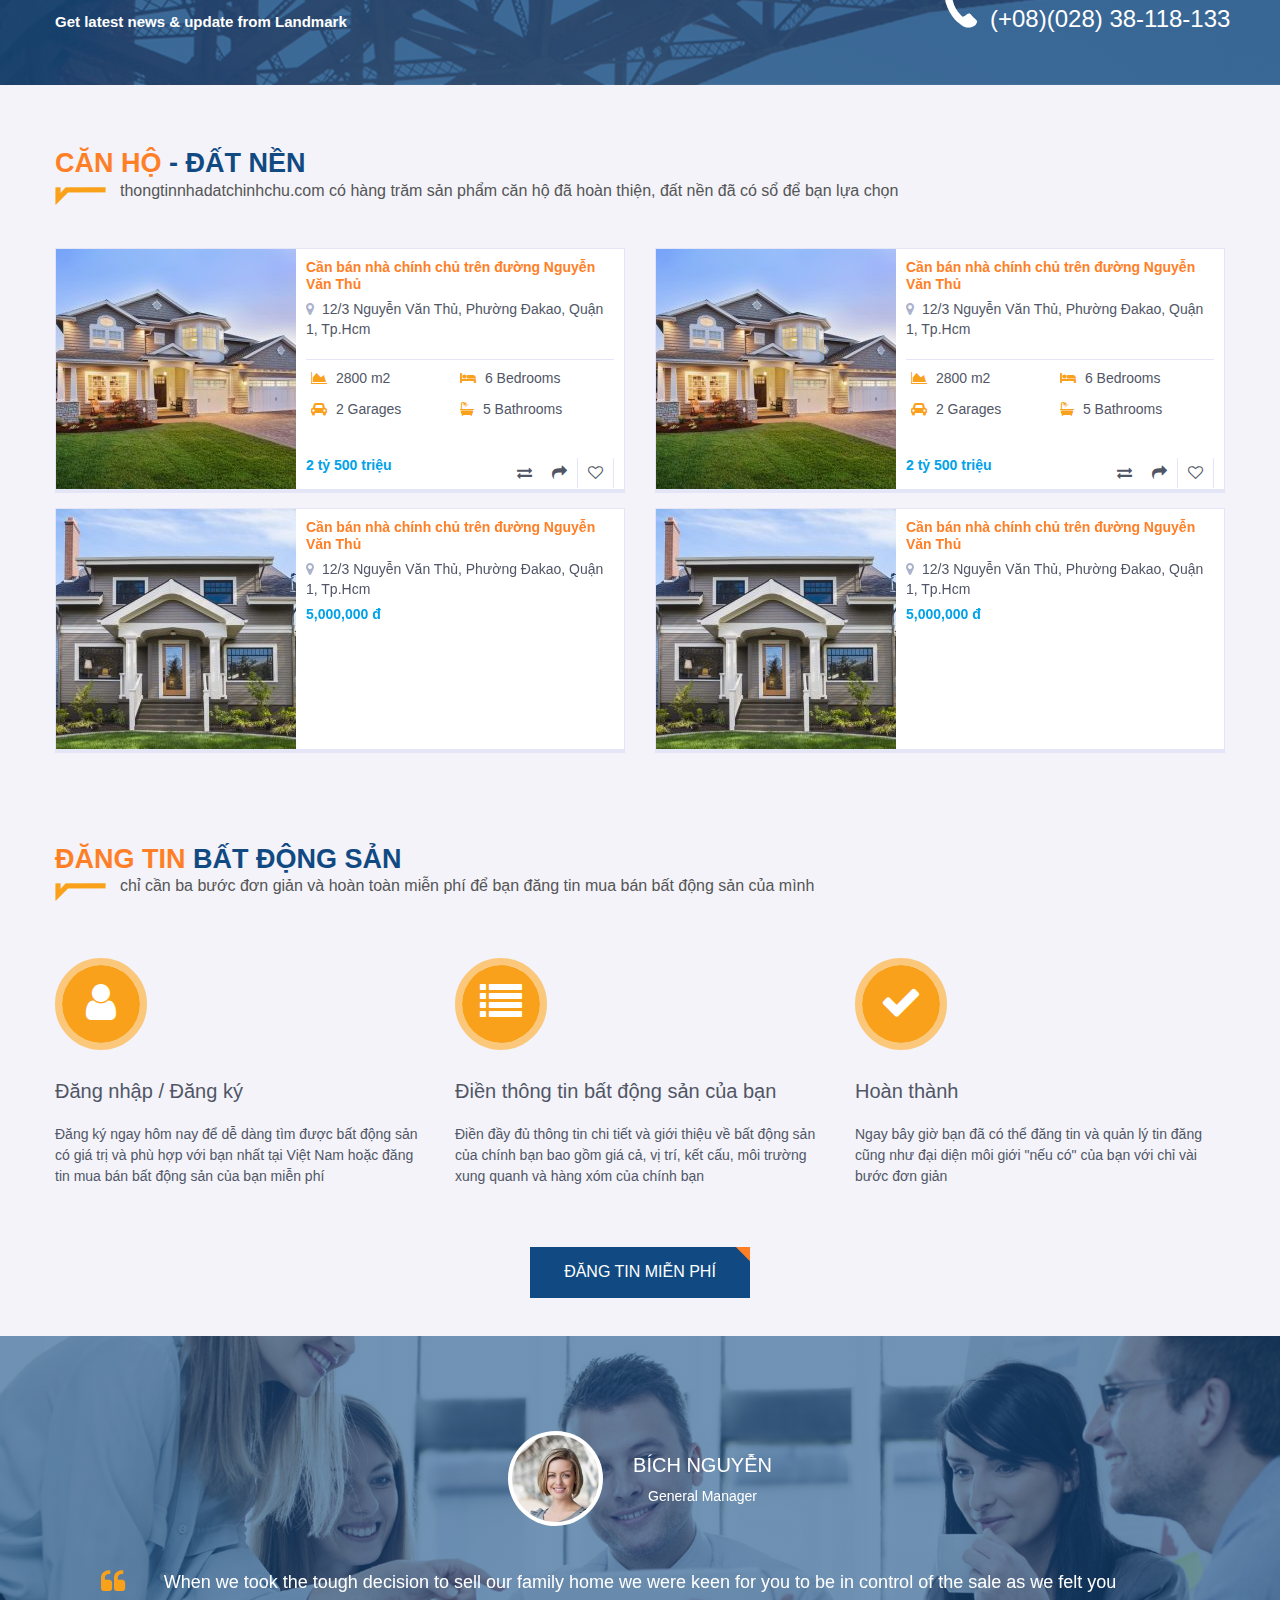
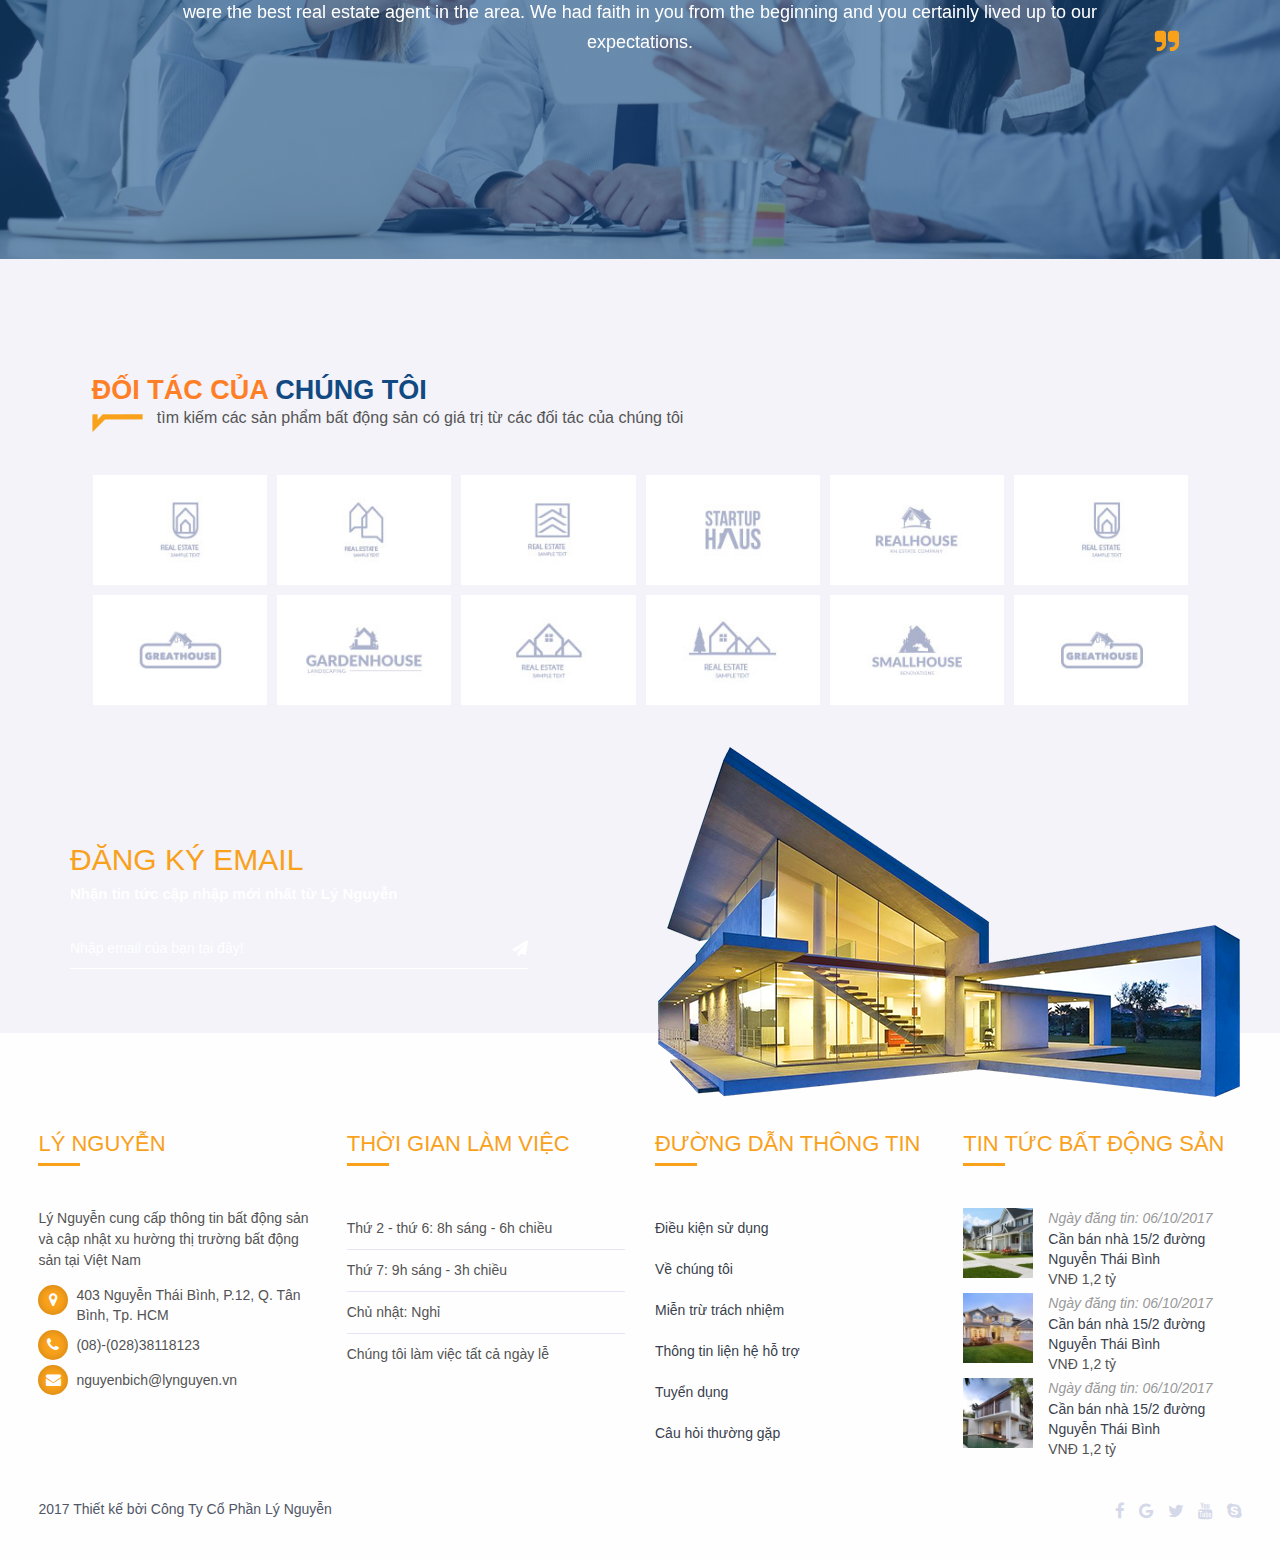
==== commit 9aacb118: "upload" ====
--- a/index.html
+++ b/index.html
@@ -109,20 +109,13 @@
 
 	<div class="wrapper">
 
-		<section class="block-slider-home">
-			<div class="owl-carousel owl-style2" data-nav="true" data-margin="0" data-items='1' data-autoplayTimeout="1000" data-autoplay="true" data-loop="true" data-navcontainer="true">
-				<div class="item-slide"><a href="#"><img src="uploads/banner/slideshow_01.jpg" alt=""></a></div>
-				<div class="item-slide"><a href="#"><img src="uploads/banner/slideshow_02.jpg" alt=""></a></div>
-			</div>
-		</section><!-- /section -->
-
-		<section class="block-search-home section-common">
+		<section class="block-search-home">
+			<div class="map-wrap">
+				<iframe src="https://www.google.com/maps/embed?pb=!1m18!1m12!1m3!1d3919.1329342990634!2d106.65492931528868!3d10.801129161689586!2m3!1f0!2f0!3f0!3m2!1i1024!2i768!4f13.1!3m3!1m2!1s0x31752945350d47cd%3A0xc714020556b1c22c!2zQ-G7mW5nIEjDsmEsIFTDom4gQsOsbmgsIEjhu5MgQ2jDrSBNaW5oLCBWaWV0bmFt!5e0!3m2!1sen!2s!4v1511169410713" frameborder="0" style="border:0" class="googlemap" allowfullscreen></iframe>
+			</div>
 			<div class="container">
-				<div class="block-title-common">
-					<h2 class="title-main">Nhà đất <span>chính chủ</span></h2>
-					<p class="text-short">thongtinnhadatchinhchu.com có hàng trăm bất động sản thông tin thật cho bạn lựa chọn</p>
-				</div>
 				<div class="form-search-wrap">
+					<h2 class="box-title">Tìm kiếm bất động sản</h2>
 					<form class="frm-search" action="" method="">
 						<div class="form-row row">
 							<div class="col-md-3">
@@ -190,143 +183,46 @@
 		</section>
 
 		<section class="section-common">
-			<div class="container">
-				<h2 class="title-style text-uppercase">TỔNG HỢP TIN BẤT ĐỘNG SẢN CHÍNH CHỦ</h2>
-				<div class="block-content-wrap">
-					<div class="property-list style-grid">
-						<div class="row">
-							<div class="col-sm-3 col-xs-12">
-								<div class="property-item">
-							  		<div class="property-thumb">
-							  			<a href="detail.html" title="">
-							  				<img src="uploads/property_01.jpg" alt="">
-						  				</a>
-							  		</div>
-							  		<div class="property-info">
-								  		<h3 class="property-title"><a href="detail.html" title="">Cần bán nhà chính chủ trên đường Nguyễn Văn Thủ</a></h3>
-								  		<p class="property-location">12/3 Nguyễn Văn Thủ, Phường Đakao, Quận 1, Tp.Hcm</p>
-								  		<div class="property-price">
-								  			<span class="price-new">5,000,000 đ</span>
-								  		</div>
-							  		</div>
+			<div class="block-title-common">
+				<div class="container">
+					<h2 class="title-main">Bất động sản <span>chính chủ</span></h2>
+					<p class="text-short">thongtinnhadatchinhchu.com hỗ trợ thông tin mua bán bất động sản miễn phí tại Việt Nam</p>
+				</div>
+			</div>
+			<div class="block-content-wrap">
+				<div class="property-list style-grid">
+					<div class="owl-carousel owl-theme owl-style2" data-nav="false" data-margin="20" data-items='6' data-autoplayTimeout="500" data-autoplay="false" data-loop="true" data-navcontainer="true" data-responsive='{"0":{"items":1},"480":{"items":2},"640":{"items":2},"768":{"items":3},"800":{"items":4},"992":{"items":5}}'>
+						<div class="property-item">
+					  		<div class="property-thumb">
+					  			<a href="detail.html" title="">
+					  				<img src="uploads/property_01.jpg" alt="">
+				  				</a>
+					  		</div>
+					  		<div class="property-info">
+						  		<h3 class="property-title"><a href="detail.html" title="">Cần bán nhà chính chủ trên đường Nguyễn Văn Thủ</a></h3>
+						  		<p class="property-location">12/3 Nguyễn Văn Thủ, Phường Đakao, Quận 1, Tp.Hcm</p>
+						  		<div class="property-price">
+						  			<span class="price-new">5,000,000 đ</span>
 						  		</div>
-							</div>
-							<div class="col-sm-3 col-xs-12">
-								<div class="property-item">
-						  		<div class="property-thumb">
-						  			<a href="detail.html" title="">
-						  				<img src="uploads/property_01.jpg" alt="">
-					  				</a>
-						  		</div>
-						  		<div class="property-info">
-							  		<h3 class="property-title"><a href="detail.html" title="">Cần bán nhà chính chủ trên đường Nguyễn Văn Thủ</a></h3>
-							  		<p class="property-location">12/3 Nguyễn Văn Thủ, Phường Đakao, Quận 1, Tp.Hcm</p>
-							  		<div class="property-price">
-							  			<span class="price-new">5,000,000 đ</span>
-							  		</div>
-						  		</div>
+									<ul class="property-tt">
+										<li class="primary-file-1">
+											<i class="fa fa-area-chart"></i> <span>33</span>
+										</li>
+										<li class="primary-file-2">
+											<i class="fa fa-bed"></i> <span>5</span>
+										</li>
+										<li class="primary-file-3">
+											<i class="fa fa-car"></i> <span>1</span>
+										</li>
+										<li class="primary-file-4">
+											<i class="fa fa-bath"></i> <span>4</span>
+										</li>
+									</ul>
 					  		</div>
-							</div>
-							<div class="col-sm-3 col-xs-12">
-								<div class="property-item">
-						  		<div class="property-thumb">
-						  			<a href="detail.html" title="">
-						  				<img src="uploads/property_01.jpg" alt="">
-					  				</a>
-						  		</div>
-						  		<div class="property-info">
-							  		<h3 class="property-title"><a href="detail.html" title="">Cần bán nhà chính chủ trên đường Nguyễn Văn Thủ</a></h3>
-							  		<p class="property-location">12/3 Nguyễn Văn Thủ, Phường Đakao, Quận 1, Tp.Hcm</p>
-							  		<div class="property-price">
-							  			<span class="price-new">5,000,000 đ</span>
-							  		</div>
-						  		</div>
-					  		</div>
-							</div>
-							<div class="col-sm-3 col-xs-12">
-								<div class="property-item">
-							  		<div class="property-thumb">
-							  			<a href="detail.html" title="">
-							  				<img src="uploads/property_01.jpg" alt="">
-						  				</a>
-							  		</div>
-							  		<div class="property-info">
-								  		<h3 class="property-title"><a href="detail.html" title="">Cần bán nhà chính chủ trên đường Nguyễn Văn Thủ</a></h3>
-								  		<p class="property-location">12/3 Nguyễn Văn Thủ, Phường Đakao, Quận 1, Tp.Hcm</p>
-								  		<div class="property-price">
-								  			<span class="price-new">5,000,000 đ</span>
-								  		</div>
-							  		</div>
-						  		</div>
-							</div>
-							<div class="col-sm-3 col-xs-12">
-								<div class="property-item">
-							  		<div class="property-thumb">
-							  			<a href="detail.html" title="">
-							  				<img src="uploads/property_01.jpg" alt="">
-						  				</a>
-							  		</div>
-							  		<div class="property-info">
-								  		<h3 class="property-title"><a href="detail.html" title="">Cần bán nhà chính chủ trên đường Nguyễn Văn Thủ</a></h3>
-								  		<p class="property-location">12/3 Nguyễn Văn Thủ, Phường Đakao, Quận 1, Tp.Hcm</p>
-								  		<div class="property-price">
-								  			<span class="price-new">5,000,000 đ</span>
-								  		</div>
-							  		</div>
-						  		</div>
-							</div>
-							<div class="col-sm-3 col-xs-12">
-								<div class="property-item">
-							  		<div class="property-thumb">
-							  			<a href="detail.html" title="">
-							  				<img src="uploads/property_01.jpg" alt="">
-						  				</a>
-							  		</div>
-							  		<div class="property-info">
-								  		<h3 class="property-title"><a href="detail.html" title="">Cần bán nhà chính chủ trên đường Nguyễn Văn Thủ</a></h3>
-								  		<p class="property-location">12/3 Nguyễn Văn Thủ, Phường Đakao, Quận 1, Tp.Hcm</p>
-								  		<div class="property-price">
-								  			<span class="price-new">5,000,000 đ</span>
-								  		</div>
-							  		</div>
-						  		</div>
-							</div>
-							<div class="col-sm-3 col-xs-12">
-								<div class="property-item">
-							  		<div class="property-thumb">
-							  			<a href="detail.html" title="">
-							  				<img src="uploads/property_01.jpg" alt="">
-						  				</a>
-							  		</div>
-							  		<div class="property-info">
-								  		<h3 class="property-title"><a href="detail.html" title="">Cần bán nhà chính chủ trên đường Nguyễn Văn Thủ</a></h3>
-								  		<p class="property-location">12/3 Nguyễn Văn Thủ, Phường Đakao, Quận 1, Tp.Hcm</p>
-								  		<div class="property-price">
-								  			<span class="price-new">5,000,000 đ</span>
-								  		</div>
-							  		</div>
-						  		</div>
-							</div>
-							<div class="col-sm-3 col-xs-12">
-								<div class="property-item">
-							  		<div class="property-thumb">
-							  			<a href="detail.html" title="">
-							  				<img src="uploads/property_01.jpg" alt="">
-						  				</a>
-							  		</div>
-							  		<div class="property-info">
-								  		<h3 class="property-title"><a href="detail.html" title="">Cần bán nhà chính chủ trên đường Nguyễn Văn Thủ</a></h3>
-								  		<p class="property-location">12/3 Nguyễn Văn Thủ, Phường Đakao, Quận 1, Tp.Hcm</p>
-								  		<div class="property-price">
-								  			<span class="price-new">5,000,000 đ</span>
-								  		</div>
-							  		</div>
-						  		</div>
-							</div>
-						</div><!-- /.row -->
-					</div><!-- /.property-list -->
-				</div><!-- /.lock-content-wrap -->
-			</div>
+				  		</div>
+					</div>
+				</div><!-- /.property-list -->
+			</div><!-- /.lock-content-wrap -->
 		</section><!-- /section -->
 
 		<section class="block-contact-info">
@@ -347,15 +243,57 @@
 
 		<section class="section-common">
 			<div class="container">
-				<h2 class="title-style text-uppercase">TỔNG HỢP TIN BẤT ĐỘNG SẢN CHÍNH CHỦ</h2>
+				<div class="block-title-common">
+					<h2 class="title-main">Căn hộ <span>- Đất nền</span></h2>
+					<p class="text-short">thongtinnhadatchinhchu.com có hàng trăm sản phẩm căn hộ đã hoàn thiện, đất nền đã có sổ để bạn lựa chọn</p>
+				</div>
 				<div class="block-content-wrap">
-					<div class="property-list style-grid">
-						<div class="row">
-							<div class="col-sm-3 col-xs-12">
+					<div class="property-list style-grid style-grid2">
+						<div class="owl-carousel owl-theme owl-style2" data-nav="false" data-margin="30" data-items='6' data-autoplayTimeout="500" data-autoplay="false" data-loop="true" data-navcontainer="true" data-responsive='{"0":{"items":1},"480":{"items":1},"640":{"items":1},"768":{"items":1},"800":{"items":2},"992":{"items":2}}'>
+							<div class="prod-col-two">
 								<div class="property-item">
 							  		<div class="property-thumb">
 							  			<a href="detail.html" title="">
-							  				<img src="uploads/property_01.jpg" alt="">
+							  				<img src="uploads/product_001_240x240.jpg" alt="">
+						  				</a>
+							  		</div>
+							  		<div class="property-info">
+								  		<h3 class="property-title"><a href="detail.html" title="">Cần bán nhà chính chủ trên đường Nguyễn Văn Thủ</a></h3>
+								  		<p class="property-location">12/3 Nguyễn Văn Thủ, Phường Đakao, Quận 1, Tp.Hcm</p>
+											<ul class="property-tt">
+												<li class="primary-file-1">
+													<i class="fa fa-area-chart"></i> <span>2800 m2</span>
+												</li>
+												<li class="primary-file-2">
+													<i class="fa fa-bed"></i> <span>6 <span class="label-bedrooms">Bedrooms</span></span>
+												</li>
+												<li class="primary-file-3">
+													<i class="fa fa-car"></i> <span>2 <span class="label-garages">Garages</span></span>
+												</li>
+												<li class="primary-file-4">
+													<i class="fa fa-bath"></i> <span>5 <span class="label-bathrooms">Bathrooms</span></span>
+												</li>
+											</ul>
+											<div class="property-action">
+								  			<p class="box-price">2 tỷ 500 triệu</p>
+												<div class="box-action">
+													<span class="icon icon-heart"><i class="fa fa-heart-o"></i></span>
+													<div class="icon icon-sharing"><i class="fa fa-share"></i>
+														<p class="social-property">
+															<a href="#share" title="Share on Facebook"><i class="fa fa-facebook"></i></a>
+															<a href="#share" class="share" title="Share on Twitter"><i class="fa fa-twitter"></i></a>
+															<a href="#share" class="share" title="Share on Google+"><i class="fa fa-google"></i></a>
+														</p>
+													</div>
+													<span class="icon icon-arrow-swap"><i class="fa fa-exchange"></i></span>
+												</div>
+								  		</div>
+							  		</div><!-- /property-info -->
+						  		</div>
+						  		<div class="property-item">
+							  		<div class="property-thumb">
+							  			<a href="detail.html" title="">
+							  				<img src="uploads/product_002_240x240.jpg" alt="">
 						  				</a>
 							  		</div>
 							  		<div class="property-info">
@@ -367,133 +305,9 @@
 							  		</div>
 						  		</div>
 							</div>
-							<div class="col-sm-3 col-xs-12">
-								<div class="property-item">
-							  		<div class="property-thumb">
-							  			<a href="detail.html" title="">
-							  				<img src="uploads/property_01.jpg" alt="">
-						  				</a>
-							  		</div>
-							  		<div class="property-info">
-								  		<h3 class="property-title"><a href="detail.html" title="">Cần bán nhà chính chủ trên đường Nguyễn Văn Thủ</a></h3>
-								  		<p class="property-location">12/3 Nguyễn Văn Thủ, Phường Đakao, Quận 1, Tp.Hcm</p>
-								  		<div class="property-price">
-								  			<span class="price-new">5,000,000 đ</span>
-								  		</div>
-							  		</div>
-						  		</div>
-							</div>
-							<div class="col-sm-3 col-xs-12">
-								<div class="property-item">
-							  		<div class="property-thumb">
-							  			<a href="detail.html" title="">
-							  				<img src="uploads/property_01.jpg" alt="">
-						  				</a>
-							  		</div>
-							  		<div class="property-info">
-								  		<h3 class="property-title"><a href="detail.html" title="">Cần bán nhà chính chủ trên đường Nguyễn Văn Thủ</a></h3>
-								  		<p class="property-location">12/3 Nguyễn Văn Thủ, Phường Đakao, Quận 1, Tp.Hcm</p>
-								  		<div class="property-price">
-								  			<span class="price-new">5,000,000 đ</span>
-								  		</div>
-							  		</div>
-						  		</div>
-							</div>
-							<div class="col-sm-3 col-xs-12">
-								<div class="property-item">
-							  		<div class="property-thumb">
-							  			<a href="detail.html" title="">
-							  				<img src="uploads/property_01.jpg" alt="">
-						  				</a>
-							  		</div>
-							  		<div class="property-info">
-								  		<h3 class="property-title"><a href="detail.html" title="">Cần bán nhà chính chủ trên đường Nguyễn Văn Thủ</a></h3>
-								  		<p class="property-location">12/3 Nguyễn Văn Thủ, Phường Đakao, Quận 1, Tp.Hcm</p>
-								  		<div class="property-price">
-								  			<span class="price-new">5,000,000 đ</span>
-								  		</div>
-							  		</div>
-						  		</div>
-							</div>
-							<div class="col-sm-3 col-xs-12">
-								<div class="property-item">
-							  		<div class="property-thumb">
-							  			<a href="detail.html" title="">
-							  				<img src="uploads/property_01.jpg" alt="">
-						  				</a>
-							  		</div>
-							  		<div class="property-info">
-								  		<h3 class="property-title"><a href="detail.html" title="">Cần bán nhà chính chủ trên đường Nguyễn Văn Thủ</a></h3>
-								  		<p class="property-location">12/3 Nguyễn Văn Thủ, Phường Đakao, Quận 1, Tp.Hcm</p>
-								  		<div class="property-price">
-								  			<span class="price-new">5,000,000 đ</span>
-								  		</div>
-							  		</div>
-						  		</div>
-							</div>
-							<div class="col-sm-3 col-xs-12">
-								<div class="property-item">
-							  		<div class="property-thumb">
-							  			<a href="detail.html" title="">
-							  				<img src="uploads/property_01.jpg" alt="">
-						  				</a>
-							  		</div>
-							  		<div class="property-info">
-								  		<h3 class="property-title"><a href="detail.html" title="">Cần bán nhà chính chủ trên đường Nguyễn Văn Thủ</a></h3>
-								  		<p class="property-location">12/3 Nguyễn Văn Thủ, Phường Đakao, Quận 1, Tp.Hcm</p>
-								  		<div class="property-price">
-								  			<span class="price-new">5,000,000 đ</span>
-								  		</div>
-							  		</div>
-						  		</div>
-							</div>
-							<div class="col-sm-3 col-xs-12">
-								<div class="property-item">
-							  		<div class="property-thumb">
-							  			<a href="detail.html" title="">
-							  				<img src="uploads/property_01.jpg" alt="">
-						  				</a>
-							  		</div>
-							  		<div class="property-info">
-								  		<h3 class="property-title"><a href="detail.html" title="">Cần bán nhà chính chủ trên đường Nguyễn Văn Thủ</a></h3>
-								  		<p class="property-location">12/3 Nguyễn Văn Thủ, Phường Đakao, Quận 1, Tp.Hcm</p>
-								  		<div class="property-price">
-								  			<span class="price-new">5,000,000 đ</span>
-								  		</div>
-							  		</div>
-						  		</div>
-							</div>
-							<div class="col-sm-3 col-xs-12">
-								<div class="property-item">
-							  		<div class="property-thumb">
-							  			<a href="detail.html" title="">
-							  				<img src="uploads/property_01.jpg" alt="">
-						  				</a>
-							  		</div>
-							  		<div class="property-info">
-								  		<h3 class="property-title"><a href="detail.html" title="">Cần bán nhà chính chủ trên đường Nguyễn Văn Thủ</a></h3>
-								  		<p class="property-location">12/3 Nguyễn Văn Thủ, Phường Đakao, Quận 1, Tp.Hcm</p>
-								  		<div class="property-price">
-								  			<span class="price-new">5,000,000 đ</span>
-								  		</div>
-							  		</div>
-						  		</div>
-							</div>
-						</div><!-- /.row -->
+						</div><!-- /.prod-col-two -->
 					</div><!-- /.property-list -->
 				</div><!-- /.lock-content-wrap -->
-			</div>
-		</section><!-- /section -->
-
-		<section class="section-common">
-			<div class="container">
-				<div class="block-title-common">
-					<h2 class="title-main">Căn hộ <span> - Đất nền</span></h2>
-					<p class="text-short">thongtinnhadatchinhchu.com có hàng trăm sản phẩm căn hộ đã hoàn thiện, đất nền đã có sổ để bạn lựa chọn</p>
-				</div>
-				<div class="block-cate-product">
-
-				</div>
 			</div>
 		</section><!-- /section -->
 
@@ -513,21 +327,21 @@
 				    </div>
 				    <div class="noo-service-item col-sm-4">
 				        <div class="noo-service-icon ">
-				            <span class="icon fa fa-user"></span>
+				            <span class="icon fa fa-list"></span>
 				        </div>
 				        <h4 class="noo-service-title">Điền thông tin bất động sản của bạn</h4>
 				        <p class="note-txt">Điền đầy đủ thông tin chi tiết và giới thiệu về bất động sản của chính bạn bao gồm giá cả, vị trí, kết cấu, môi trường xung quanh và hàng xóm của chính bạn</p>
 				    </div>
 				    <div class="noo-service-item col-sm-4">
 				        <div class="noo-service-icon ">
-				            <span class="icon fa fa-user"></span>
+				            <span class="icon fa fa-check"></span>
 				        </div>
 				        <h4 class="noo-service-title">Hoàn thành</h4>
 				        <p class="note-txt">Ngay bây giờ bạn đã có thể đăng tin và quản lý tin đăng cũng như đại diện môi giới "nếu có" của bạn với chỉ vài bước đơn giản</p>
 				    </div>
 				</div>
 				<div class="btlink">
-					<a class="btn btn-		primary" href="#">ĐĂNG TIN MIỄN PHÍ</a>
+					<a class="btn btn-main add_arrow" href="#">ĐĂNG TIN MIỄN PHÍ</a>
 				</div>
 			</div>
 		</section><!-- /section -->
--- a/css/style.css
+++ b/css/style.css
@@ -51,17 +51,17 @@
 a {
   color: #3a3f4c;
   outline: none;
+  -webkit-transition: all 0.5s;
+  -moz-transition: all 0.5s;
+  -ms-transition: all 0.5s;
+  -o-transition: all 0.5s;
+  transition: all 0.5s;
 }
 a:hover,
 a:focus {
   color: #f9a11b;
   text-decoration: none;
   outline: none;
-  -webkit-transition: all 0.2s linear;
-  -moz-transition: all 0.2s linear;
-  -ms-transition: all 0.2s linear;
-  -o-transition: all 0.2s linear;
-  transition: all 0.2s linear;
 }
 p { margin: 0; }
 select:focus, button:focus, input:focus { outline: none; }
@@ -274,6 +274,7 @@
 }
 .hdr-social li.login a {
   font-size: 14px;
+  display: inline-block;
 }
 .hdr-social li.lang {
   padding: 0 0 0 15px;
@@ -734,6 +735,24 @@
   }
 }
 
+.sidebar-menu ul li a {
+  display: block;
+  padding: 5px 10px 5px 0;
+}
+.sidebar-menu ul li a:before {
+  display: inline-block;
+  content: "";
+  background-color: #999;
+  height: 5px; width: 5px;
+  border-radius: 50%;
+  margin-right: 7px;
+  position: relative;
+  bottom: 2px;
+}
+.sidebar-menu ul li a:hover {
+  padding-left: 5px;
+}
+
 /* Modal Cart
   ========================================================================== */
 .modal {
@@ -1692,6 +1711,9 @@
   -webkit-transition: all 1s ease 0s;
   -o-transition: all 1s ease 0s;
   transition: all 1s ease 0s;
+  border-top: 1px solid #e5e5f8;
+  border-right: 1px solid #e5e5f8;
+  border-left: 1px solid #e5e5f8;
 }
 .property-item:hover {
   border-bottom: 4px solid #ff7f27;
@@ -1779,7 +1801,7 @@
 }
 .property-item .property-info .property-price .price-new {
   font-size: 14px;
-  color: #114a82;
+  color: #00a2e8;
   margin-right: 20px;
   font-weight: bold;
 }
@@ -1797,6 +1819,125 @@
   background: #c70f19;
   color: #fff;
   border-radius: 5px;
+}
+.property-item .property-info .property-tt {
+  border-top: 1px solid #e5e5f8;
+  border-bottom: none;
+  padding: 8px 5px;
+  margin: 15px 0 0;
+}
+.property-item .property-info .property-tt li {
+  display: inline-block;
+  width: 24%;
+  text-align: center;
+  border-left: 1px solid #e5e5f8;
+  padding: 0;
+}
+.property-item .property-info .property-tt li:first-child {
+  border-left: none;
+}
+.property-item .property-info .property-tt li .fa {
+  color: #f9a11b;
+  font-size: 14px;
+  margin-right: 5px;
+}
+
+.property-list.style-grid2 .property-item {
+  clear: left;
+  overflow: hidden;
+  position: relative;
+}
+.property-list.style-grid2 .property-item .property-thumb {
+  float: left;
+  position: relative;
+  max-width: 240px;
+  max-height: 240px;
+  overflow: hidden;
+  margin-bottom: 0;
+}
+.property-list.style-grid2 .property-item .property-thumb img {
+  width: 100%; height: 100%;
+}
+.property-list.style-grid2 .property-item .property-info {
+  background: #fff;
+  float: left;
+  padding: 10px 10px 0;
+  width: calc(100% - 240px);
+  overflow: hidden;
+}
+.property-list.style-grid2 .property-item .property-info .property-location {
+  text-overflow: inherit;
+  white-space: normal;
+  height: auto; line-height: 20px;
+}
+.property-list.style-grid2 .property-item .property-info .property-tt {
+  margin: 20px 0;
+  overflow: hidden;
+}
+.property-list.style-grid2 .property-item .property-info .property-tt li {
+  display: inline-block;
+  color: #515666;
+  font-size: 14px;
+  width: 50%;
+  float: left;
+  padding-bottom: 10px;
+  overflow: hidden;
+  text-overflow: ellipsis;
+  white-space: nowrap;
+  border: none;
+  text-align: left;
+  cursor: pointer;
+}
+.property-list.style-grid2 .property-item .property-info .property-tt li:hover {
+  background: #f2f2f2;
+}
+.property-list.style-grid2 .property-item .property-info .property-action .box-price {
+  color: #f9a11b;
+  font-size: 20px;
+  margin-right: 5px;
+}
+.property-list.style-grid2 .property-item .property-info .property-action .box-price {
+  width: 50%;
+  font-size: 14px;
+  line-height: 15px;
+  float: left;
+  color: #00a2e8;
+  font-weight: bold;
+}
+.property-list.style-grid2 .property-item .property-info .property-action .box-action {
+  font-size: 20px;
+  line-height: 15px;
+  float: right;
+}
+.property-list.style-grid2 .property-item .property-info .property-action .box-action .icon {
+  display: inline-block;
+  float: right;
+  font-size: 15px;
+  line-height: 30px;
+  width: 36px; text-align: center;
+  border-bottom: none;
+  border-right: 1px solid #e5e5f8;
+}
+.property-list.style-grid2 .property-item .property-info .property-action .box-action .icon:hover {
+  background: #f2f2f2;
+}
+.property-list.style-grid2 .property-item .property-info .property-action .box-action .icon:last-child {
+  border-right: none;
+}
+.property-list.style-grid2 .property-item .property-info .property-action .box-action .icon.icon-sharing {
+  position: relative;
+}
+.property-list.style-grid2 .property-item .property-info .property-action .box-action .icon.icon-sharing .social-property {
+  position: absolute;
+  top: 100%; right: 0;
+  display: none;
+}
+.property-list.style-grid2 .property-item .property-info .property-action .box-action .icon.icon-sharing:hover .social-property {
+  display: block;
+  top: 0;
+}
+.property-list.style-grid2 .property-item .property-info .property-action .box-action .icon.icon-sharing .social-property a {
+  display: inline-block;
 }
 
 /* Register Email
@@ -2189,14 +2330,25 @@
 .block-module .block-title .title {
   line-height: 1.8;
   color: #ff7f27;
-  font-size: 18px;
+  font-size: 16px;
   text-transform: uppercase;
   font-weight: bold;
-  padding: 10px;
+  padding: 25px 15px 12px 15px;
+  position: relative;
+}
+.block-module .block-title .title:after {
+  content: '';
+  position: absolute;
+  bottom: 0;
+  left: 15px;
+  display: block;
+  width: 33px;
+  height: 3px;
+  background: #f9a11b;
 }
 .block-module .block-content {
   position: relative;
-  padding: 15px;
+  padding: 15px 15px 30px;
   /*-webkit-box-shadow: 0px 0px 4px 2px rgba(209,209,209,1);
   -moz-box-shadow: 0px 0px 4px 2px rgba(209,209,209,1);
   box-shadow: 0px 0px 4px 2px rgba(209,209,209,1);*/
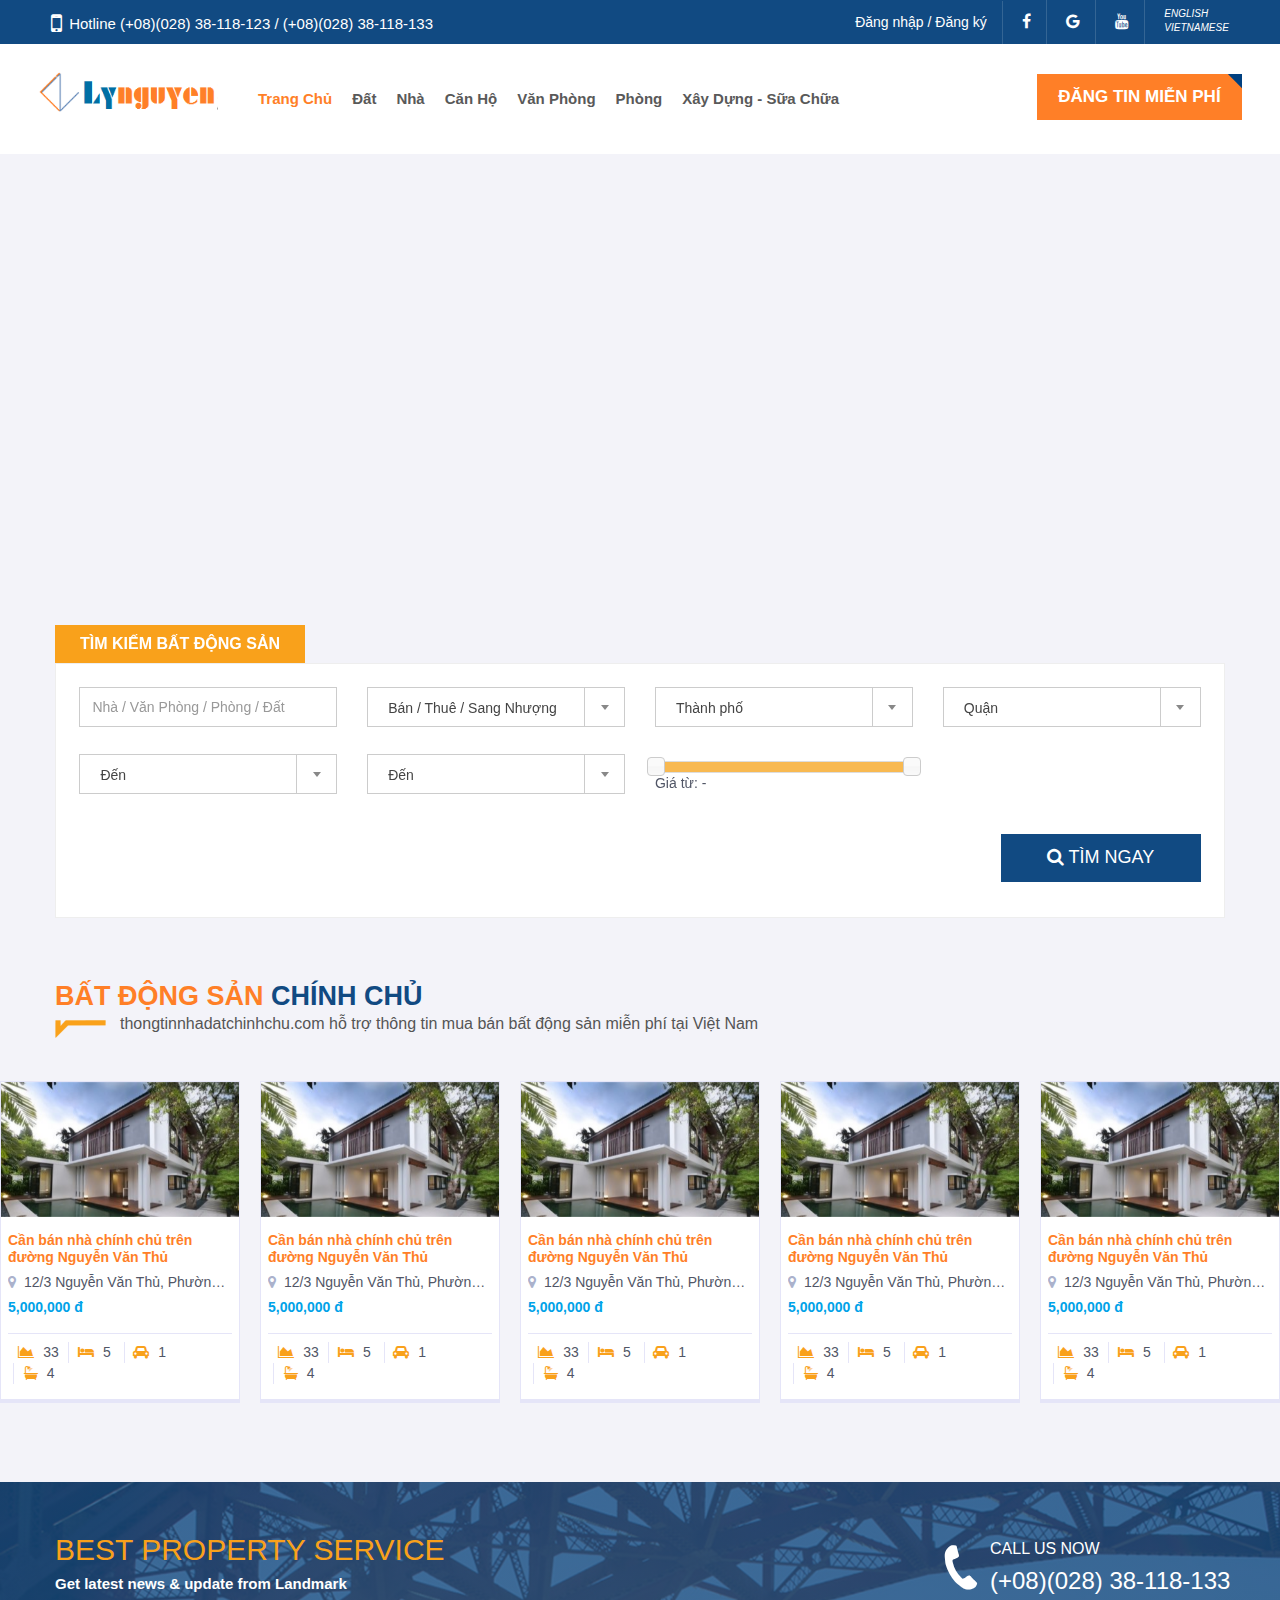
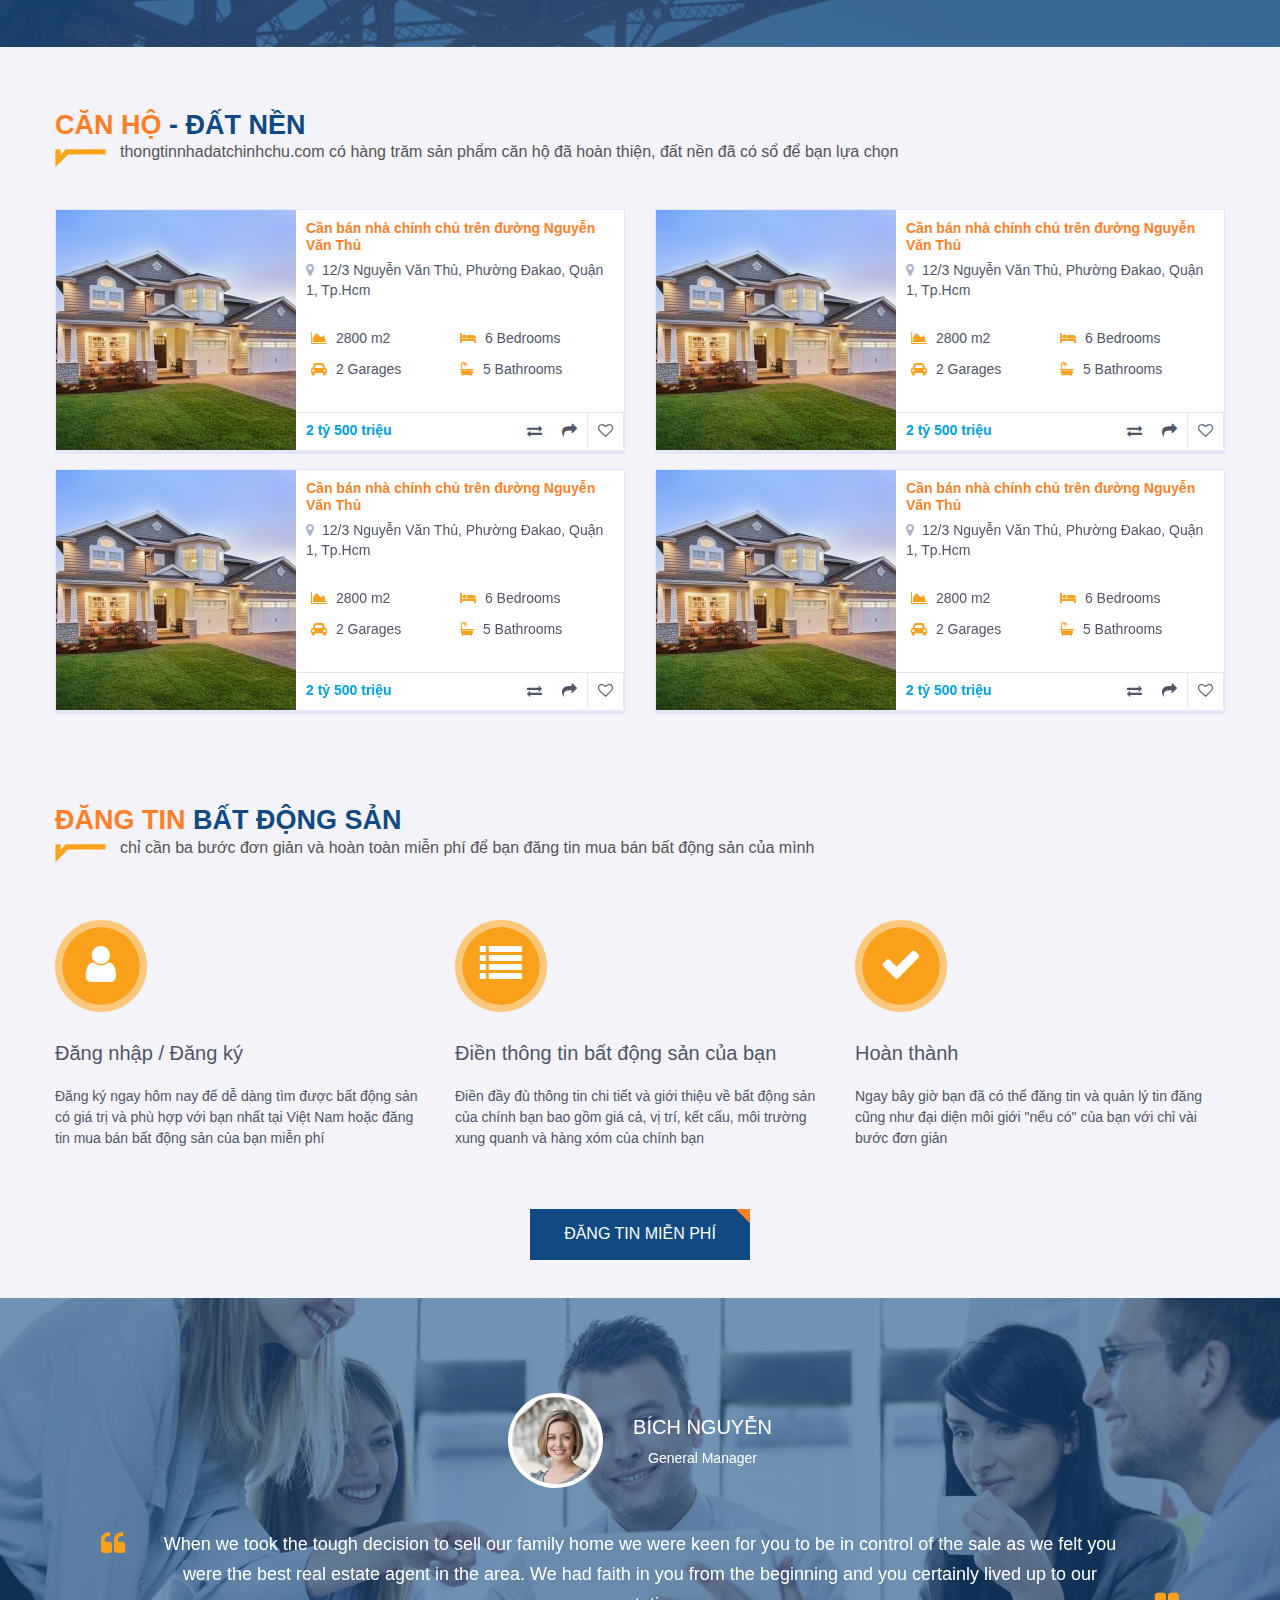
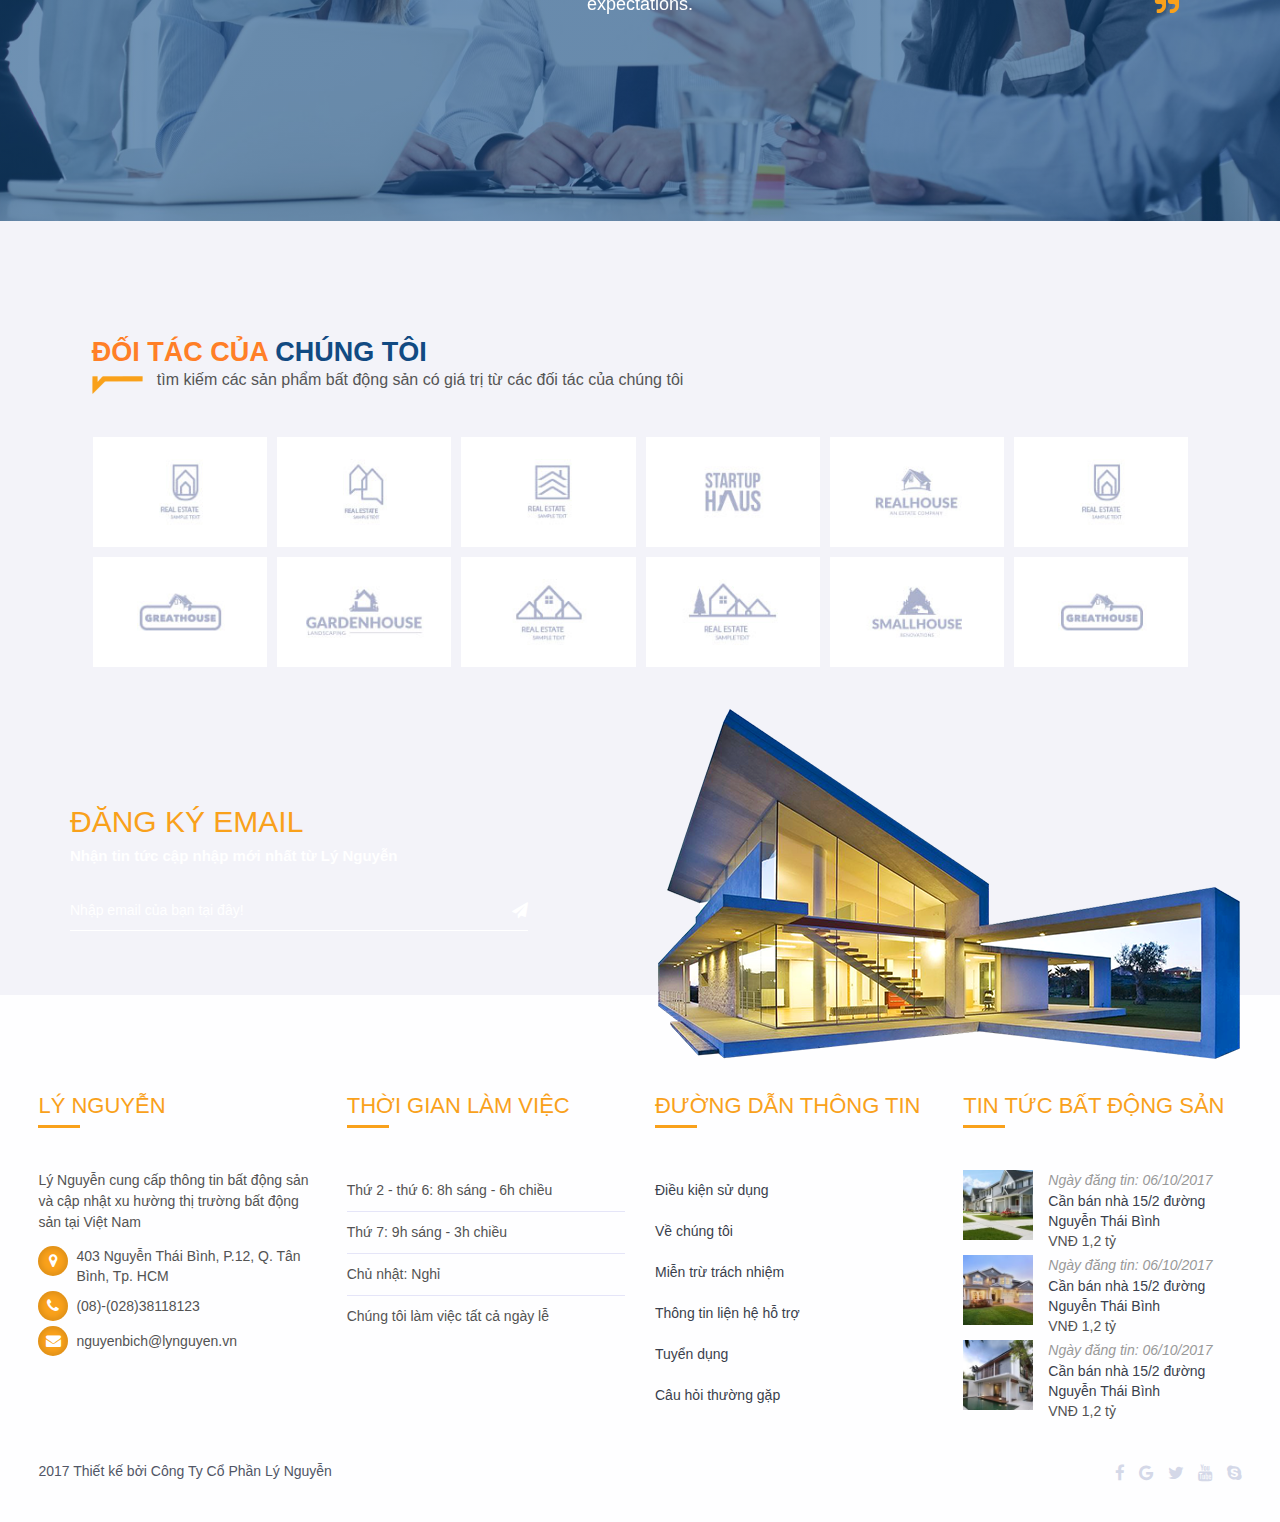
==== commit d54b3d24: "upload" ====
--- a/index.html
+++ b/index.html
@@ -173,7 +173,7 @@
 						</div>
 						<div class="form-row form-row-bot row">
 							<div class="col-md-12 box-btn-submit">
-								<button type="submit" class="btn btn-primary"><i class="fa fa-search"></i> Tìm ngay</button>
+								<button type="submit" class="btn btn-main"><i class="fa fa-search"></i> Tìm ngay</button>
 							</div>
 						</div>
 					</form>
@@ -249,63 +249,88 @@
 				</div>
 				<div class="block-content-wrap">
 					<div class="property-list style-grid style-grid2">
-						<div class="owl-carousel owl-theme owl-style2" data-nav="false" data-margin="30" data-items='6' data-autoplayTimeout="500" data-autoplay="false" data-loop="true" data-navcontainer="true" data-responsive='{"0":{"items":1},"480":{"items":1},"640":{"items":1},"768":{"items":1},"800":{"items":2},"992":{"items":2}}'>
+						<div class="owl-carousel owl-theme owl-style2" data-nav="true" data-margin="30" data-items='6' data-autoplayTimeout="500" data-autoplay="false" data-loop="true" data-navcontainer="true" data-responsive='{"0":{"items":1},"480":{"items":1},"640":{"items":1},"768":{"items":1},"800":{"items":2},"992":{"items":2}}'>
 							<div class="prod-col-two">
 								<div class="property-item">
-							  		<div class="property-thumb">
-							  			<a href="detail.html" title="">
-							  				<img src="uploads/product_001_240x240.jpg" alt="">
-						  				</a>
+						  		<div class="property-thumb">
+						  			<a href="detail.html" title="">
+						  				<img src="uploads/product_001_240x240.jpg" alt="">
+					  				</a>
+						  		</div>
+						  		<div class="property-info">
+							  		<h3 class="property-title"><a href="detail.html" title="">Cần bán nhà chính chủ trên đường Nguyễn Văn Thủ</a></h3>
+							  		<p class="property-location">12/3 Nguyễn Văn Thủ, Phường Đakao, Quận 1, Tp.Hcm</p>
+										<ul class="property-tt">
+											<li class="primary-file-1">
+												<i class="fa fa-area-chart"></i> <span>2800 m2</span>
+											</li>
+											<li class="primary-file-2">
+												<i class="fa fa-bed"></i> <span>6 <span class="label-bedrooms">Bedrooms</span></span>
+											</li>
+											<li class="primary-file-3">
+												<i class="fa fa-car"></i> <span>2 <span class="label-garages">Garages</span></span>
+											</li>
+											<li class="primary-file-4">
+												<i class="fa fa-bath"></i> <span>5 <span class="label-bathrooms">Bathrooms</span></span>
+											</li>
+										</ul>
+										<div class="property-action">
+							  			<p class="box-price">2 tỷ 500 triệu</p>
+											<div class="box-action">
+												<span class="icon icon-heart"><i class="fa fa-heart-o"></i></span>
+												<div class="icon icon-sharing"><i class="fa fa-share"></i>
+													<p class="social-property">
+														<a href="#share" title="Share on Facebook"><i class="fa fa-facebook"></i></a>
+														<a href="#share" class="share" title="Share on Twitter"><i class="fa fa-twitter"></i></a>
+														<a href="#share" class="share" title="Share on Google+"><i class="fa fa-google"></i></a>
+													</p>
+												</div>
+												<span class="icon icon-arrow-swap"><i class="fa fa-exchange"></i></span>
+											</div>
 							  		</div>
-							  		<div class="property-info">
-								  		<h3 class="property-title"><a href="detail.html" title="">Cần bán nhà chính chủ trên đường Nguyễn Văn Thủ</a></h3>
-								  		<p class="property-location">12/3 Nguyễn Văn Thủ, Phường Đakao, Quận 1, Tp.Hcm</p>
-											<ul class="property-tt">
-												<li class="primary-file-1">
-													<i class="fa fa-area-chart"></i> <span>2800 m2</span>
-												</li>
-												<li class="primary-file-2">
-													<i class="fa fa-bed"></i> <span>6 <span class="label-bedrooms">Bedrooms</span></span>
-												</li>
-												<li class="primary-file-3">
-													<i class="fa fa-car"></i> <span>2 <span class="label-garages">Garages</span></span>
-												</li>
-												<li class="primary-file-4">
-													<i class="fa fa-bath"></i> <span>5 <span class="label-bathrooms">Bathrooms</span></span>
-												</li>
-											</ul>
-											<div class="property-action">
-								  			<p class="box-price">2 tỷ 500 triệu</p>
-												<div class="box-action">
-													<span class="icon icon-heart"><i class="fa fa-heart-o"></i></span>
-													<div class="icon icon-sharing"><i class="fa fa-share"></i>
-														<p class="social-property">
-															<a href="#share" title="Share on Facebook"><i class="fa fa-facebook"></i></a>
-															<a href="#share" class="share" title="Share on Twitter"><i class="fa fa-twitter"></i></a>
-															<a href="#share" class="share" title="Share on Google+"><i class="fa fa-google"></i></a>
-														</p>
-													</div>
-													<span class="icon icon-arrow-swap"><i class="fa fa-exchange"></i></span>
+						  		</div><!-- /property-info -->
+					  		</div><!-- /property-item -->
+								<div class="property-item">
+						  		<div class="property-thumb">
+						  			<a href="detail.html" title="">
+						  				<img src="uploads/product_001_240x240.jpg" alt="">
+					  				</a>
+						  		</div>
+						  		<div class="property-info">
+							  		<h3 class="property-title"><a href="detail.html" title="">Cần bán nhà chính chủ trên đường Nguyễn Văn Thủ</a></h3>
+							  		<p class="property-location">12/3 Nguyễn Văn Thủ, Phường Đakao, Quận 1, Tp.Hcm</p>
+										<ul class="property-tt">
+											<li class="primary-file-1">
+												<i class="fa fa-area-chart"></i> <span>2800 m2</span>
+											</li>
+											<li class="primary-file-2">
+												<i class="fa fa-bed"></i> <span>6 <span class="label-bedrooms">Bedrooms</span></span>
+											</li>
+											<li class="primary-file-3">
+												<i class="fa fa-car"></i> <span>2 <span class="label-garages">Garages</span></span>
+											</li>
+											<li class="primary-file-4">
+												<i class="fa fa-bath"></i> <span>5 <span class="label-bathrooms">Bathrooms</span></span>
+											</li>
+										</ul>
+										<div class="property-action">
+							  			<p class="box-price">2 tỷ 500 triệu</p>
+											<div class="box-action">
+												<span class="icon icon-heart"><i class="fa fa-heart-o"></i></span>
+												<div class="icon icon-sharing"><i class="fa fa-share"></i>
+													<p class="social-property">
+														<a href="#share" title="Share on Facebook"><i class="fa fa-facebook"></i></a>
+														<a href="#share" class="share" title="Share on Twitter"><i class="fa fa-twitter"></i></a>
+														<a href="#share" class="share" title="Share on Google+"><i class="fa fa-google"></i></a>
+													</p>
 												</div>
-								  		</div>
-							  		</div><!-- /property-info -->
-						  		</div>
-						  		<div class="property-item">
-							  		<div class="property-thumb">
-							  			<a href="detail.html" title="">
-							  				<img src="uploads/product_002_240x240.jpg" alt="">
-						  				</a>
+												<span class="icon icon-arrow-swap"><i class="fa fa-exchange"></i></span>
+											</div>
 							  		</div>
-							  		<div class="property-info">
-								  		<h3 class="property-title"><a href="detail.html" title="">Cần bán nhà chính chủ trên đường Nguyễn Văn Thủ</a></h3>
-								  		<p class="property-location">12/3 Nguyễn Văn Thủ, Phường Đakao, Quận 1, Tp.Hcm</p>
-								  		<div class="property-price">
-								  			<span class="price-new">5,000,000 đ</span>
-								  		</div>
-							  		</div>
-						  		</div>
-							</div>
+						  		</div><!-- /property-info -->
+					  		</div><!-- /property-item -->
 						</div><!-- /.prod-col-two -->
+
 					</div><!-- /.property-list -->
 				</div><!-- /.lock-content-wrap -->
 			</div>
--- a/css/style.css
+++ b/css/style.css
@@ -1871,8 +1871,9 @@
   height: auto; line-height: 20px;
 }
 .property-list.style-grid2 .property-item .property-info .property-tt {
-  margin: 20px 0;
+  margin: 20px 0 14px;
   overflow: hidden;
+  border-top: none;
 }
 .property-list.style-grid2 .property-item .property-info .property-tt li {
   display: inline-block;
@@ -1886,10 +1887,11 @@
   white-space: nowrap;
   border: none;
   text-align: left;
-  cursor: pointer;
-}
-.property-list.style-grid2 .property-item .property-info .property-tt li:hover {
-  background: #f2f2f2;
+}
+.property-list.style-grid2 .property-item .property-info .property-action {
+  border-top: 1px solid #e5e5f8;
+  margin-left: -10px;
+  margin-right: -10px;
 }
 .property-list.style-grid2 .property-item .property-info .property-action .box-price {
   color: #f9a11b;
@@ -1903,6 +1905,7 @@
   float: left;
   color: #00a2e8;
   font-weight: bold;
+  padding: 10px 0 0 10px;
 }
 .property-list.style-grid2 .property-item .property-info .property-action .box-action {
   font-size: 20px;
@@ -1913,10 +1916,11 @@
   display: inline-block;
   float: right;
   font-size: 15px;
-  line-height: 30px;
+  line-height: 35px;
   width: 36px; text-align: center;
   border-bottom: none;
   border-right: 1px solid #e5e5f8;
+  cursor: pointer;
 }
 .property-list.style-grid2 .property-item .property-info .property-action .box-action .icon:hover {
   background: #f2f2f2;
@@ -1938,6 +1942,7 @@
 }
 .property-list.style-grid2 .property-item .property-info .property-action .box-action .icon.icon-sharing .social-property a {
   display: inline-block;
+
 }
 
 /* Register Email
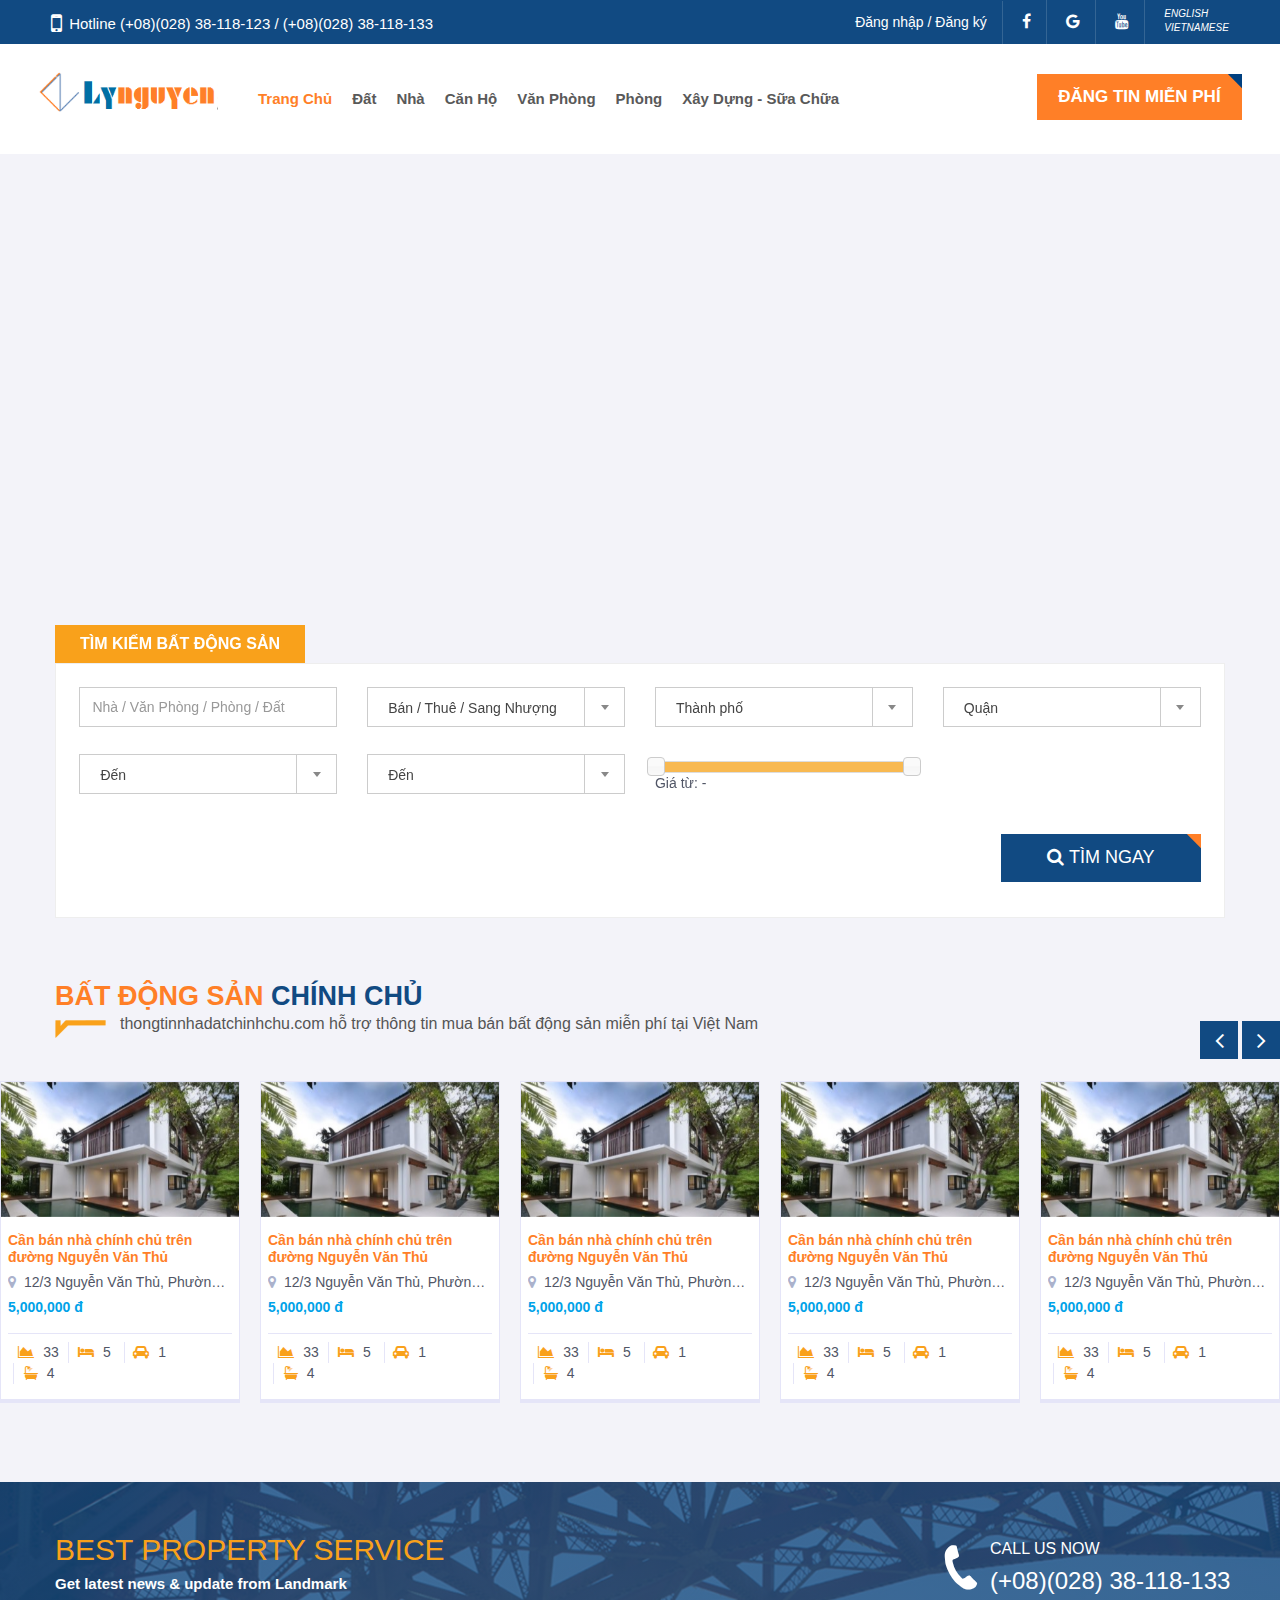
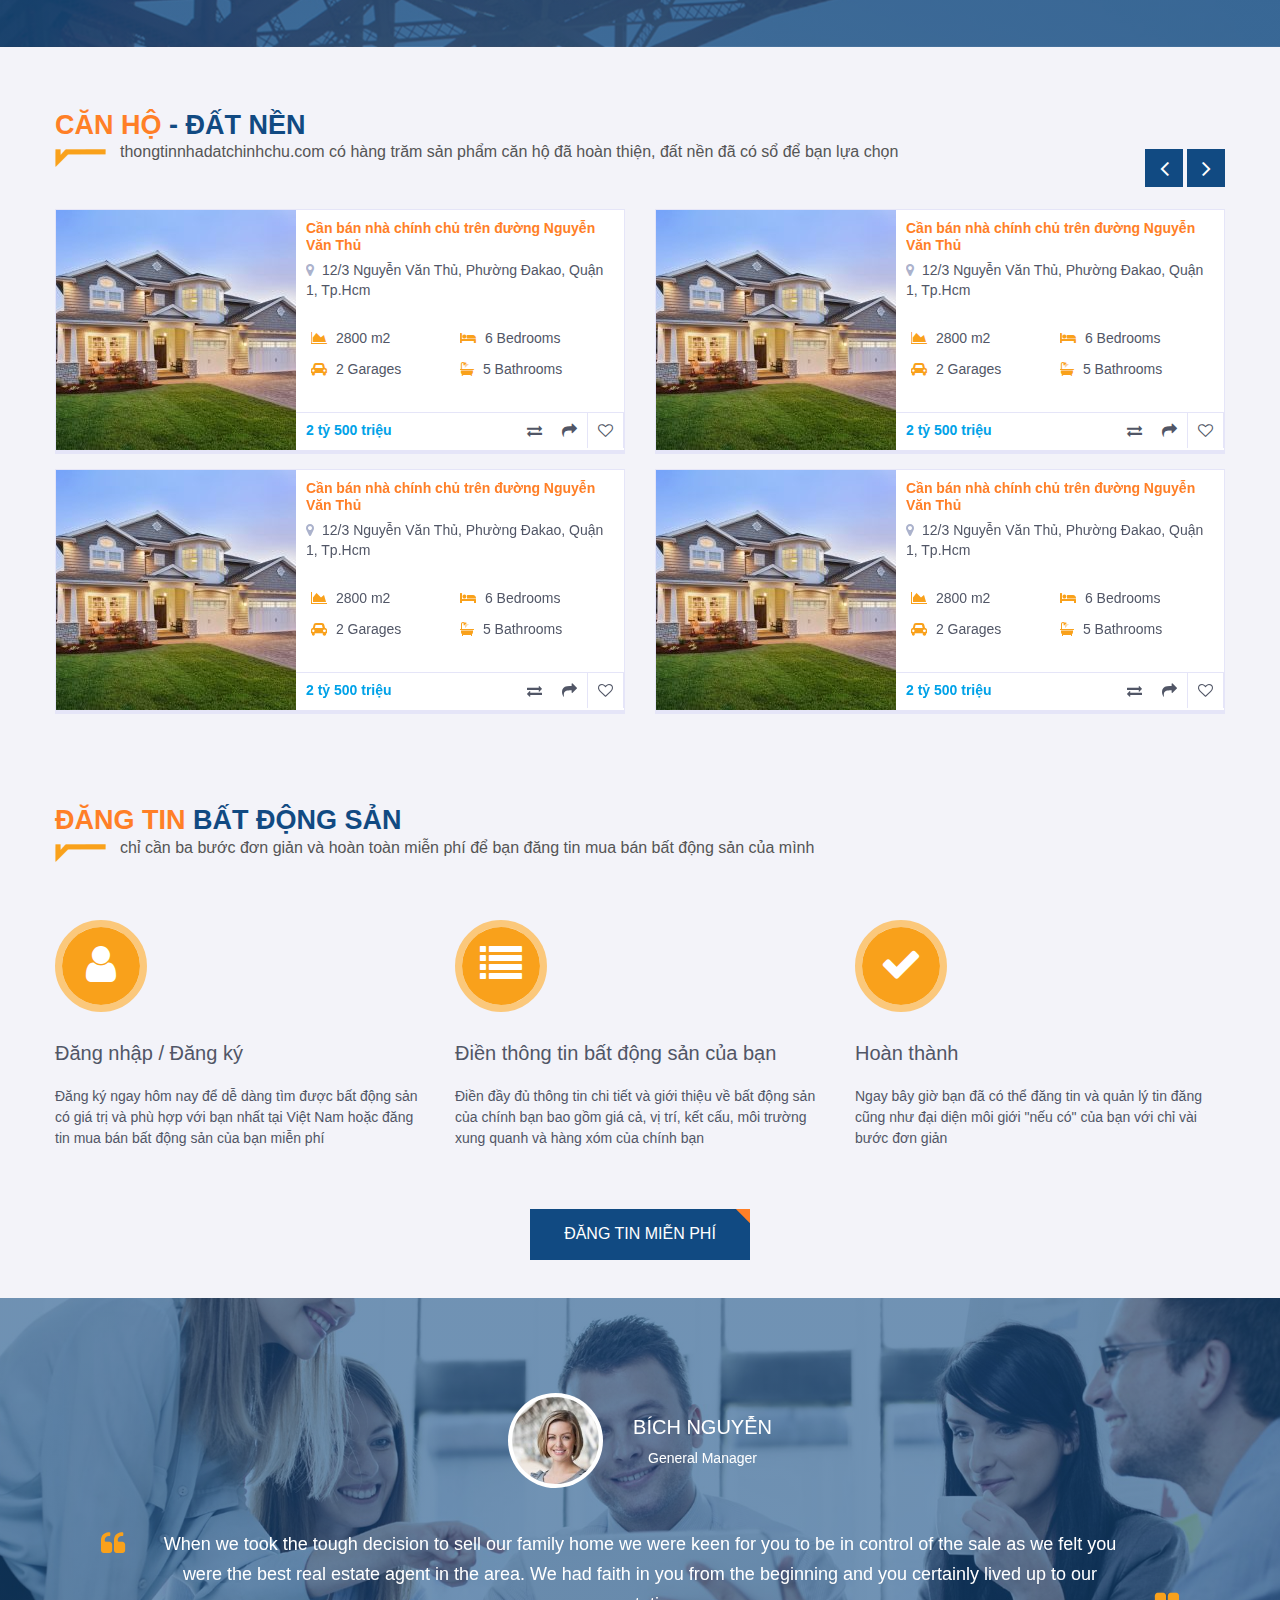
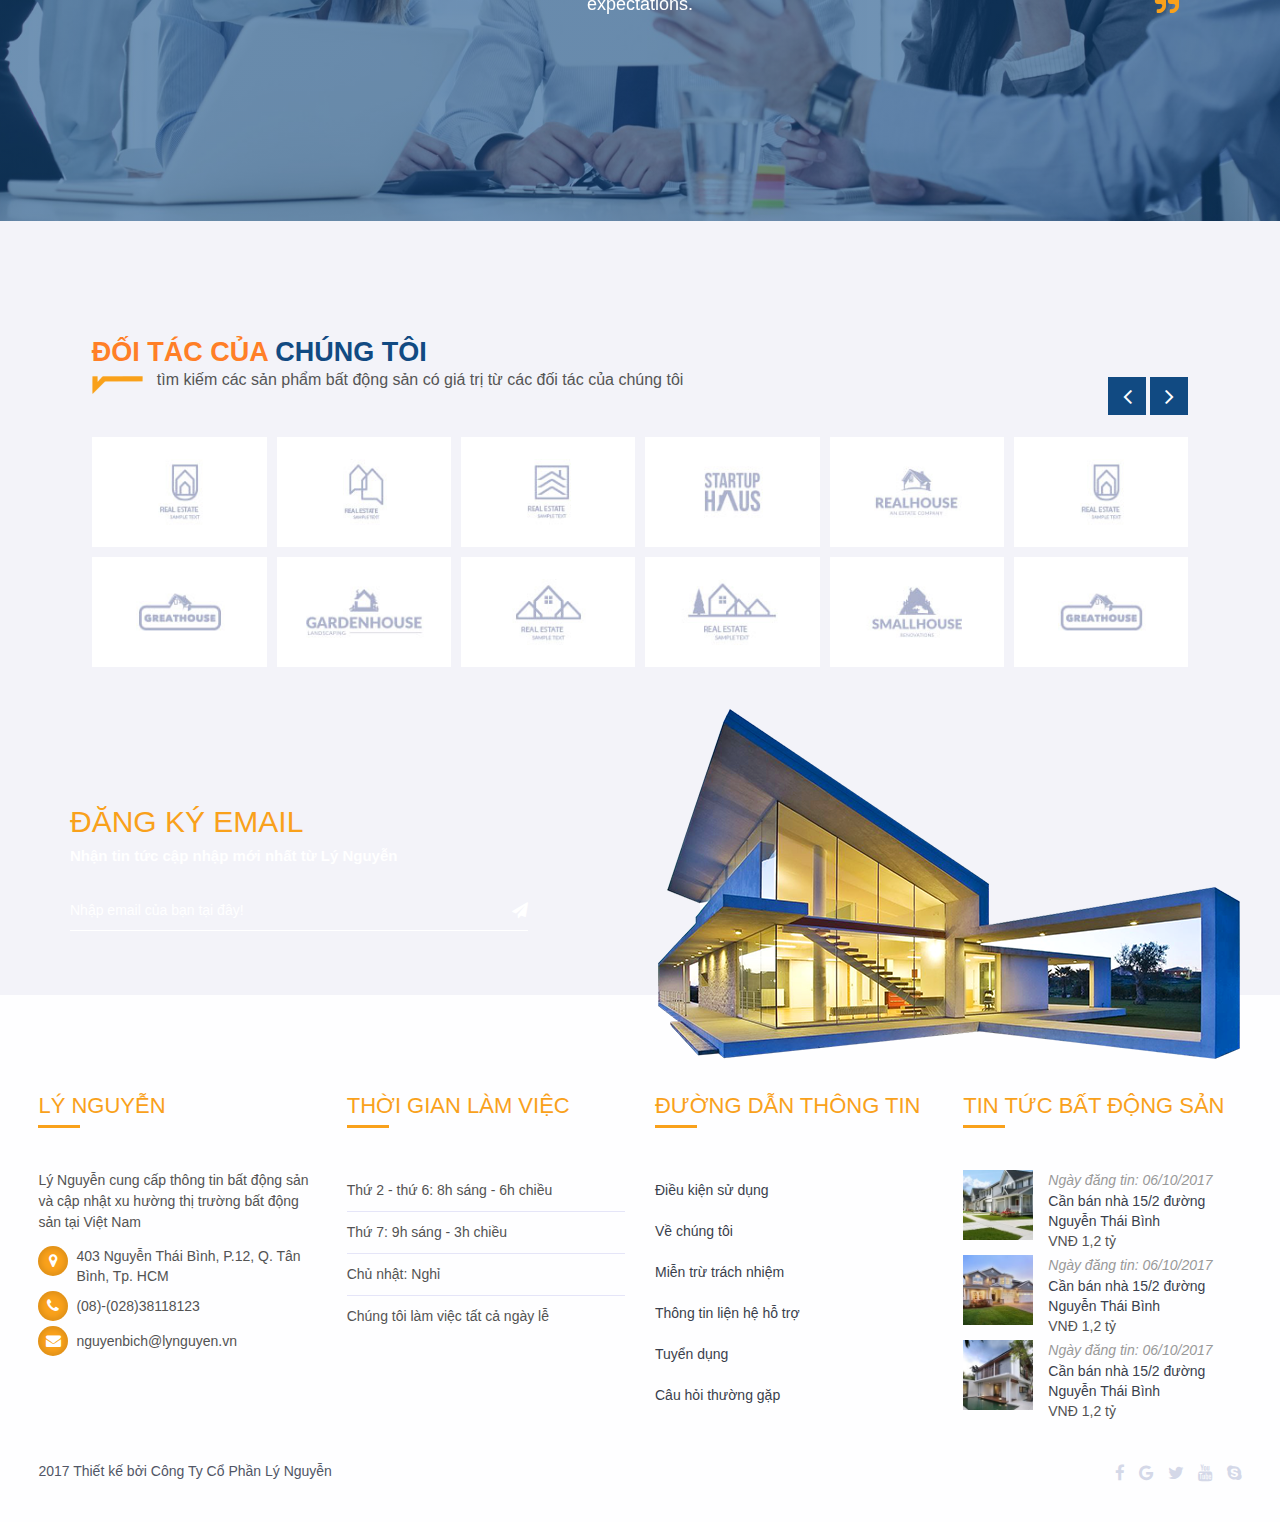
==== commit 1e0d51cf: "upload" ====
--- a/index.html
+++ b/index.html
@@ -173,7 +173,7 @@
 						</div>
 						<div class="form-row form-row-bot row">
 							<div class="col-md-12 box-btn-submit">
-								<button type="submit" class="btn btn-main"><i class="fa fa-search"></i> Tìm ngay</button>
+								<button type="submit" class="btn btn-main add_arrow"><i class="fa fa-search"></i> Tìm ngay</button>
 							</div>
 						</div>
 					</form>
@@ -191,8 +191,204 @@
 			</div>
 			<div class="block-content-wrap">
 				<div class="property-list style-grid">
-					<div class="owl-carousel owl-theme owl-style2" data-nav="false" data-margin="20" data-items='6' data-autoplayTimeout="500" data-autoplay="false" data-loop="true" data-navcontainer="true" data-responsive='{"0":{"items":1},"480":{"items":2},"640":{"items":2},"768":{"items":3},"800":{"items":4},"992":{"items":5}}'>
+					<div class="owl-carousel owl-theme owl-style2" data-nav="true" data-margin="20" data-items='6' data-autoplayTimeout="500" data-autoplay="false" data-loop="true" data-navcontainer="true" data-responsive='{"0":{"items":1},"480":{"items":2},"640":{"items":2},"768":{"items":3},"800":{"items":4},"992":{"items":5}}'>
 						<div class="property-item">
+					  		<div class="property-thumb">
+					  			<a href="detail.html" title="">
+					  				<img src="uploads/property_01.jpg" alt="">
+				  				</a>
+					  		</div>
+					  		<div class="property-info">
+						  		<h3 class="property-title"><a href="detail.html" title="">Cần bán nhà chính chủ trên đường Nguyễn Văn Thủ</a></h3>
+						  		<p class="property-location">12/3 Nguyễn Văn Thủ, Phường Đakao, Quận 1, Tp.Hcm</p>
+						  		<div class="property-price">
+						  			<span class="price-new">5,000,000 đ</span>
+						  		</div>
+									<ul class="property-tt">
+										<li class="primary-file-1">
+											<i class="fa fa-area-chart"></i> <span>33</span>
+										</li>
+										<li class="primary-file-2">
+											<i class="fa fa-bed"></i> <span>5</span>
+										</li>
+										<li class="primary-file-3">
+											<i class="fa fa-car"></i> <span>1</span>
+										</li>
+										<li class="primary-file-4">
+											<i class="fa fa-bath"></i> <span>4</span>
+										</li>
+									</ul>
+					  		</div>
+				  		</div>
+				  		<div class="property-item">
+					  		<div class="property-thumb">
+					  			<a href="detail.html" title="">
+					  				<img src="uploads/property_01.jpg" alt="">
+				  				</a>
+					  		</div>
+					  		<div class="property-info">
+						  		<h3 class="property-title"><a href="detail.html" title="">Cần bán nhà chính chủ trên đường Nguyễn Văn Thủ</a></h3>
+						  		<p class="property-location">12/3 Nguyễn Văn Thủ, Phường Đakao, Quận 1, Tp.Hcm</p>
+						  		<div class="property-price">
+						  			<span class="price-new">5,000,000 đ</span>
+						  		</div>
+									<ul class="property-tt">
+										<li class="primary-file-1">
+											<i class="fa fa-area-chart"></i> <span>33</span>
+										</li>
+										<li class="primary-file-2">
+											<i class="fa fa-bed"></i> <span>5</span>
+										</li>
+										<li class="primary-file-3">
+											<i class="fa fa-car"></i> <span>1</span>
+										</li>
+										<li class="primary-file-4">
+											<i class="fa fa-bath"></i> <span>4</span>
+										</li>
+									</ul>
+					  		</div>
+				  		</div>
+				  		<div class="property-item">
+					  		<div class="property-thumb">
+					  			<a href="detail.html" title="">
+					  				<img src="uploads/property_01.jpg" alt="">
+				  				</a>
+					  		</div>
+					  		<div class="property-info">
+						  		<h3 class="property-title"><a href="detail.html" title="">Cần bán nhà chính chủ trên đường Nguyễn Văn Thủ</a></h3>
+						  		<p class="property-location">12/3 Nguyễn Văn Thủ, Phường Đakao, Quận 1, Tp.Hcm</p>
+						  		<div class="property-price">
+						  			<span class="price-new">5,000,000 đ</span>
+						  		</div>
+									<ul class="property-tt">
+										<li class="primary-file-1">
+											<i class="fa fa-area-chart"></i> <span>33</span>
+										</li>
+										<li class="primary-file-2">
+											<i class="fa fa-bed"></i> <span>5</span>
+										</li>
+										<li class="primary-file-3">
+											<i class="fa fa-car"></i> <span>1</span>
+										</li>
+										<li class="primary-file-4">
+											<i class="fa fa-bath"></i> <span>4</span>
+										</li>
+									</ul>
+					  		</div>
+				  		</div>
+				  		<div class="property-item">
+					  		<div class="property-thumb">
+					  			<a href="detail.html" title="">
+					  				<img src="uploads/property_01.jpg" alt="">
+				  				</a>
+					  		</div>
+					  		<div class="property-info">
+						  		<h3 class="property-title"><a href="detail.html" title="">Cần bán nhà chính chủ trên đường Nguyễn Văn Thủ</a></h3>
+						  		<p class="property-location">12/3 Nguyễn Văn Thủ, Phường Đakao, Quận 1, Tp.Hcm</p>
+						  		<div class="property-price">
+						  			<span class="price-new">5,000,000 đ</span>
+						  		</div>
+									<ul class="property-tt">
+										<li class="primary-file-1">
+											<i class="fa fa-area-chart"></i> <span>33</span>
+										</li>
+										<li class="primary-file-2">
+											<i class="fa fa-bed"></i> <span>5</span>
+										</li>
+										<li class="primary-file-3">
+											<i class="fa fa-car"></i> <span>1</span>
+										</li>
+										<li class="primary-file-4">
+											<i class="fa fa-bath"></i> <span>4</span>
+										</li>
+									</ul>
+					  		</div>
+				  		</div>
+				  		<div class="property-item">
+					  		<div class="property-thumb">
+					  			<a href="detail.html" title="">
+					  				<img src="uploads/property_01.jpg" alt="">
+				  				</a>
+					  		</div>
+					  		<div class="property-info">
+						  		<h3 class="property-title"><a href="detail.html" title="">Cần bán nhà chính chủ trên đường Nguyễn Văn Thủ</a></h3>
+						  		<p class="property-location">12/3 Nguyễn Văn Thủ, Phường Đakao, Quận 1, Tp.Hcm</p>
+						  		<div class="property-price">
+						  			<span class="price-new">5,000,000 đ</span>
+						  		</div>
+									<ul class="property-tt">
+										<li class="primary-file-1">
+											<i class="fa fa-area-chart"></i> <span>33</span>
+										</li>
+										<li class="primary-file-2">
+											<i class="fa fa-bed"></i> <span>5</span>
+										</li>
+										<li class="primary-file-3">
+											<i class="fa fa-car"></i> <span>1</span>
+										</li>
+										<li class="primary-file-4">
+											<i class="fa fa-bath"></i> <span>4</span>
+										</li>
+									</ul>
+					  		</div>
+				  		</div>
+				  		<div class="property-item">
+					  		<div class="property-thumb">
+					  			<a href="detail.html" title="">
+					  				<img src="uploads/property_01.jpg" alt="">
+				  				</a>
+					  		</div>
+					  		<div class="property-info">
+						  		<h3 class="property-title"><a href="detail.html" title="">Cần bán nhà chính chủ trên đường Nguyễn Văn Thủ</a></h3>
+						  		<p class="property-location">12/3 Nguyễn Văn Thủ, Phường Đakao, Quận 1, Tp.Hcm</p>
+						  		<div class="property-price">
+						  			<span class="price-new">5,000,000 đ</span>
+						  		</div>
+									<ul class="property-tt">
+										<li class="primary-file-1">
+											<i class="fa fa-area-chart"></i> <span>33</span>
+										</li>
+										<li class="primary-file-2">
+											<i class="fa fa-bed"></i> <span>5</span>
+										</li>
+										<li class="primary-file-3">
+											<i class="fa fa-car"></i> <span>1</span>
+										</li>
+										<li class="primary-file-4">
+											<i class="fa fa-bath"></i> <span>4</span>
+										</li>
+									</ul>
+					  		</div>
+				  		</div>
+				  		<div class="property-item">
+					  		<div class="property-thumb">
+					  			<a href="detail.html" title="">
+					  				<img src="uploads/property_01.jpg" alt="">
+				  				</a>
+					  		</div>
+					  		<div class="property-info">
+						  		<h3 class="property-title"><a href="detail.html" title="">Cần bán nhà chính chủ trên đường Nguyễn Văn Thủ</a></h3>
+						  		<p class="property-location">12/3 Nguyễn Văn Thủ, Phường Đakao, Quận 1, Tp.Hcm</p>
+						  		<div class="property-price">
+						  			<span class="price-new">5,000,000 đ</span>
+						  		</div>
+									<ul class="property-tt">
+										<li class="primary-file-1">
+											<i class="fa fa-area-chart"></i> <span>33</span>
+										</li>
+										<li class="primary-file-2">
+											<i class="fa fa-bed"></i> <span>5</span>
+										</li>
+										<li class="primary-file-3">
+											<i class="fa fa-car"></i> <span>1</span>
+										</li>
+										<li class="primary-file-4">
+											<i class="fa fa-bath"></i> <span>4</span>
+										</li>
+									</ul>
+					  		</div>
+				  		</div>
+				  		<div class="property-item">
 					  		<div class="property-thumb">
 					  			<a href="detail.html" title="">
 					  				<img src="uploads/property_01.jpg" alt="">
@@ -251,6 +447,326 @@
 					<div class="property-list style-grid style-grid2">
 						<div class="owl-carousel owl-theme owl-style2" data-nav="true" data-margin="30" data-items='6' data-autoplayTimeout="500" data-autoplay="false" data-loop="true" data-navcontainer="true" data-responsive='{"0":{"items":1},"480":{"items":1},"640":{"items":1},"768":{"items":1},"800":{"items":2},"992":{"items":2}}'>
 							<div class="prod-col-two">
+								<div class="property-item">
+						  		<div class="property-thumb">
+						  			<a href="detail.html" title="">
+						  				<img src="uploads/product_001_240x240.jpg" alt="">
+					  				</a>
+						  		</div>
+						  		<div class="property-info">
+							  		<h3 class="property-title"><a href="detail.html" title="">Cần bán nhà chính chủ trên đường Nguyễn Văn Thủ</a></h3>
+							  		<p class="property-location">12/3 Nguyễn Văn Thủ, Phường Đakao, Quận 1, Tp.Hcm</p>
+										<ul class="property-tt">
+											<li class="primary-file-1">
+												<i class="fa fa-area-chart"></i> <span>2800 m2</span>
+											</li>
+											<li class="primary-file-2">
+												<i class="fa fa-bed"></i> <span>6 <span class="label-bedrooms">Bedrooms</span></span>
+											</li>
+											<li class="primary-file-3">
+												<i class="fa fa-car"></i> <span>2 <span class="label-garages">Garages</span></span>
+											</li>
+											<li class="primary-file-4">
+												<i class="fa fa-bath"></i> <span>5 <span class="label-bathrooms">Bathrooms</span></span>
+											</li>
+										</ul>
+										<div class="property-action">
+							  			<p class="box-price">2 tỷ 500 triệu</p>
+											<div class="box-action">
+												<span class="icon icon-heart"><i class="fa fa-heart-o"></i></span>
+												<div class="icon icon-sharing"><i class="fa fa-share"></i>
+													<p class="social-property">
+														<a href="#share" title="Share on Facebook"><i class="fa fa-facebook"></i></a>
+														<a href="#share" class="share" title="Share on Twitter"><i class="fa fa-twitter"></i></a>
+														<a href="#share" class="share" title="Share on Google+"><i class="fa fa-google"></i></a>
+													</p>
+												</div>
+												<span class="icon icon-arrow-swap"><i class="fa fa-exchange"></i></span>
+											</div>
+							  		</div>
+						  		</div><!-- /property-info -->
+					  		</div><!-- /property-item -->
+								<div class="property-item">
+						  		<div class="property-thumb">
+						  			<a href="detail.html" title="">
+						  				<img src="uploads/product_001_240x240.jpg" alt="">
+					  				</a>
+						  		</div>
+						  		<div class="property-info">
+							  		<h3 class="property-title"><a href="detail.html" title="">Cần bán nhà chính chủ trên đường Nguyễn Văn Thủ</a></h3>
+							  		<p class="property-location">12/3 Nguyễn Văn Thủ, Phường Đakao, Quận 1, Tp.Hcm</p>
+										<ul class="property-tt">
+											<li class="primary-file-1">
+												<i class="fa fa-area-chart"></i> <span>2800 m2</span>
+											</li>
+											<li class="primary-file-2">
+												<i class="fa fa-bed"></i> <span>6 <span class="label-bedrooms">Bedrooms</span></span>
+											</li>
+											<li class="primary-file-3">
+												<i class="fa fa-car"></i> <span>2 <span class="label-garages">Garages</span></span>
+											</li>
+											<li class="primary-file-4">
+												<i class="fa fa-bath"></i> <span>5 <span class="label-bathrooms">Bathrooms</span></span>
+											</li>
+										</ul>
+										<div class="property-action">
+							  			<p class="box-price">2 tỷ 500 triệu</p>
+											<div class="box-action">
+												<span class="icon icon-heart"><i class="fa fa-heart-o"></i></span>
+												<div class="icon icon-sharing"><i class="fa fa-share"></i>
+													<p class="social-property">
+														<a href="#share" title="Share on Facebook"><i class="fa fa-facebook"></i></a>
+														<a href="#share" class="share" title="Share on Twitter"><i class="fa fa-twitter"></i></a>
+														<a href="#share" class="share" title="Share on Google+"><i class="fa fa-google"></i></a>
+													</p>
+												</div>
+												<span class="icon icon-arrow-swap"><i class="fa fa-exchange"></i></span>
+											</div>
+							  		</div>
+						  		</div><!-- /property-info -->
+					  		</div><!-- /property-item -->
+						</div><!-- /.prod-col-two -->
+						<div class="prod-col-two">
+								<div class="property-item">
+						  		<div class="property-thumb">
+						  			<a href="detail.html" title="">
+						  				<img src="uploads/product_001_240x240.jpg" alt="">
+					  				</a>
+						  		</div>
+						  		<div class="property-info">
+							  		<h3 class="property-title"><a href="detail.html" title="">Cần bán nhà chính chủ trên đường Nguyễn Văn Thủ</a></h3>
+							  		<p class="property-location">12/3 Nguyễn Văn Thủ, Phường Đakao, Quận 1, Tp.Hcm</p>
+										<ul class="property-tt">
+											<li class="primary-file-1">
+												<i class="fa fa-area-chart"></i> <span>2800 m2</span>
+											</li>
+											<li class="primary-file-2">
+												<i class="fa fa-bed"></i> <span>6 <span class="label-bedrooms">Bedrooms</span></span>
+											</li>
+											<li class="primary-file-3">
+												<i class="fa fa-car"></i> <span>2 <span class="label-garages">Garages</span></span>
+											</li>
+											<li class="primary-file-4">
+												<i class="fa fa-bath"></i> <span>5 <span class="label-bathrooms">Bathrooms</span></span>
+											</li>
+										</ul>
+										<div class="property-action">
+							  			<p class="box-price">2 tỷ 500 triệu</p>
+											<div class="box-action">
+												<span class="icon icon-heart"><i class="fa fa-heart-o"></i></span>
+												<div class="icon icon-sharing"><i class="fa fa-share"></i>
+													<p class="social-property">
+														<a href="#share" title="Share on Facebook"><i class="fa fa-facebook"></i></a>
+														<a href="#share" class="share" title="Share on Twitter"><i class="fa fa-twitter"></i></a>
+														<a href="#share" class="share" title="Share on Google+"><i class="fa fa-google"></i></a>
+													</p>
+												</div>
+												<span class="icon icon-arrow-swap"><i class="fa fa-exchange"></i></span>
+											</div>
+							  		</div>
+						  		</div><!-- /property-info -->
+					  		</div><!-- /property-item -->
+								<div class="property-item">
+						  		<div class="property-thumb">
+						  			<a href="detail.html" title="">
+						  				<img src="uploads/product_001_240x240.jpg" alt="">
+					  				</a>
+						  		</div>
+						  		<div class="property-info">
+							  		<h3 class="property-title"><a href="detail.html" title="">Cần bán nhà chính chủ trên đường Nguyễn Văn Thủ</a></h3>
+							  		<p class="property-location">12/3 Nguyễn Văn Thủ, Phường Đakao, Quận 1, Tp.Hcm</p>
+										<ul class="property-tt">
+											<li class="primary-file-1">
+												<i class="fa fa-area-chart"></i> <span>2800 m2</span>
+											</li>
+											<li class="primary-file-2">
+												<i class="fa fa-bed"></i> <span>6 <span class="label-bedrooms">Bedrooms</span></span>
+											</li>
+											<li class="primary-file-3">
+												<i class="fa fa-car"></i> <span>2 <span class="label-garages">Garages</span></span>
+											</li>
+											<li class="primary-file-4">
+												<i class="fa fa-bath"></i> <span>5 <span class="label-bathrooms">Bathrooms</span></span>
+											</li>
+										</ul>
+										<div class="property-action">
+							  			<p class="box-price">2 tỷ 500 triệu</p>
+											<div class="box-action">
+												<span class="icon icon-heart"><i class="fa fa-heart-o"></i></span>
+												<div class="icon icon-sharing"><i class="fa fa-share"></i>
+													<p class="social-property">
+														<a href="#share" title="Share on Facebook"><i class="fa fa-facebook"></i></a>
+														<a href="#share" class="share" title="Share on Twitter"><i class="fa fa-twitter"></i></a>
+														<a href="#share" class="share" title="Share on Google+"><i class="fa fa-google"></i></a>
+													</p>
+												</div>
+												<span class="icon icon-arrow-swap"><i class="fa fa-exchange"></i></span>
+											</div>
+							  		</div>
+						  		</div><!-- /property-info -->
+					  		</div><!-- /property-item -->
+						</div><!-- /.prod-col-two -->
+						<div class="prod-col-two">
+								<div class="property-item">
+						  		<div class="property-thumb">
+						  			<a href="detail.html" title="">
+						  				<img src="uploads/product_001_240x240.jpg" alt="">
+					  				</a>
+						  		</div>
+						  		<div class="property-info">
+							  		<h3 class="property-title"><a href="detail.html" title="">Cần bán nhà chính chủ trên đường Nguyễn Văn Thủ</a></h3>
+							  		<p class="property-location">12/3 Nguyễn Văn Thủ, Phường Đakao, Quận 1, Tp.Hcm</p>
+										<ul class="property-tt">
+											<li class="primary-file-1">
+												<i class="fa fa-area-chart"></i> <span>2800 m2</span>
+											</li>
+											<li class="primary-file-2">
+												<i class="fa fa-bed"></i> <span>6 <span class="label-bedrooms">Bedrooms</span></span>
+											</li>
+											<li class="primary-file-3">
+												<i class="fa fa-car"></i> <span>2 <span class="label-garages">Garages</span></span>
+											</li>
+											<li class="primary-file-4">
+												<i class="fa fa-bath"></i> <span>5 <span class="label-bathrooms">Bathrooms</span></span>
+											</li>
+										</ul>
+										<div class="property-action">
+							  			<p class="box-price">2 tỷ 500 triệu</p>
+											<div class="box-action">
+												<span class="icon icon-heart"><i class="fa fa-heart-o"></i></span>
+												<div class="icon icon-sharing"><i class="fa fa-share"></i>
+													<p class="social-property">
+														<a href="#share" title="Share on Facebook"><i class="fa fa-facebook"></i></a>
+														<a href="#share" class="share" title="Share on Twitter"><i class="fa fa-twitter"></i></a>
+														<a href="#share" class="share" title="Share on Google+"><i class="fa fa-google"></i></a>
+													</p>
+												</div>
+												<span class="icon icon-arrow-swap"><i class="fa fa-exchange"></i></span>
+											</div>
+							  		</div>
+						  		</div><!-- /property-info -->
+					  		</div><!-- /property-item -->
+								<div class="property-item">
+						  		<div class="property-thumb">
+						  			<a href="detail.html" title="">
+						  				<img src="uploads/product_001_240x240.jpg" alt="">
+					  				</a>
+						  		</div>
+						  		<div class="property-info">
+							  		<h3 class="property-title"><a href="detail.html" title="">Cần bán nhà chính chủ trên đường Nguyễn Văn Thủ</a></h3>
+							  		<p class="property-location">12/3 Nguyễn Văn Thủ, Phường Đakao, Quận 1, Tp.Hcm</p>
+										<ul class="property-tt">
+											<li class="primary-file-1">
+												<i class="fa fa-area-chart"></i> <span>2800 m2</span>
+											</li>
+											<li class="primary-file-2">
+												<i class="fa fa-bed"></i> <span>6 <span class="label-bedrooms">Bedrooms</span></span>
+											</li>
+											<li class="primary-file-3">
+												<i class="fa fa-car"></i> <span>2 <span class="label-garages">Garages</span></span>
+											</li>
+											<li class="primary-file-4">
+												<i class="fa fa-bath"></i> <span>5 <span class="label-bathrooms">Bathrooms</span></span>
+											</li>
+										</ul>
+										<div class="property-action">
+							  			<p class="box-price">2 tỷ 500 triệu</p>
+											<div class="box-action">
+												<span class="icon icon-heart"><i class="fa fa-heart-o"></i></span>
+												<div class="icon icon-sharing"><i class="fa fa-share"></i>
+													<p class="social-property">
+														<a href="#share" title="Share on Facebook"><i class="fa fa-facebook"></i></a>
+														<a href="#share" class="share" title="Share on Twitter"><i class="fa fa-twitter"></i></a>
+														<a href="#share" class="share" title="Share on Google+"><i class="fa fa-google"></i></a>
+													</p>
+												</div>
+												<span class="icon icon-arrow-swap"><i class="fa fa-exchange"></i></span>
+											</div>
+							  		</div>
+						  		</div><!-- /property-info -->
+					  		</div><!-- /property-item -->
+						</div><!-- /.prod-col-two -->
+						<div class="prod-col-two">
+								<div class="property-item">
+						  		<div class="property-thumb">
+						  			<a href="detail.html" title="">
+						  				<img src="uploads/product_001_240x240.jpg" alt="">
+					  				</a>
+						  		</div>
+						  		<div class="property-info">
+							  		<h3 class="property-title"><a href="detail.html" title="">Cần bán nhà chính chủ trên đường Nguyễn Văn Thủ</a></h3>
+							  		<p class="property-location">12/3 Nguyễn Văn Thủ, Phường Đakao, Quận 1, Tp.Hcm</p>
+										<ul class="property-tt">
+											<li class="primary-file-1">
+												<i class="fa fa-area-chart"></i> <span>2800 m2</span>
+											</li>
+											<li class="primary-file-2">
+												<i class="fa fa-bed"></i> <span>6 <span class="label-bedrooms">Bedrooms</span></span>
+											</li>
+											<li class="primary-file-3">
+												<i class="fa fa-car"></i> <span>2 <span class="label-garages">Garages</span></span>
+											</li>
+											<li class="primary-file-4">
+												<i class="fa fa-bath"></i> <span>5 <span class="label-bathrooms">Bathrooms</span></span>
+											</li>
+										</ul>
+										<div class="property-action">
+							  			<p class="box-price">2 tỷ 500 triệu</p>
+											<div class="box-action">
+												<span class="icon icon-heart"><i class="fa fa-heart-o"></i></span>
+												<div class="icon icon-sharing"><i class="fa fa-share"></i>
+													<p class="social-property">
+														<a href="#share" title="Share on Facebook"><i class="fa fa-facebook"></i></a>
+														<a href="#share" class="share" title="Share on Twitter"><i class="fa fa-twitter"></i></a>
+														<a href="#share" class="share" title="Share on Google+"><i class="fa fa-google"></i></a>
+													</p>
+												</div>
+												<span class="icon icon-arrow-swap"><i class="fa fa-exchange"></i></span>
+											</div>
+							  		</div>
+						  		</div><!-- /property-info -->
+					  		</div><!-- /property-item -->
+								<div class="property-item">
+						  		<div class="property-thumb">
+						  			<a href="detail.html" title="">
+						  				<img src="uploads/product_001_240x240.jpg" alt="">
+					  				</a>
+						  		</div>
+						  		<div class="property-info">
+							  		<h3 class="property-title"><a href="detail.html" title="">Cần bán nhà chính chủ trên đường Nguyễn Văn Thủ</a></h3>
+							  		<p class="property-location">12/3 Nguyễn Văn Thủ, Phường Đakao, Quận 1, Tp.Hcm</p>
+										<ul class="property-tt">
+											<li class="primary-file-1">
+												<i class="fa fa-area-chart"></i> <span>2800 m2</span>
+											</li>
+											<li class="primary-file-2">
+												<i class="fa fa-bed"></i> <span>6 <span class="label-bedrooms">Bedrooms</span></span>
+											</li>
+											<li class="primary-file-3">
+												<i class="fa fa-car"></i> <span>2 <span class="label-garages">Garages</span></span>
+											</li>
+											<li class="primary-file-4">
+												<i class="fa fa-bath"></i> <span>5 <span class="label-bathrooms">Bathrooms</span></span>
+											</li>
+										</ul>
+										<div class="property-action">
+							  			<p class="box-price">2 tỷ 500 triệu</p>
+											<div class="box-action">
+												<span class="icon icon-heart"><i class="fa fa-heart-o"></i></span>
+												<div class="icon icon-sharing"><i class="fa fa-share"></i>
+													<p class="social-property">
+														<a href="#share" title="Share on Facebook"><i class="fa fa-facebook"></i></a>
+														<a href="#share" class="share" title="Share on Twitter"><i class="fa fa-twitter"></i></a>
+														<a href="#share" class="share" title="Share on Google+"><i class="fa fa-google"></i></a>
+													</p>
+												</div>
+												<span class="icon icon-arrow-swap"><i class="fa fa-exchange"></i></span>
+											</div>
+							  		</div>
+						  		</div><!-- /property-info -->
+					  		</div><!-- /property-item -->
+						</div><!-- /.prod-col-two -->
+						<div class="prod-col-two">
 								<div class="property-item">
 						  		<div class="property-thumb">
 						  			<a href="detail.html" title="">
@@ -410,7 +926,27 @@
 					<p class="text-short">tìm kiếm các sản phẩm bất động sản có giá trị từ các đối tác của chúng tôi</p>
 				</div>
 				<div class="block-content-wrap partner-list">
-					<div class="owl-carousel owl-theme owl-style2" data-nav="false" data-margin="10" data-items='6' data-autoplayTimeout="500" data-autoplay="false" data-loop="true" data-navcontainer="true" data-responsive='{"0":{"items":1},"480":{"items":2},"640":{"items":2},"768":{"items":3},"800":{"items":4},"992":{"items":6}}'>
+					<div class="owl-carousel owl-theme owl-style2" data-nav="true" data-margin="10" data-items='6' data-autoplayTimeout="500" data-autoplay="false" data-loop="true" data-navcontainer="true" data-responsive='{"0":{"items":1},"480":{"items":2},"640":{"items":2},"768":{"items":3},"800":{"items":4},"992":{"items":6}}'>
+						<ul>
+							<li><a href="#" target="_blank" title=""><img src="uploads/banner/partner_02.jpg"></a></li>
+							<li><a href="#" target="_blank" title=""><img src="uploads/banner/partner_03.jpg"></a></li>
+						</ul>
+						<ul>
+							<li><a href="#" target="_blank" title=""><img src="uploads/banner/partner_04.jpg"></a></li>
+							<li><a href="#" target="_blank" title=""><img src="uploads/banner/partner_05.jpg"></a></li>
+						</ul>
+						<ul>
+							<li><a href="#" target="_blank" title=""><img src="uploads/banner/partner_06.jpg"></a></li>
+							<li><a href="#" target="_blank" title=""><img src="uploads/banner/partner_07.jpg"></a></li>
+						</ul>
+						<ul>
+							<li><a href="#" target="_blank" title=""><img src="uploads/banner/partner_08.jpg"></a></li>
+							<li><a href="#" target="_blank" title=""><img src="uploads/banner/partner_09.jpg"></a></li>
+						</ul>
+						<ul>
+							<li><a href="#" target="_blank" title=""><img src="uploads/banner/partner_10.jpg"></a></li>
+							<li><a href="#" target="_blank" title=""><img src="uploads/banner/partner_12.jpg"></a></li>
+						</ul>
 						<ul>
 							<li><a href="#" target="_blank" title=""><img src="uploads/banner/partner_02.jpg"></a></li>
 							<li><a href="#" target="_blank" title=""><img src="uploads/banner/partner_03.jpg"></a></li>
--- a/css/style.css
+++ b/css/style.css
@@ -2540,6 +2540,7 @@
   ========================================================================== */
 .single-property-content {
   position: relative;
+  margin-bottom: 30px;
 }
 .single-property-content header {
   position: relative;
@@ -2579,10 +2580,10 @@
   background-color: #ff7f27;
 }
 .single-property-content header .btn-toolbar .btn-next:hover {
-  background-color: #ff7f27;
+  background-color: #ed721d;
 }
 .single-property-content header .btn-toolbar .btn-pre {
-  background-color: #f1f1f1;
+  background-color: #e2e2e2;
 }
 .single-property-content header .btn-toolbar .btn-pre:hover {
   background-color: #d8d8d8;
@@ -2658,6 +2659,18 @@
 }
 .single-property-content .property-content-detail-wrap .property-content-detail {
   line-height: 1.8;
+}
+.single-property-content .person-check-post {
+  border-bottom: 1px solid #ccc;
+  margin-top: 10px;
+  padding-bottom: 10px;
+}
+.single-property-content .person-check-post p {
+  text-align: right;
+  font-style: italic;
+}
+.single-property-content .person-check-post p span:last-child{
+  font-weight: bold;
 }
 
 .block-slide-detail #slider.flexslider {
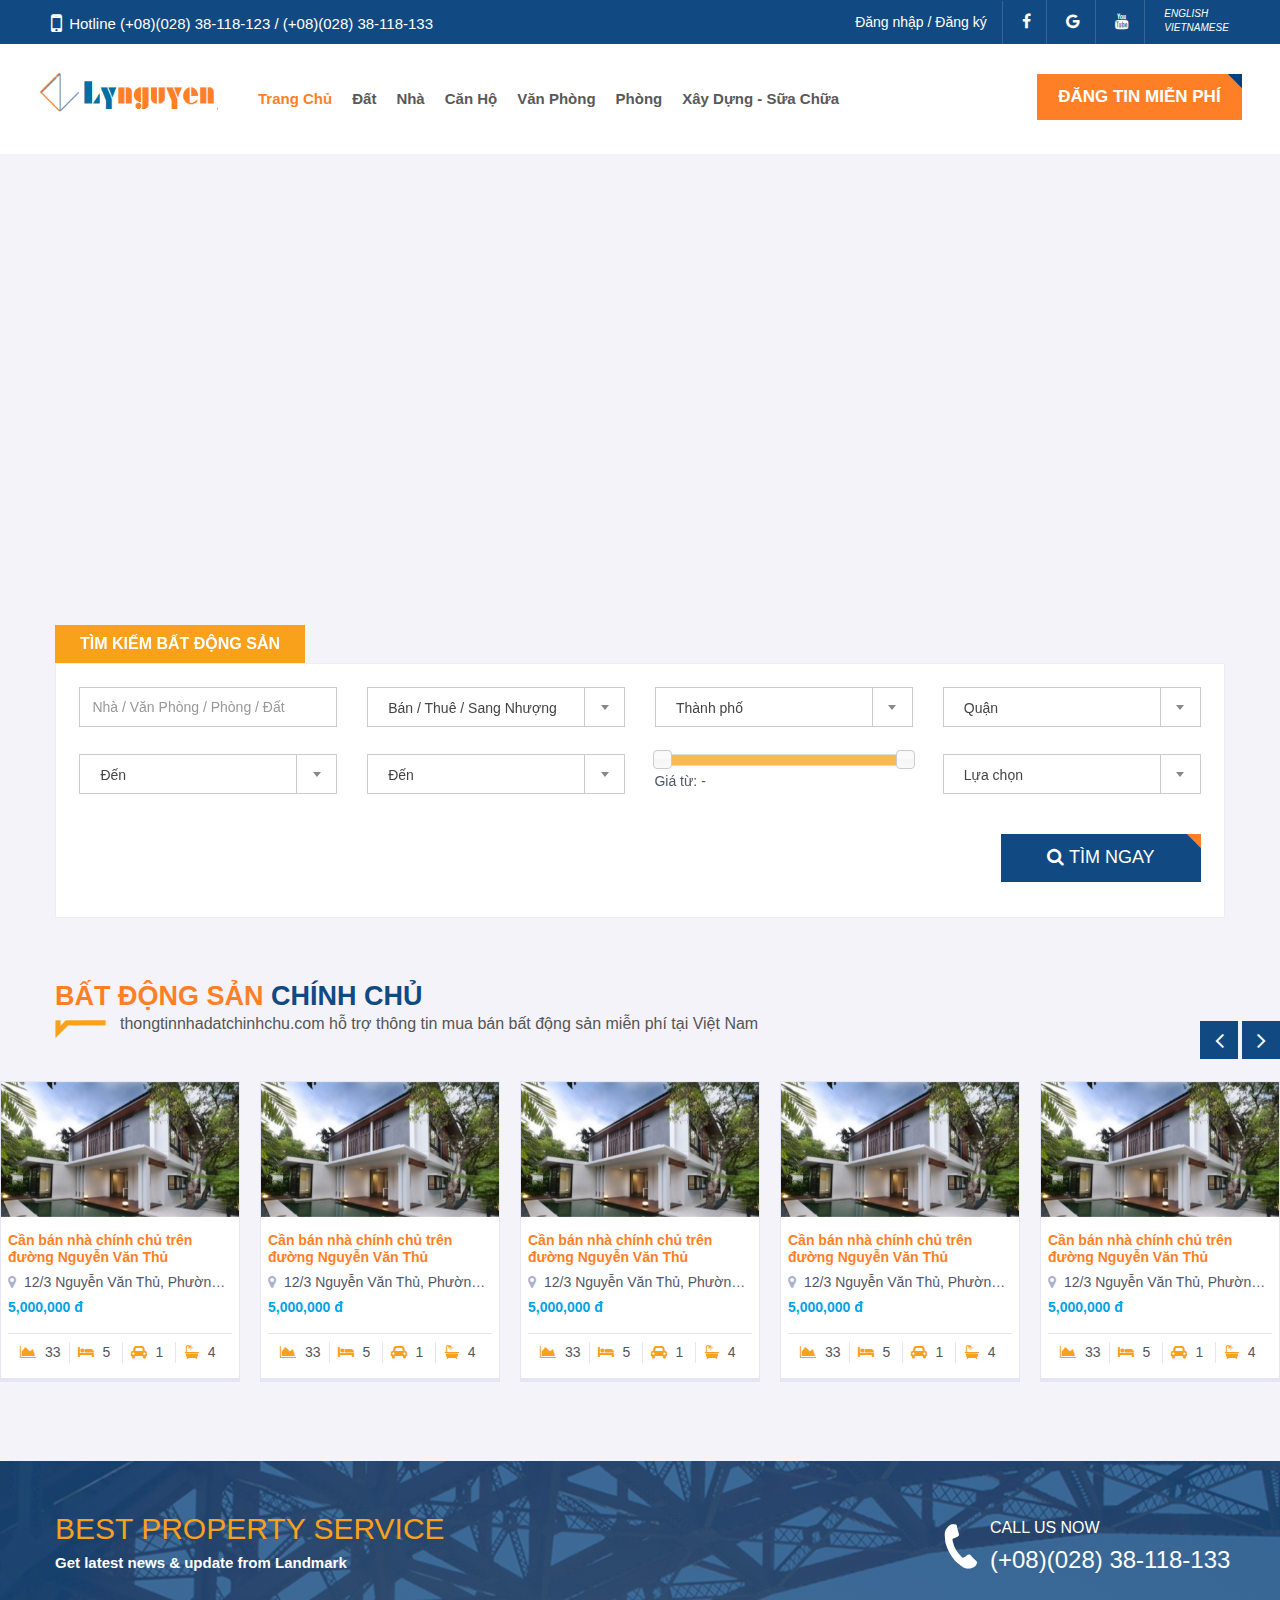
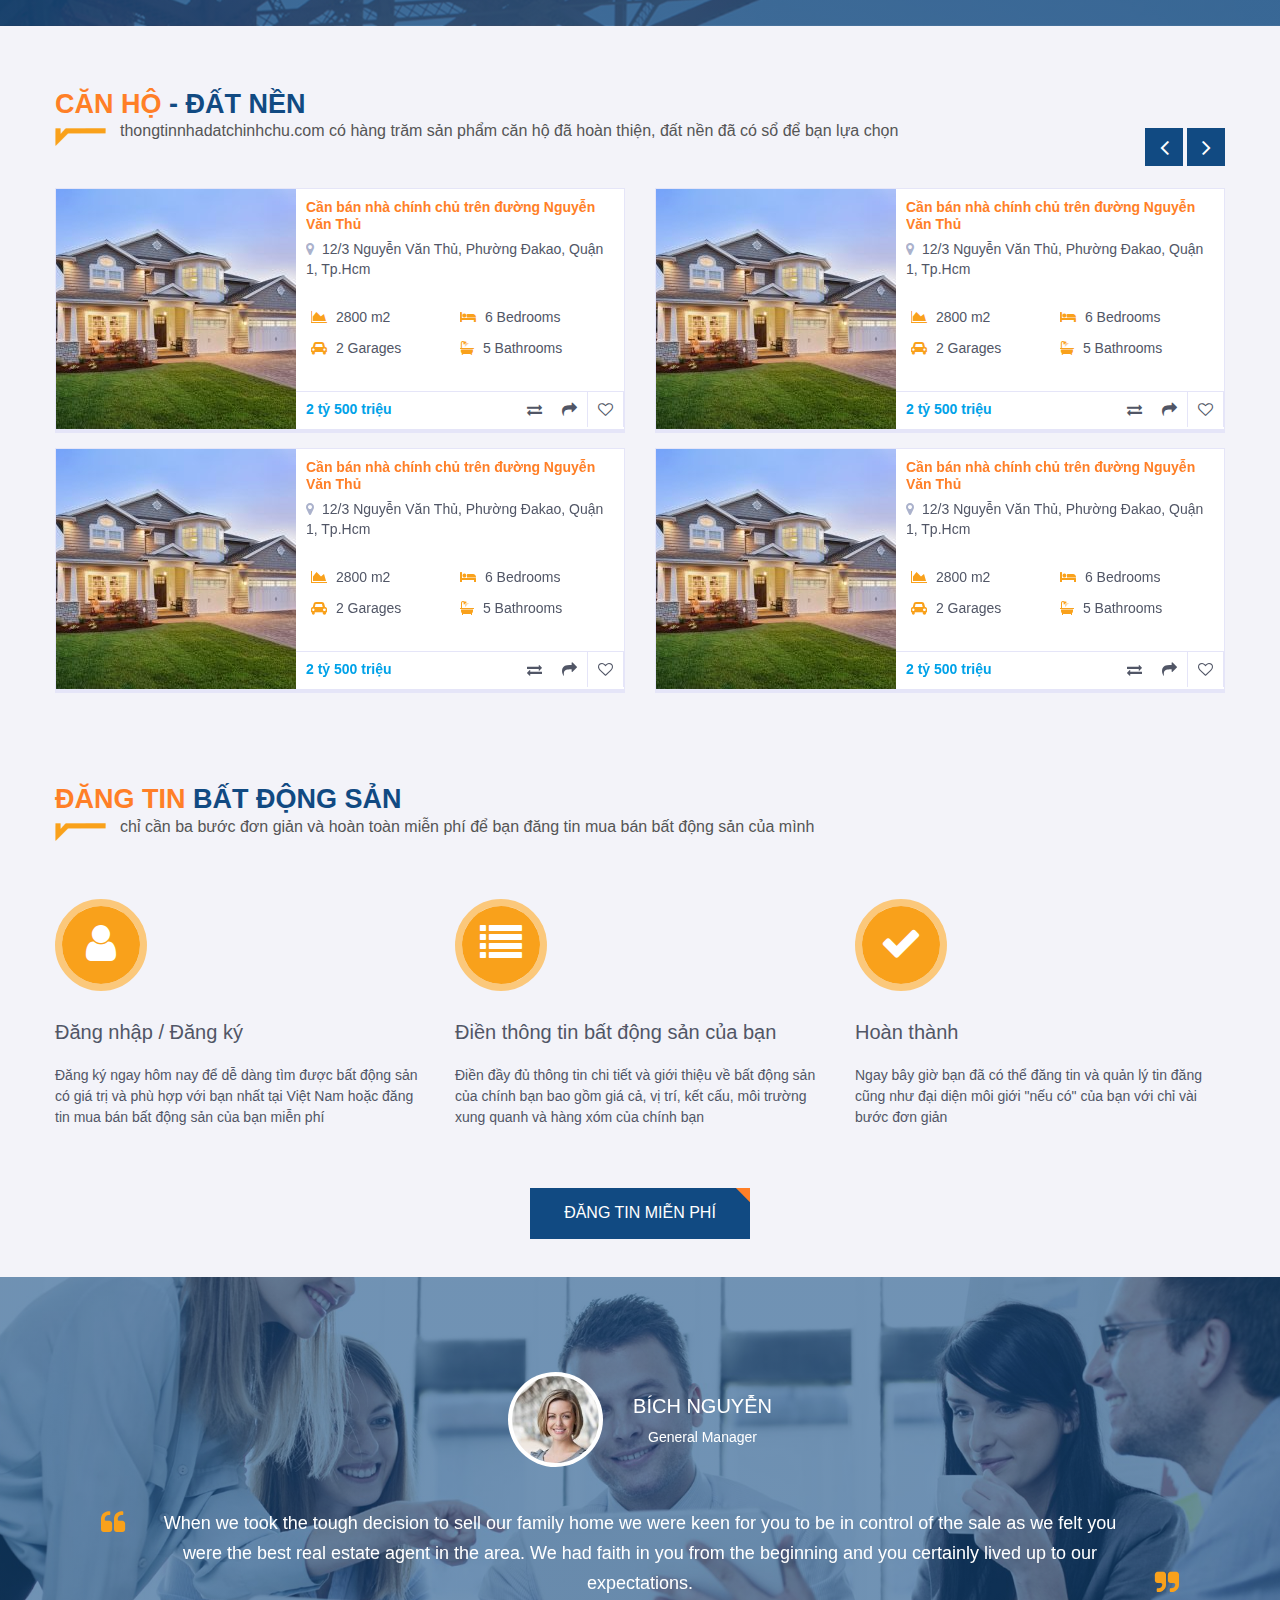
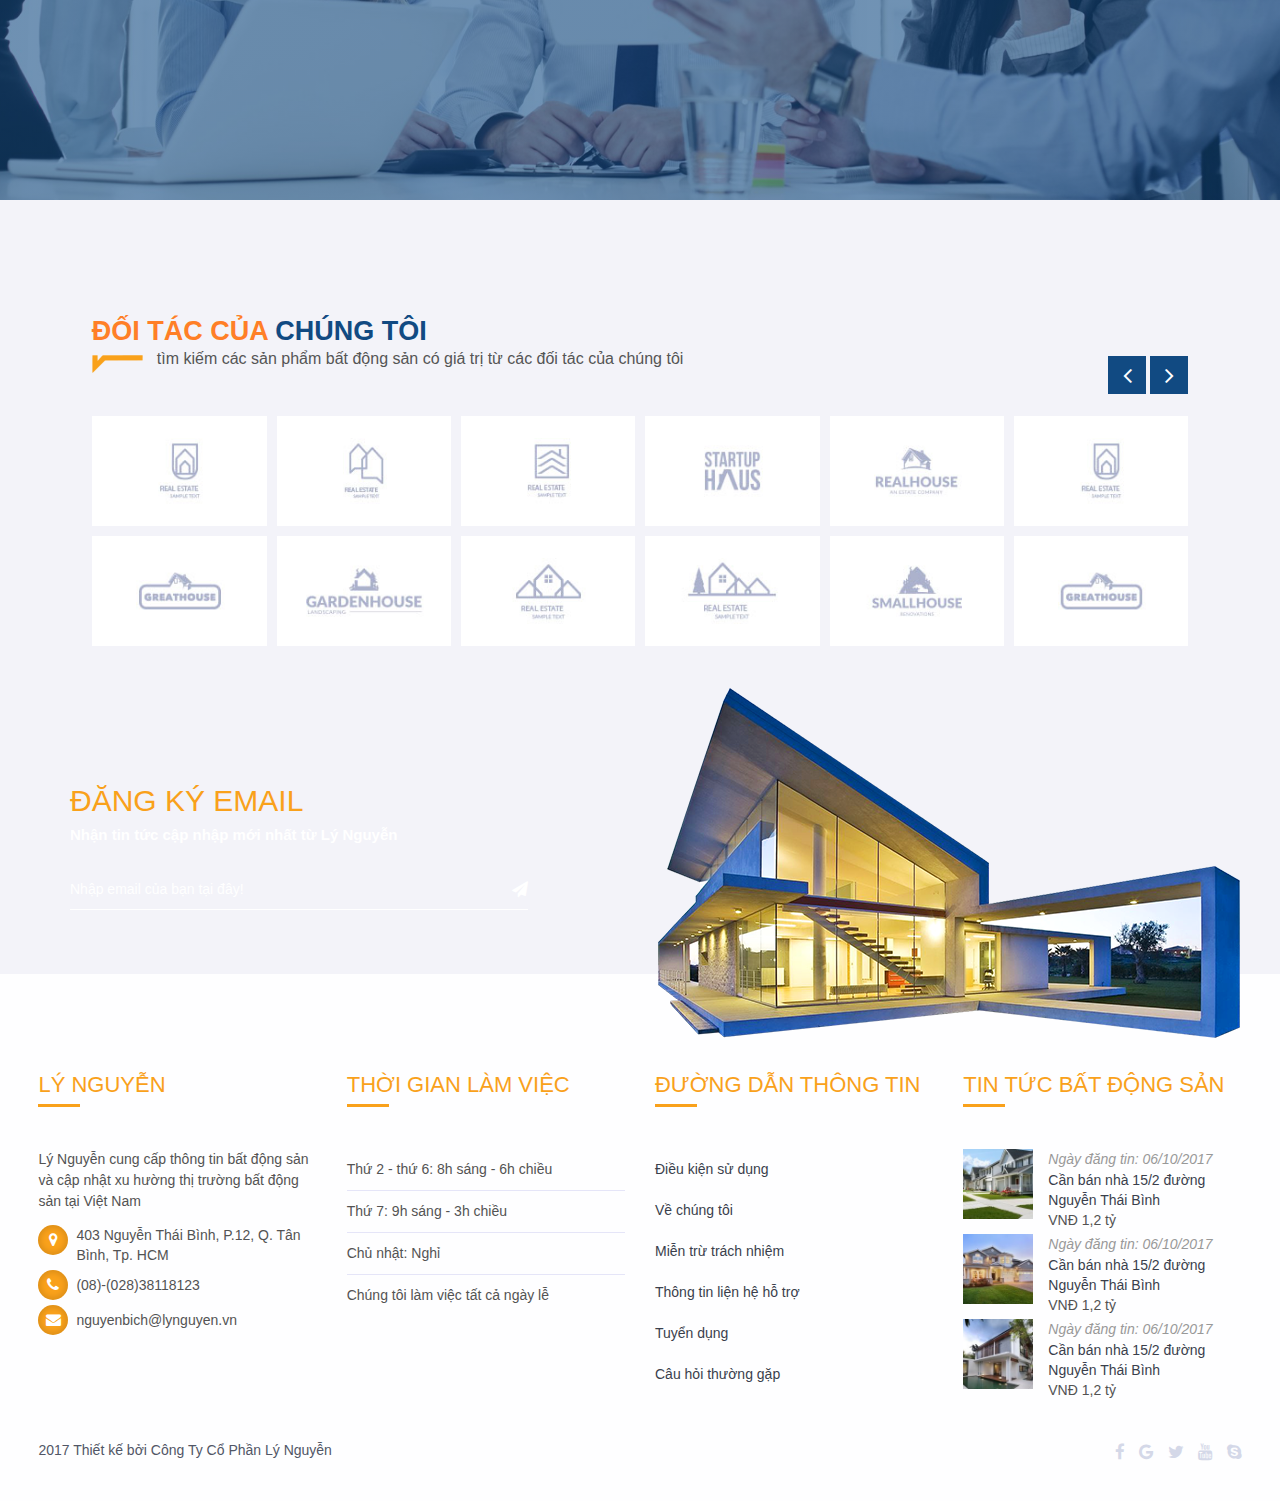
==== commit 57374869: "upload" ====
--- a/index.html
+++ b/index.html
@@ -126,23 +126,26 @@
 							<div class="col-md-3">
 								<div class="form-group">
 								    <select id="" name="" class="form-control select2">
-											<option value="0">Bán / Thuê / Sang Nhượng</option>
-										</select>
+										<option value="0">Bán / Thuê / Sang Nhượng</option>
+										<option value="1">Bán</option>
+										<option value="2">Thuê</option>
+										<option value="3">Sang Nhượng</option>
+									</select>
 								</div>
 							</div>
 							<div class="col-md-3">
 								<div class="form-group">
 								    <select id="" name="" class="form-control select2">
-											<option value="0">Thành phố</option>
-										</select>
+										<option value="0">Thành phố</option>
+									</select>
 								</div>
 							</div>
 							<div class="col-md-3">
 								<div class="form-group">
 								    <div class="form-group">
 								    <select id="" name="" class="form-control select2">
-											<option value="0">Quận</option>
-										</select>
+										<option value="0">Quận</option>
+									</select>
 								</div>
 								</div>
 							</div>
@@ -151,24 +154,33 @@
 							<div class="col-md-3">
 								<div class="form-group">
 								    <select id="" name="" class="form-control select2">
-											<option value="0">Đến</option>
-										</select>
+										<option value="0">Đến</option>
+									</select>
 								</div>
 							</div>
 							<div class="col-md-3">
 								<div class="form-group">
 								    <select id="" name="" class="form-control select2">
-											<option value="0">Đến</option>
-										</select>
+										<option value="0">Đến</option>
+									</select>
 								</div>
 							</div>
 							<div class="col-md-3">
-								<div class="slider-range">
-                    <div id="slider-range"></div>
-                    <div class="action">
-                        <span class="price-range">Giá từ: <span id="amount-left"></span> - <span id="amount-right"></span></span>
-                    </div>
-                </div>
+								<div class="form-group">
+									<div class="slider-range">
+					                    <div id="slider-range"></div>
+					                    <div class="action">
+					                        <span class="price-range">Giá từ: <span id="amount-left"></span> - <span id="amount-right"></span></span>
+					                    </div>
+					                </div>
+								</div>
+							</div>
+							<div class="col-md-3">
+								<div class="form-group">
+								    <select id="" name="" class="form-control select2">
+										<option value="0">Lựa chọn</option>
+									</select>
+								</div>
 							</div>
 						</div>
 						<div class="form-row form-row-bot row">
@@ -204,20 +216,20 @@
 						  		<div class="property-price">
 						  			<span class="price-new">5,000,000 đ</span>
 						  		</div>
-									<ul class="property-tt">
-										<li class="primary-file-1">
-											<i class="fa fa-area-chart"></i> <span>33</span>
-										</li>
-										<li class="primary-file-2">
-											<i class="fa fa-bed"></i> <span>5</span>
-										</li>
-										<li class="primary-file-3">
-											<i class="fa fa-car"></i> <span>1</span>
-										</li>
-										<li class="primary-file-4">
-											<i class="fa fa-bath"></i> <span>4</span>
-										</li>
-									</ul>
+								<ul class="property-tt">
+									<li class="primary-file-1">
+										<i class="fa fa-area-chart"></i> <span>33</span>
+									</li>
+									<li class="primary-file-2">
+										<i class="fa fa-bed"></i> <span>5</span>
+									</li>
+									<li class="primary-file-3">
+										<i class="fa fa-car"></i> <span>1</span>
+									</li>
+									<li class="primary-file-4">
+										<i class="fa fa-bath"></i> <span>4</span>
+									</li>
+								</ul>
 					  		</div>
 				  		</div>
 				  		<div class="property-item">
@@ -232,20 +244,20 @@
 						  		<div class="property-price">
 						  			<span class="price-new">5,000,000 đ</span>
 						  		</div>
-									<ul class="property-tt">
-										<li class="primary-file-1">
-											<i class="fa fa-area-chart"></i> <span>33</span>
-										</li>
-										<li class="primary-file-2">
-											<i class="fa fa-bed"></i> <span>5</span>
-										</li>
-										<li class="primary-file-3">
-											<i class="fa fa-car"></i> <span>1</span>
-										</li>
-										<li class="primary-file-4">
-											<i class="fa fa-bath"></i> <span>4</span>
-										</li>
-									</ul>
+								<ul class="property-tt">
+									<li class="primary-file-1">
+										<i class="fa fa-area-chart"></i> <span>33</span>
+									</li>
+									<li class="primary-file-2">
+										<i class="fa fa-bed"></i> <span>5</span>
+									</li>
+									<li class="primary-file-3">
+										<i class="fa fa-car"></i> <span>1</span>
+									</li>
+									<li class="primary-file-4">
+										<i class="fa fa-bath"></i> <span>4</span>
+									</li>
+								</ul>
 					  		</div>
 				  		</div>
 				  		<div class="property-item">
@@ -260,20 +272,20 @@
 						  		<div class="property-price">
 						  			<span class="price-new">5,000,000 đ</span>
 						  		</div>
-									<ul class="property-tt">
-										<li class="primary-file-1">
-											<i class="fa fa-area-chart"></i> <span>33</span>
-										</li>
-										<li class="primary-file-2">
-											<i class="fa fa-bed"></i> <span>5</span>
-										</li>
-										<li class="primary-file-3">
-											<i class="fa fa-car"></i> <span>1</span>
-										</li>
-										<li class="primary-file-4">
-											<i class="fa fa-bath"></i> <span>4</span>
-										</li>
-									</ul>
+								<ul class="property-tt">
+									<li class="primary-file-1">
+										<i class="fa fa-area-chart"></i> <span>33</span>
+									</li>
+									<li class="primary-file-2">
+										<i class="fa fa-bed"></i> <span>5</span>
+									</li>
+									<li class="primary-file-3">
+										<i class="fa fa-car"></i> <span>1</span>
+									</li>
+									<li class="primary-file-4">
+										<i class="fa fa-bath"></i> <span>4</span>
+									</li>
+								</ul>
 					  		</div>
 				  		</div>
 				  		<div class="property-item">
@@ -288,20 +300,20 @@
 						  		<div class="property-price">
 						  			<span class="price-new">5,000,000 đ</span>
 						  		</div>
-									<ul class="property-tt">
-										<li class="primary-file-1">
-											<i class="fa fa-area-chart"></i> <span>33</span>
-										</li>
-										<li class="primary-file-2">
-											<i class="fa fa-bed"></i> <span>5</span>
-										</li>
-										<li class="primary-file-3">
-											<i class="fa fa-car"></i> <span>1</span>
-										</li>
-										<li class="primary-file-4">
-											<i class="fa fa-bath"></i> <span>4</span>
-										</li>
-									</ul>
+								<ul class="property-tt">
+									<li class="primary-file-1">
+										<i class="fa fa-area-chart"></i> <span>33</span>
+									</li>
+									<li class="primary-file-2">
+										<i class="fa fa-bed"></i> <span>5</span>
+									</li>
+									<li class="primary-file-3">
+										<i class="fa fa-car"></i> <span>1</span>
+									</li>
+									<li class="primary-file-4">
+										<i class="fa fa-bath"></i> <span>4</span>
+									</li>
+								</ul>
 					  		</div>
 				  		</div>
 				  		<div class="property-item">
@@ -316,20 +328,20 @@
 						  		<div class="property-price">
 						  			<span class="price-new">5,000,000 đ</span>
 						  		</div>
-									<ul class="property-tt">
-										<li class="primary-file-1">
-											<i class="fa fa-area-chart"></i> <span>33</span>
-										</li>
-										<li class="primary-file-2">
-											<i class="fa fa-bed"></i> <span>5</span>
-										</li>
-										<li class="primary-file-3">
-											<i class="fa fa-car"></i> <span>1</span>
-										</li>
-										<li class="primary-file-4">
-											<i class="fa fa-bath"></i> <span>4</span>
-										</li>
-									</ul>
+								<ul class="property-tt">
+									<li class="primary-file-1">
+										<i class="fa fa-area-chart"></i> <span>33</span>
+									</li>
+									<li class="primary-file-2">
+										<i class="fa fa-bed"></i> <span>5</span>
+									</li>
+									<li class="primary-file-3">
+										<i class="fa fa-car"></i> <span>1</span>
+									</li>
+									<li class="primary-file-4">
+										<i class="fa fa-bath"></i> <span>4</span>
+									</li>
+								</ul>
 					  		</div>
 				  		</div>
 				  		<div class="property-item">
@@ -344,20 +356,20 @@
 						  		<div class="property-price">
 						  			<span class="price-new">5,000,000 đ</span>
 						  		</div>
-									<ul class="property-tt">
-										<li class="primary-file-1">
-											<i class="fa fa-area-chart"></i> <span>33</span>
-										</li>
-										<li class="primary-file-2">
-											<i class="fa fa-bed"></i> <span>5</span>
-										</li>
-										<li class="primary-file-3">
-											<i class="fa fa-car"></i> <span>1</span>
-										</li>
-										<li class="primary-file-4">
-											<i class="fa fa-bath"></i> <span>4</span>
-										</li>
-									</ul>
+								<ul class="property-tt">
+									<li class="primary-file-1">
+										<i class="fa fa-area-chart"></i> <span>33</span>
+									</li>
+									<li class="primary-file-2">
+										<i class="fa fa-bed"></i> <span>5</span>
+									</li>
+									<li class="primary-file-3">
+										<i class="fa fa-car"></i> <span>1</span>
+									</li>
+									<li class="primary-file-4">
+										<i class="fa fa-bath"></i> <span>4</span>
+									</li>
+								</ul>
 					  		</div>
 				  		</div>
 				  		<div class="property-item">
@@ -372,20 +384,20 @@
 						  		<div class="property-price">
 						  			<span class="price-new">5,000,000 đ</span>
 						  		</div>
-									<ul class="property-tt">
-										<li class="primary-file-1">
-											<i class="fa fa-area-chart"></i> <span>33</span>
-										</li>
-										<li class="primary-file-2">
-											<i class="fa fa-bed"></i> <span>5</span>
-										</li>
-										<li class="primary-file-3">
-											<i class="fa fa-car"></i> <span>1</span>
-										</li>
-										<li class="primary-file-4">
-											<i class="fa fa-bath"></i> <span>4</span>
-										</li>
-									</ul>
+								<ul class="property-tt">
+									<li class="primary-file-1">
+										<i class="fa fa-area-chart"></i> <span>33</span>
+									</li>
+									<li class="primary-file-2">
+										<i class="fa fa-bed"></i> <span>5</span>
+									</li>
+									<li class="primary-file-3">
+										<i class="fa fa-car"></i> <span>1</span>
+									</li>
+									<li class="primary-file-4">
+										<i class="fa fa-bath"></i> <span>4</span>
+									</li>
+								</ul>
 					  		</div>
 				  		</div>
 				  		<div class="property-item">
@@ -400,20 +412,20 @@
 						  		<div class="property-price">
 						  			<span class="price-new">5,000,000 đ</span>
 						  		</div>
-									<ul class="property-tt">
-										<li class="primary-file-1">
-											<i class="fa fa-area-chart"></i> <span>33</span>
-										</li>
-										<li class="primary-file-2">
-											<i class="fa fa-bed"></i> <span>5</span>
-										</li>
-										<li class="primary-file-3">
-											<i class="fa fa-car"></i> <span>1</span>
-										</li>
-										<li class="primary-file-4">
-											<i class="fa fa-bath"></i> <span>4</span>
-										</li>
-									</ul>
+								<ul class="property-tt">
+									<li class="primary-file-1">
+										<i class="fa fa-area-chart"></i> <span>33</span>
+									</li>
+									<li class="primary-file-2">
+										<i class="fa fa-bed"></i> <span>5</span>
+									</li>
+									<li class="primary-file-3">
+										<i class="fa fa-car"></i> <span>1</span>
+									</li>
+									<li class="primary-file-4">
+										<i class="fa fa-bath"></i> <span>4</span>
+									</li>
+								</ul>
 					  		</div>
 				  		</div>
 					</div>
--- a/css/style.css
+++ b/css/style.css
@@ -6,6 +6,7 @@
 
 @import url(../lib/jquery-ui/jquery-ui.css);
 @import url(../lib/bootstrap/bootstrap.min.css);
+@import url(../lib/bootstrap/bootstrap-fileupload.css);
 @import url(../lib/font-awesome/font-awesome.min.css);
 @import url(../lib/carousel/owl.carousel.min.css);
 @import url(../lib/flexslider/flexslider.css);
@@ -130,11 +131,11 @@
 
 @media (min-width: 768px) and (max-width: 1199px) {
   .block-col-main {
-    float: right;
+    /*float: right;*/
     width: 68%;
   }
   .block-col-sidebar {
-    float: left;
+    /*float: left;*/
     width: 32%;
   }
 }
@@ -198,15 +199,7 @@
   padding-left: 65px;
 }
 
-/*.block-title-common.tit-more .title-main {
-  text-align: center;
-  margin-bottom: 20px;
-}
-.block-title-common.tit-more .title-main:before {
-  right: 0;
-  margin: auto;
-}
-*/
+
 
 .title-style {
   font-size: 20px;
@@ -218,6 +211,21 @@
   color: #ff7f27;
 }
 @media (max-width: 767px) {
+  .block-title-common {
+    position: relative;
+    margin-bottom: 20px;
+  }
+  .block-title-common .title-main {
+    font-size: 16px;
+    margin-bottom: 5px;
+  }
+  .block-title-common .title-main:before {
+    content: none;
+  }
+  .block-title-common .text-short {
+    font-size: 14px;
+    padding-left: 0;
+  }
   .title-style {
     font-size: 16px;
   }
@@ -1825,10 +1833,11 @@
   border-bottom: none;
   padding: 8px 5px;
   margin: 15px 0 0;
+  text-align: center;
 }
 .property-item .property-info .property-tt li {
   display: inline-block;
-  width: 24%;
+  width: 23%;
   text-align: center;
   border-left: 1px solid #e5e5f8;
   padding: 0;
@@ -1945,6 +1954,26 @@
 
 }
 
+@media (max-width: 639px) {
+  .property-item .property-info .property-title {
+    height: auto;
+  }
+  .property-list.style-grid2 .property-item .property-thumb {
+    float: none;
+    max-width: 100%;
+    max-height: 100%;
+    overflow: hidden;
+    margin-bottom: 0;
+  }
+  .property-list.style-grid2 .property-item .property-info {
+    float: none;
+    width: 100%;
+  }
+  .property-list.style-grid2 .property-item .property-info .property-tt {
+    margin: 5px 0 0;
+  }
+}
+
 /* Register Email
   ------------------------------- */
 .block-register-email {
@@ -2210,45 +2239,112 @@
   margin: 0 auto;
 }
 
-/* Block Sales
+/* Post Category
   ========================================================================== */
-.block-sales .item {
+.post-category .post-item {
+  position: relative;
+  margin-bottom: 30px;
+}
+.post-category .post-item:not(:last-child) {
+  border-bottom: 1px solid #eee;
+  padding-bottom: 15px;
+}
+.post-category .post-item .post-thumb {
   float: left;
+  width: 350px;
+  margin-right: 15px;
+  overflow: hidden;
+}
+.post-category .post-item .post-thumb img {
   width: 100%;
-  position: relative;
-  margin-bottom: 30px;
-}
-.block-sales .thumb {
+  -ms-transition: 0.5s;
+  -webkit-transition: 0.5s;
+  transition: 0.5s;
+}
+.post-category .post-item .post-thumb img:hover {
+  opacity: 0.7;
+  -ms-transform: scale(1.05);
+  -webkit-transform: scale(1.05);
+  transform: scale(1.05);
+}
+.post-category .post-item .post-content {
   float: left;
-  width: 300px;
-  margin-right: 30px;
-}
-.block-sales .des {
-  float: left;
-  width: calc(100% - 330px);
-}
-.block-sales .des a {
-  font-size: 13px;
-  font-weight: bold;
+  width: calc(100% - 365px);
+  overflow: hidden;
+}
+.post-category .post-item .post-content .post-title {
+  font-size: 20px;
+  font-weight: bold;
+  line-height: 1.2;
+  margin-bottom: 10px;
+}
+.post-category .post-item .item:hover .post-content .post-title a {
   color: #333333;
-  line-height: 1.6;
-  margin-bottom: 15px;
-  display: block;
-}
-.block-sales .item:hover .des a {
-  color: #056839;
-}
-.block-sales .des .date-post {
+}
+.post-category .post-item .item:hover .post-content .post-title a:hover {
+  color: #ff7f27;
+}
+.post-category .post-item .post-content .post-meta {
   color: #999999;
   margin-bottom: 10px;
 }
-.block-sales .des .description {
+.post-category .post-item .post-content .post-meta .fa {
   font-size: 13px;
-  color: #666666;
+  position: relative;
+  bottom: 2px;
+}
+.post-category .post-item .post-content .description {
+  font-size: 13px;
+  color: #999999;
   line-height: 1.6;
   max-height: 80px;
   overflow: hidden;
 }
+.post-category .post-item .post-item-other {
+  margin-top: 10px;
+}
+.post-category .post-item .post-item-other li a {
+  font-size: 13px;
+  color: #555;
+  font-weight: bold;
+  display: block;
+  padding: 3px 0;
+}
+.post-category .post-item .post-item-other li a:before {
+  content: "";
+  background: #ff7f27;
+  height: 5px; width: 5px;
+  border-radius: 50%;
+  display: inline-block;
+  margin-right: 5px;
+  position: relative;
+  bottom: 3px;
+}
+@media (max-width: 1023px) {
+  .post-category .post-item .post-thumb,
+  .post-category .post-item .post-content {
+    float: none;
+    width: 100%;
+  }
+  .post-category .post-item .post-thumb {
+    margin-bottom: 10px;
+  }
+  .post-category .post-item .post-content .post-title {
+    font-size: 16px;
+  }
+  .post-category .post-item .post-item-other {
+    margin-top: 10px;
+  }
+}
+@media (min-width: 768px) and (max-width: 1023px) {
+  .post-category .post-item .post-thumb {
+    margin-bottom: 10px;
+  }
+  .post-category .post-item .post-content .post-title {
+    font-size: 20px;
+  }
+}
+
 
 /* Block Sales Detail
   ========================================================================== */
@@ -2431,7 +2527,7 @@
 .block-pagination .pagination>li>a, .block-pagination .pagination>li>span {
   position: relative;
   float: left;
-  padding: 6px 12px;
+  padding: 3px 9px;
   margin-left: -1px;
   line-height: 1.42857143;
   text-decoration: none;
@@ -2439,7 +2535,7 @@
   color: #777;
   font-size: 13px;
   box-shadow: 0 1px 2px 0 rgba(0,0,0,0.15);
-  border: 1px solid #056839;
+  border: 1px solid #114a82;
   border-radius: 4px;
 }
 .block-pagination .pagination>.active>a,
@@ -2450,7 +2546,7 @@
 .block-pagination .pagination>.active>span:hover {
   z-index: 3;
   cursor: default;
-  background: #056839;
+  background: #114a82;
   color: #fff;
   border-color: transparent;
 }
@@ -2459,7 +2555,7 @@
 .block-pagination .pagination>li>span:focus,
 .block-pagination .pagination>li>span:hover {
   z-index: 2;
-  background: #056839;
+  background: #114a82;
   color: #fff;
   border-color: transparent;
 }
@@ -3267,6 +3363,21 @@
   background-color: #0ec7e8;
 }
 
+.block-ads-sidebar li:not(:last-child) {
+  margin-bottom: 10px;
+}
+.block-ads-sidebar li img {
+  transition: 0.5s;
+}
+.block-ads-sidebar li img:hover {
+  opacity: 0.7;
+}
+@media (max-width: 767px) {
+  .block-ads-sidebar li {
+    text-align: center;
+  }
+}
+
 .block-side .owl-nav .owl-next,
 .block-side .owl-nav .owl-prev {
   position: absolute;
--- a/css/responsive.css
+++ b/css/responsive.css
@@ -34,14 +34,14 @@
     position: relative;
   }
   .nav-toogle i {
-    width: 30px;
+    width: 32px;
     height: 30px;
     text-align: center;
     line-height: 30px;
     font-size: 18px;
-    background: #056839;
-    border-top-right-radius: 4px;
-    border-bottom-right-radius: 4px;
+    background: #ff7f27;
+    border-top-right-radius: 2px;
+    border-bottom-right-radius: 2px;
   }
   .nav-toogle i:before {
     content: "\f0c9";
@@ -63,7 +63,6 @@
     z-index: -1;
   }
 
-  
   .menu {
     background-color: #ff781e;
     box-shadow: 0 2px 3px 0 rgba(0,0,0,.15);
@@ -109,7 +108,7 @@
   }
   .nav-menu>li>a {
     text-align: left;
-    padding-left: 15px;
+    padding: 3px 5px 3px 10px;
     border-bottom: 1px solid rgba(232, 232, 232, 0.34);
   }
   .nav-menu > li.parent > a:after {
@@ -342,8 +341,6 @@
   }
 }
 
-
-
 /*----------------
 [Styles for devices max 768px
 */
